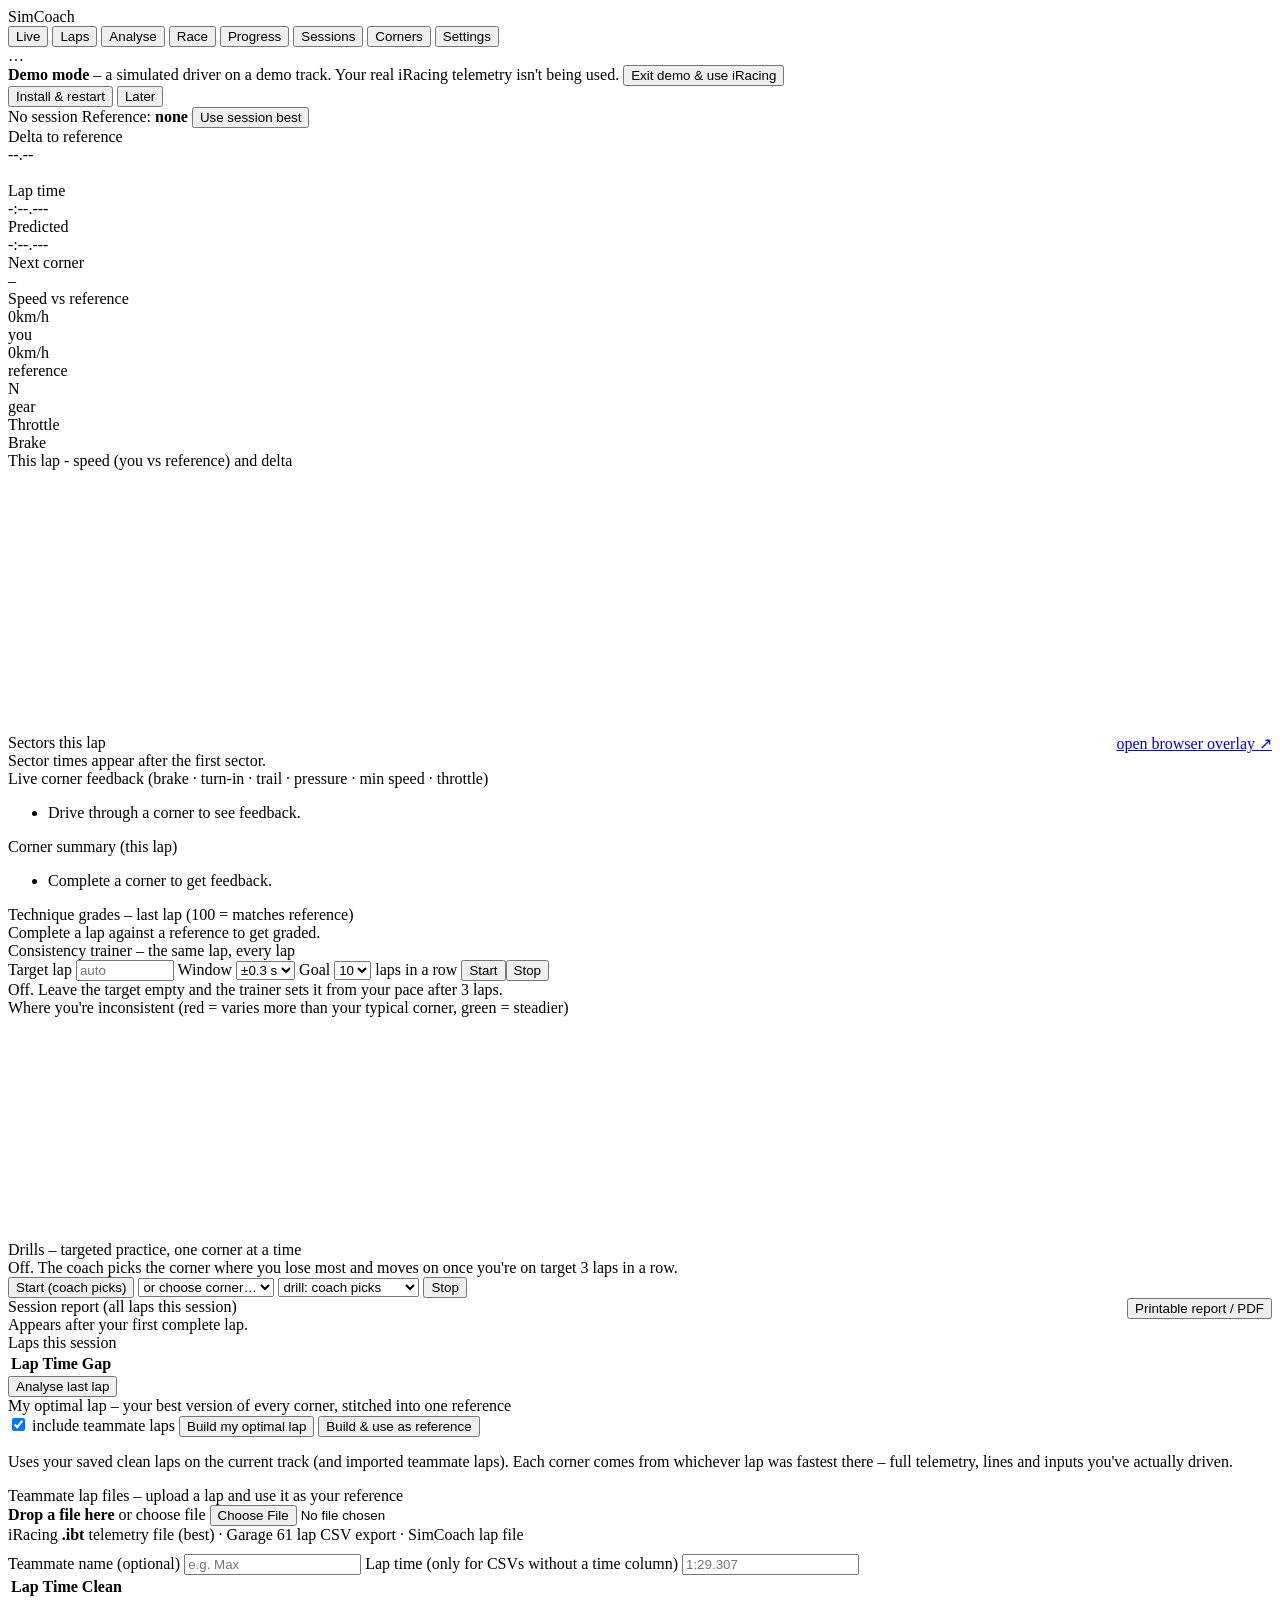
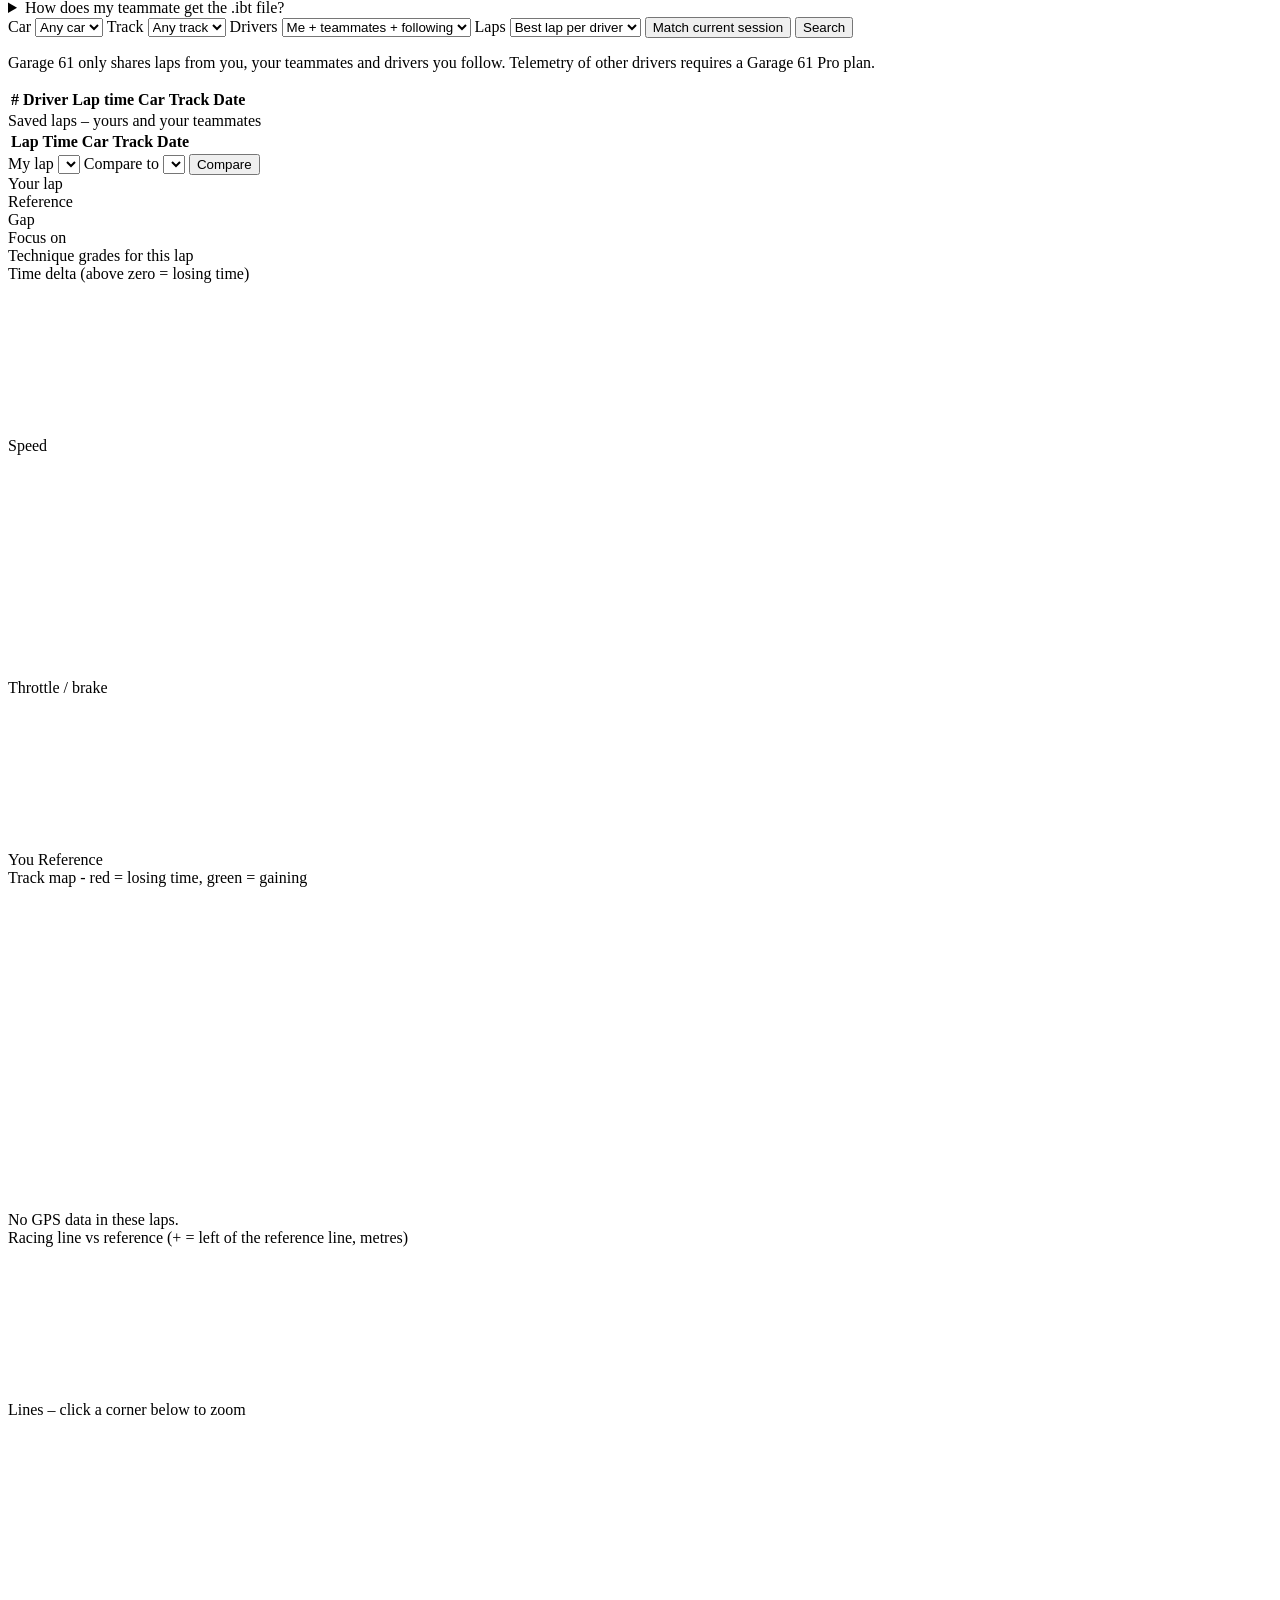
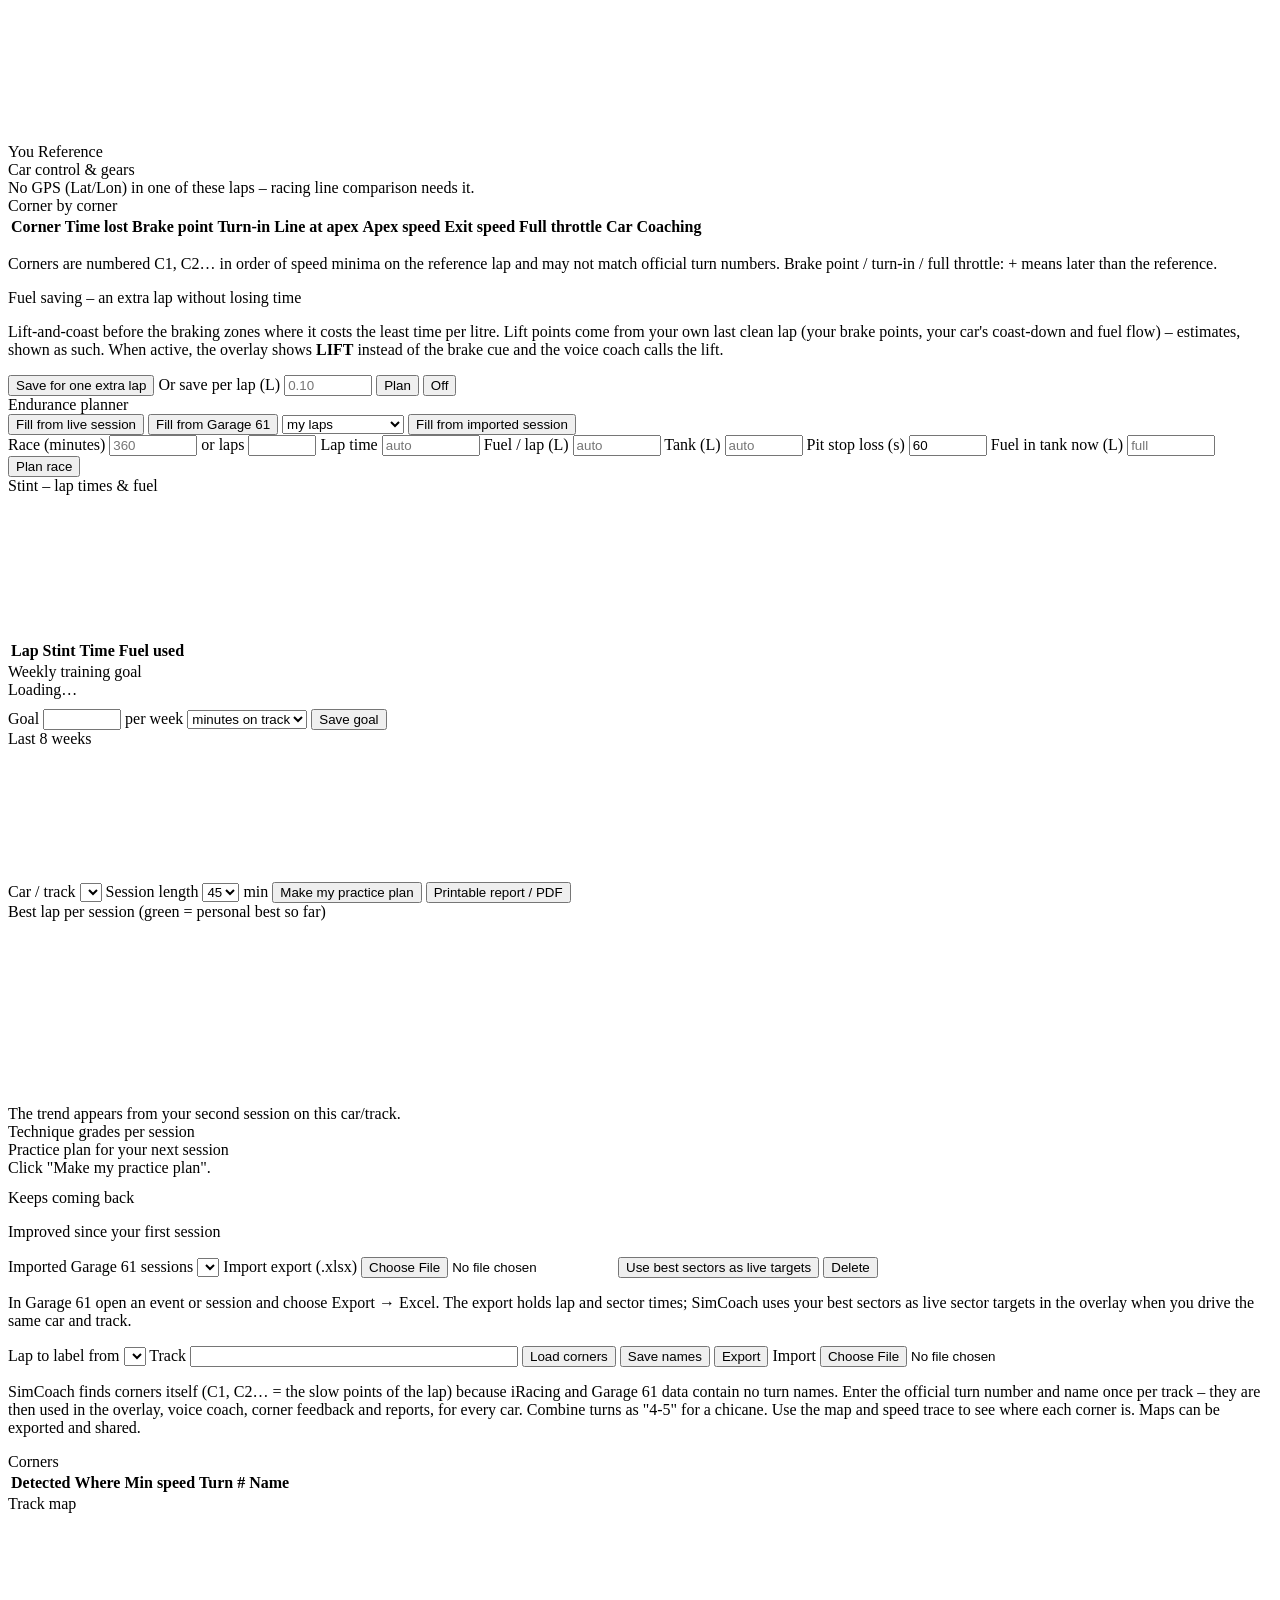
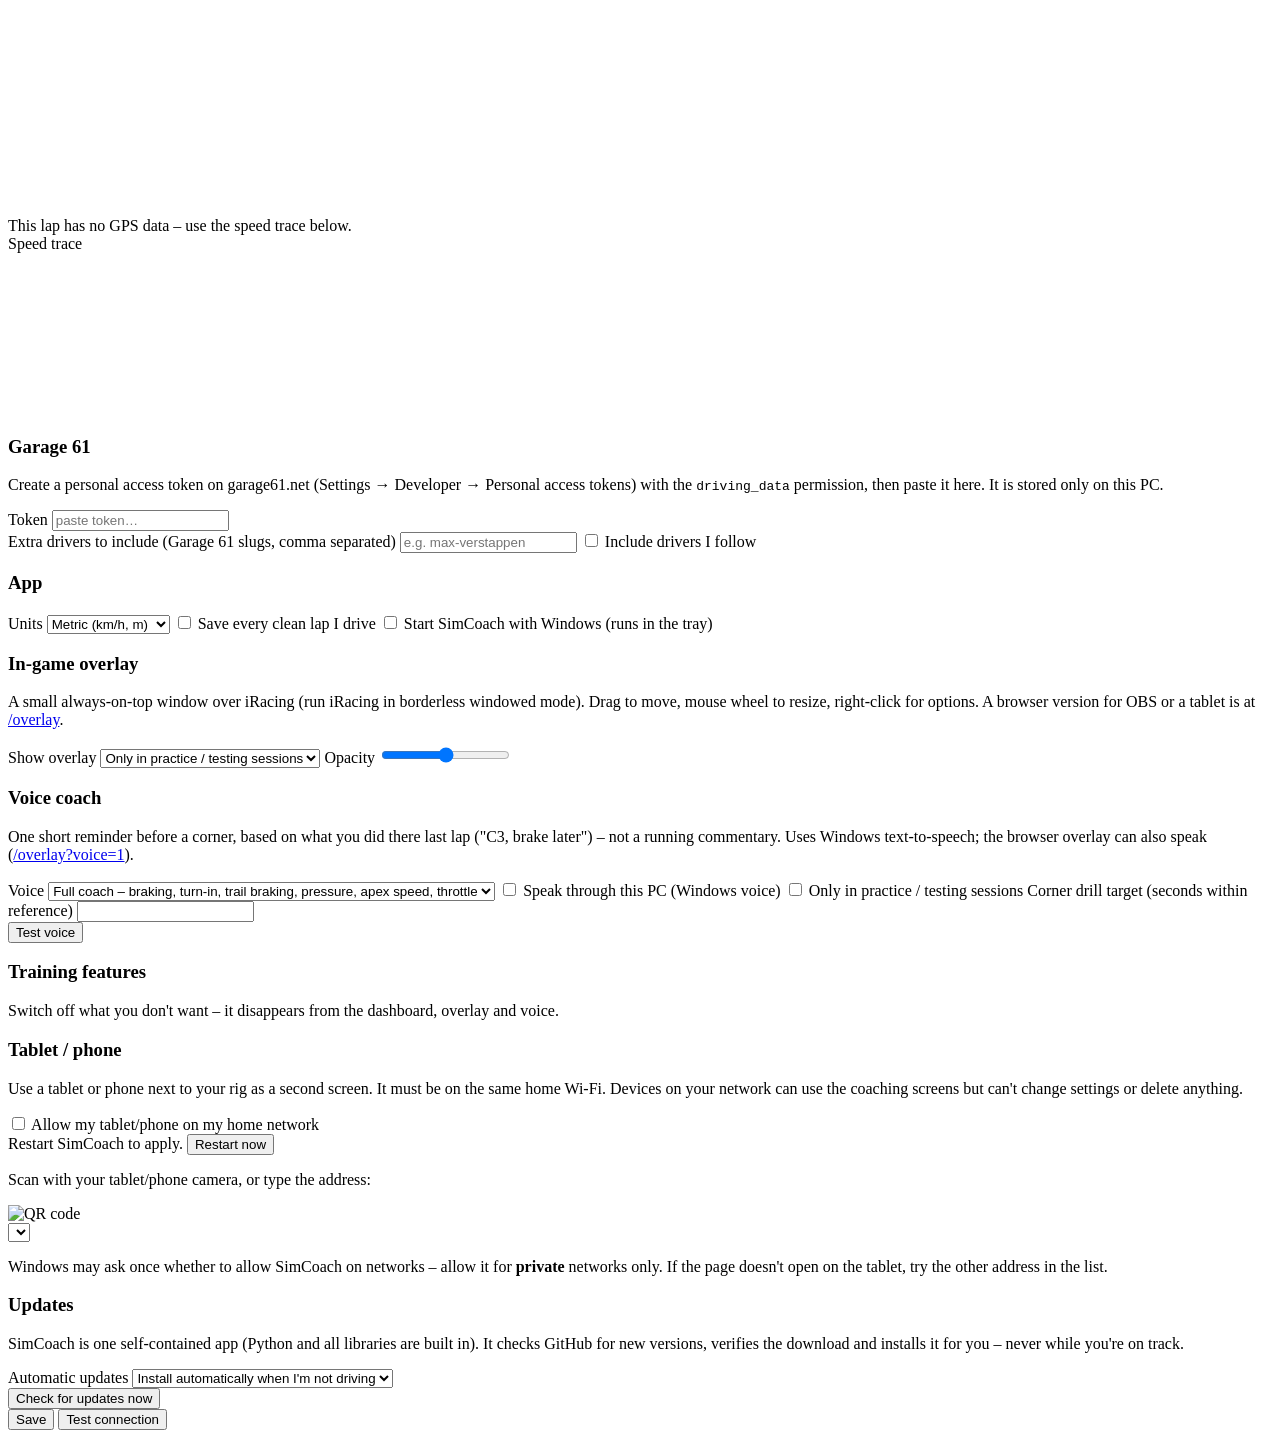
==== simcoach/static/index.html @ 699863df "Weekly training goal and streak (part of v0.7.0) - Goal per week: minutes on track (default 3 h), se" ====
<!doctype html>
<html lang="en">
<head>
<meta charset="utf-8">
<meta name="viewport" content="width=device-width, initial-scale=1">
<title>SimCoach</title>
<link rel="icon" href="/static/icon.png">
<link rel="stylesheet" href="/static/style.css">
</head>
<body>
<header>
  <div class="brand"><img src="/static/icon.png" alt="" class="logo">SimCoach <span id="ver" class="muted small-text"></span></div>
  <nav>
    <button class="tab active" data-tab="live">Live</button>
    <button class="tab" data-tab="laps">Laps</button>
    <button class="tab" data-tab="analyze">Analyse</button>
    <button class="tab" data-tab="race" data-feature="endurance">Race</button>
    <button class="tab" data-tab="progress" data-feature="practice">Progress</button>
    <button class="tab" data-tab="sessions">Sessions</button>
    <button class="tab" data-tab="corners">Corners</button>
    <button class="tab" data-tab="settings">Settings</button>
  </nav>
  <div id="conn" class="pill">…</div>
</header>

<div id="demo-banner" class="update-banner demo hidden">
  <span><b>Demo mode</b> – a simulated driver on a demo track. Your real iRacing telemetry isn't being used.</span>
  <button id="demo-exit" class="primary small">Exit demo &amp; use iRacing</button>
</div>
<div id="update-banner" class="update-banner hidden">
  <span id="update-text"></span>
  <button id="update-install" class="primary small">Install &amp; restart</button>
  <button id="update-later" class="small">Later</button>
</div>

<!-- ============================== LIVE ============================== -->
<section id="tab-live" class="tab-page active">
  <div class="session-bar">
    <span id="sess-track">No session</span>
    <span id="sess-car"></span>
    <span class="grow"></span>
    <span id="wg-chip" class="badge" data-feature="goals" title="Weekly training goal"></span>
    <span>Reference: <b id="ref-label">none</b> <span id="ref-time" class="muted"></span></span>
    <button id="btn-ref-best" class="small">Use session best</button>
  </div>

  <div class="live-grid">
    <div class="card delta-card">
      <div class="label">Delta to reference</div>
      <div id="delta" class="delta">--.--</div>
      <div class="delta-bar"><div id="delta-fill"></div></div>
      <div id="trend" class="trend">&nbsp;</div>
      <div class="row3">
        <div><div class="label">Lap time</div><div id="elapsed" class="big">-:--.---</div></div>
        <div><div class="label">Predicted</div><div id="predicted" class="big">-:--.---</div></div>
        <div><div class="label">Next corner</div><div id="next-corner" class="big">–</div></div>
      </div>
    </div>

    <div class="card">
      <div class="label">Speed vs reference</div>
      <div class="speed-cmp">
        <div><span id="spd-me" class="huge">0</span><span class="unit" data-unit="speed">km/h</span><div class="muted">you</div></div>
        <div><span id="spd-ref" class="huge muted">0</span><span class="unit" data-unit="speed">km/h</span><div class="muted">reference</div></div>
        <div><span id="gear" class="huge">N</span><div class="muted">gear</div></div>
      </div>
      <div class="pedals">
        <div class="pedal"><div class="label">Throttle</div><div class="bar"><div id="thr-ref" class="ref-mark"></div><div id="thr" class="fill thr"></div></div></div>
        <div class="pedal"><div class="label">Brake</div><div class="bar"><div id="brk-ref" class="ref-mark"></div><div id="brk" class="fill brk"></div></div></div>
      </div>
    </div>

    <div class="card wide">
      <div class="label">This lap - speed (you vs reference) and delta</div>
      <canvas id="live-chart" height="260"></canvas>
    </div>

    <div class="card wide" data-feature="sectors">
      <div class="label">Sectors this lap <span id="sector-target" class="muted"></span>
        <a href="/overlay" target="_blank" class="muted small-text" style="float:right">open browser overlay ↗</a></div>
      <div id="live-sectors" class="sector-chips"><span class="muted">Sector times appear after the first sector.</span></div>
    </div>

    <div class="card" data-feature="live_feedback">
      <div class="label">Live corner feedback (brake · turn-in · trail · pressure · min speed · throttle)</div>
      <ul id="events" class="callouts"><li class="muted">Drive through a corner to see feedback.</li></ul>
    </div>

    <div class="card">
      <div class="label">Corner summary (this lap)</div>
      <ul id="callouts" class="callouts"><li class="muted">Complete a corner to get feedback.</li></ul>
    </div>

    <div class="card">
      <div class="label">Technique grades – last lap <span class="muted">(100 = matches reference)</span></div>
      <div id="grades" class="grades"><span class="muted">Complete a lap against a reference to get graded.</span></div>
    </div>

    <div class="card wide" data-feature="consistency">
      <div class="label">Consistency trainer – the same lap, every lap</div>
      <div class="analyze-grid">
        <div>
          <div class="filters">
            <label>Target lap <input id="ct-target" type="text" placeholder="auto" style="width:90px"></label>
            <label>Window <select id="ct-window"><option value="0.2">±0.2 s</option><option value="0.3" selected>±0.3 s</option><option value="0.5">±0.5 s</option><option value="1">±1.0 s</option></select></label>
            <label>Goal <select id="ct-goal"><option>5</option><option selected>10</option><option>15</option><option>20</option></select> laps in a row</label>
            <button id="ct-start" class="primary small">Start</button><button id="ct-stop" class="small">Stop</button>
          </div>
          <div id="ct-status"><span class="muted">Off. Leave the target empty and the trainer sets it from your pace after 3 laps.</span></div>
        </div>
        <div><div class="label">Where you're inconsistent <span class="muted">(red = varies more than your typical corner, green = steadier)</span></div><canvas id="ct-map" height="220"></canvas></div>
      </div>
    </div>

    <div class="card" data-feature="drills">
      <div class="label">Drills – targeted practice, one corner at a time</div>
      <div id="drill" class="drill"><span class="muted">Off. The coach picks the corner where you lose most and
        moves on once you're on target 3 laps in a row.</span></div>
      <div class="actions">
        <button id="drill-auto" class="primary small">Start (coach picks)</button>
        <select id="drill-corner" class="small"><option value="">or choose corner…</option></select>
        <select id="drill-kind" class="small">
          <option value="">drill: coach picks</option><option value="brake_ladder">Brake-point ladder</option>
          <option value="trail_brake">Trail braking</option><option value="turn_in">Turn-in point</option>
          <option value="min_speed">Minimum speed</option><option value="throttle">Throttle pick-up</option>
          <option value="consistency">Consistency</option><option value="time">Match the reference</option></select>
        <button id="drill-stop" class="small">Stop</button>
      </div>
    </div>

    <div class="card wide">
      <div class="label">Session report <span class="muted">(all laps this session)</span>
        <a href="/report" target="_blank" style="float:right"><button class="small primary">Printable report / PDF</button></a></div>
      <div id="report"><span class="muted">Appears after your first complete lap.</span></div>
    </div>

    <div class="card wide">
      <div class="label">Laps this session</div>
      <table class="tbl" id="session-laps"><thead><tr><th>Lap</th><th>Time</th><th>Gap</th><th></th></tr></thead><tbody></tbody></table>
      <button id="btn-analyze-last" class="small">Analyse last lap</button>
    </div>
  </div>
</section>

<!-- ============================== LAPS ============================== -->
<section id="tab-laps" class="tab-page">
  <div class="card">
    <div class="label">My optimal lap – your best version of every corner, stitched into one reference</div>
    <div class="filters">
      <label class="check" style="flex-direction:row;align-items:center;gap:6px"><input id="opt-team" type="checkbox" checked> include teammate laps</label>
      <button id="opt-build" class="primary">Build my optimal lap</button>
      <button id="opt-build-ref">Build &amp; use as reference</button>
    </div>
    <p class="muted small-text">Uses your saved clean laps on the current track (and imported teammate laps). Each corner comes
      from whichever lap was fastest there – full telemetry, lines and inputs you've actually driven.</p>
    <div id="opt-msg" class="msg"></div>
    <div id="opt-result"></div>
  </div>

  <div class="card" id="tm-card">
    <div class="label">Teammate lap files – upload a lap and use it as your reference</div>
    <div id="tm-drop" class="dropzone">
      <b>Drop a file here</b> or <label class="filebtn">choose file <input id="tm-file" type="file" accept=".ibt,.csv,.blap,.olap"></label>
      <div class="muted small-text">iRacing <b>.ibt</b> telemetry file (best) · Garage 61 lap CSV export · SimCoach lap file</div>
    </div>
    <div class="filters" style="margin-top:10px">
      <label>Teammate name (optional) <input id="tm-name" type="text" placeholder="e.g. Max"></label>
      <label>Lap time (only for CSVs without a time column) <input id="tm-laptime" type="text" placeholder="1:29.307"></label>
    </div>
    <div id="tm-msg" class="msg"></div>
    <table class="tbl hidden" id="tm-laps"><thead><tr><th>Lap</th><th>Time</th><th>Clean</th><th></th></tr></thead><tbody></tbody></table>
    <details class="muted small-text"><summary>How does my teammate get the .ibt file?</summary>
      In iRacing, press <b>Alt+L</b> in the car to start telemetry logging (or turn it on permanently in the iRacing
      options), drive the lap, then send the file from <code>Documents\iRacing\telemetry\</code> – one file per session,
      named after car, track and date. SimCoach finds every lap in it and picks the fastest clean one.
      iRacing's .blap/.olap ghost files use a private format that can't be read reliably, so they aren't supported.
    </details>
  </div>

  <div class="card">
    <div class="filters">
      <label>Car <select id="f-car"><option value="">Any car</option></select></label>
      <label>Track <select id="f-track"><option value="">Any track</option></select></label>
      <label>Drivers
        <select id="f-scope">
          <option value="all">Me + teammates + following</option>
          <option value="team">Me + teammates</option>
          <option value="me">Only me</option>
        </select>
      </label>
      <label>Laps
        <select id="f-group">
          <option value="driver">Best lap per driver</option>
          <option value="none">All laps</option>
        </select>
      </label>
      <button id="btn-match">Match current session</button>
      <button id="btn-search" class="primary">Search</button>
    </div>
    <p class="muted small-text">Garage 61 only shares laps from you, your teammates and drivers you follow.
      Telemetry of other drivers requires a Garage 61 Pro plan.</p>
    <div id="laps-msg" class="msg"></div>
    <table class="tbl" id="g61-laps">
      <thead><tr><th>#</th><th>Driver</th><th>Lap time</th><th>Car</th><th>Track</th><th>Date</th><th></th></tr></thead>
      <tbody></tbody>
    </table>
  </div>

  <div class="card">
    <div class="label">Saved laps – yours and your teammates</div>
    <table class="tbl" id="local-laps">
      <thead><tr><th>Lap</th><th>Time</th><th>Car</th><th>Track</th><th>Date</th><th></th></tr></thead>
      <tbody></tbody>
    </table>
  </div>
</section>

<!-- ============================ ANALYSE ============================= -->
<section id="tab-analyze" class="tab-page">
  <div class="card">
    <div class="filters">
      <label>My lap <select id="a-mine"></select></label>
      <label>Compare to <select id="a-ref"></select></label>
      <button id="btn-compare" class="primary">Compare</button>
    </div>
    <div id="a-msg" class="msg"></div>
  </div>

  <div id="a-result" class="hidden">
    <div class="summary">
      <div class="card stat"><div class="label">Your lap</div><div id="a-me" class="big"></div></div>
      <div class="card stat"><div class="label">Reference</div><div id="a-reftime" class="big"></div></div>
      <div class="card stat"><div class="label">Gap</div><div id="a-gap" class="big"></div></div>
      <div class="card stat"><div class="label">Focus on</div><div id="a-focus" class="big"></div></div>
    </div>

    <div class="card"><div class="label">Technique grades for this lap</div><div id="a-grades" class="grades"></div></div>
    <div class="analyze-grid">
      <div class="card">
        <div class="label">Time delta (above zero = losing time)</div>
        <canvas id="c-delta" height="150"></canvas>
        <div class="label">Speed</div>
        <canvas id="c-speed" height="220"></canvas>
        <div class="label">Throttle / brake</div>
        <canvas id="c-pedals" height="150"></canvas>
        <div class="legend"><span class="sw me"></span>You <span class="sw ref"></span>Reference</div>
      </div>
      <div class="card">
        <div class="label">Track map - red = losing time, green = gaining</div>
        <canvas id="c-map" height="320"></canvas>
        <div id="map-none" class="muted hidden">No GPS data in these laps.</div>
      </div>
      <div class="card wide" id="line-card">
        <div class="label">Racing line vs reference <span class="muted">(+ = left of the reference line, metres)</span></div>
        <canvas id="c-line" height="140"></canvas>
        <div class="analyze-grid" style="margin-top:10px">
          <div><div class="label">Lines – click a corner below to zoom</div><canvas id="c-lines" height="320"></canvas>
            <div class="legend"><span class="sw me"></span>You <span class="sw ref"></span>Reference</div></div>
          <div><div class="label">Car control &amp; gears</div><div id="cc-summary"></div></div>
        </div>
        <div id="line-none" class="muted hidden">No GPS (Lat/Lon) in one of these laps – racing line comparison needs it.</div>
      </div>
      <div class="card wide">
        <div class="label">Corner by corner</div>
        <table class="tbl" id="corner-table">
          <thead><tr><th>Corner</th><th>Time lost</th><th>Brake point</th><th>Turn-in</th><th>Line at apex</th><th>Apex speed</th><th>Exit speed</th><th>Full throttle</th><th>Car</th><th>Coaching</th></tr></thead>
          <tbody></tbody>
        </table>
        <p class="muted small-text">Corners are numbered C1, C2… in order of speed minima on the reference lap
          and may not match official turn numbers. Brake point / turn-in / full throttle: + means later than the reference.</p>
      </div>
    </div>
  </div>
</section>

<!-- ============================== RACE ============================== -->
<section id="tab-race" class="tab-page">
  <div class="summary" id="race-cards"></div>
  <div class="analyze-grid">
    <div class="card">
      <div class="label">Fuel saving – an extra lap without losing time</div>
      <p class="muted small-text">Lift-and-coast before the braking zones where it costs the least time per litre. Lift points come
        from your own last clean lap (your brake points, your car's coast-down and fuel flow) – estimates, shown as such.
        When active, the overlay shows <b>LIFT</b> instead of the brake cue and the voice coach calls the lift.</p>
      <div class="filters">
        <button id="fs-extra" class="primary">Save for one extra lap</button>
        <label>Or save per lap (L) <input id="fs-target" type="text" placeholder="0.10" style="width:80px"></label>
        <button id="fs-target-go">Plan</button>
        <button id="fs-off">Off</button>
      </div>
      <div id="fs-msg" class="msg"></div>
      <div id="fs-plan"></div>
    </div>
    <div class="card">
      <div class="label">Endurance planner</div>
      <div class="filters">
        <button id="ep-src-live" class="small">Fill from live session</button>
        <button id="ep-src-g61" class="small">Fill from Garage 61</button>
        <select id="ep-g61-scope" class="small"><option value="me">my laps</option><option value="team">me + teammates</option></select>
        <button id="ep-src-export" class="small">Fill from imported session</button>
      </div>
      <div id="ep-src-msg" class="msg small-text"></div>
      <div class="filters">
        <label>Race (minutes) <input id="ep-min" type="text" placeholder="360" style="width:80px"></label>
        <label>or laps <input id="ep-laps" type="text" style="width:60px"></label>
        <label>Lap time <input id="ep-lap" type="text" placeholder="auto" style="width:90px"></label>
        <label>Fuel / lap (L) <input id="ep-fpl" type="text" placeholder="auto" style="width:80px"></label>
        <label>Tank (L) <input id="ep-tank" type="text" placeholder="auto" style="width:70px"></label>
        <label>Pit stop loss (s) <input id="ep-pit" type="text" value="60" style="width:70px"></label>
        <label>Fuel in tank now (L) <input id="ep-fuelnow" type="text" placeholder="full" style="width:80px"></label>
        <button id="ep-go" class="primary">Plan race</button>
      </div>
      <div id="ep-msg" class="msg"></div>
      <div id="ep-result"></div>
    </div>
    <div class="card wide">
      <div class="label">Stint – lap times &amp; fuel</div>
      <canvas id="c-stint" height="140"></canvas>
      <table class="tbl" id="stint-table"><thead><tr><th>Lap</th><th>Stint</th><th>Time</th><th>Fuel used</th><th></th></tr></thead><tbody></tbody></table>
    </div>
  </div>
</section>

<!-- ============================ PROGRESS ============================ -->
<section id="tab-progress" class="tab-page">
  <div class="card" data-feature="goals">
    <div class="label">Weekly training goal</div>
    <div class="analyze-grid">
      <div>
        <div id="wg-status"><span class="muted">Loading…</span></div>
        <div class="filters" style="margin-top:10px">
          <label>Goal <input id="wg-value" type="text" style="width:70px"></label>
          <label>per week <select id="wg-type"><option value="minutes">minutes on track</option><option value="sessions">sessions</option><option value="laps">laps</option></select></label>
          <button id="wg-save" class="small">Save goal</button>
        </div>
      </div>
      <div><div class="label">Last 8 weeks</div><canvas id="wg-chart" height="130"></canvas></div>
    </div>
  </div>
  <div class="card">
    <div class="filters">
      <label>Car / track <select id="pg-combo"></select></label>
      <label>Session length <select id="pg-min"><option>30</option><option selected>45</option><option>60</option><option>90</option></select> min</label>
      <button id="pg-plan" class="primary">Make my practice plan</button>
      <a href="/report" target="_blank"><button>Printable report / PDF</button></a>
    </div>
  </div>
  <div class="analyze-grid">
    <div class="card"><div class="label">Best lap per session <span class="muted">(green = personal best so far)</span></div><canvas id="c-pb" height="180"></canvas>
      <div id="pg-chart-note" class="muted small-text hidden">The trend appears from your second session on this car/track.</div>
      <div class="label">Technique grades per session</div><table class="tbl" id="pg-grades"></table></div>
    <div class="card"><div class="label">Practice plan for your next session</div><div id="pg-plan-out"><span class="muted">Click "Make my practice plan".</span></div>
      <div class="label" style="margin-top:12px">Keeps coming back</div><ul id="pg-recurring" class="tips-list"></ul>
      <div class="label" style="margin-top:12px">Improved since your first session</div><ul id="pg-improved" class="tips-list"></ul></div>
  </div>
</section>

<!-- ============================ SESSIONS ============================ -->
<section id="tab-sessions" class="tab-page">
  <div class="card">
    <div class="filters">
      <label>Imported Garage 61 sessions <select id="ss-list"></select></label>
      <label>Import export (.xlsx) <input id="ss-file" type="file" accept=".xlsx"></label>
      <button id="ss-targets" class="primary">Use best sectors as live targets</button>
      <button id="ss-delete">Delete</button>
    </div>
    <p class="muted small-text">In Garage 61 open an event or session and choose Export → Excel. The export holds lap and sector
      times; SimCoach uses your best sectors as live sector targets in the overlay when you drive the same car and track.</p>
    <div id="ss-msg" class="msg"></div>
  </div>
  <div id="ss-view"></div>
</section>

<!-- ============================ CORNERS ============================= -->
<section id="tab-corners" class="tab-page">
  <div class="card">
    <div class="filters">
      <label>Lap to label from <select id="cn-ref"></select></label>
      <label>Track <input id="cn-track" type="text" style="min-width:320px"></label>
      <button id="cn-load">Load corners</button>
      <button id="cn-save" class="primary">Save names</button>
      <button id="cn-export">Export</button>
      <label class="filebtn">Import <input id="cn-import" type="file" accept=".json"></label>
    </div>
    <p class="muted small-text">SimCoach finds corners itself (C1, C2… = the slow points of the lap) because iRacing and
      Garage 61 data contain no turn names. Enter the official turn number and name once per track – they are then used in
      the overlay, voice coach, corner feedback and reports, for every car. Combine turns as "4-5" for a chicane.
      Use the map and speed trace to see where each corner is. Maps can be exported and shared.</p>
    <div id="cn-msg" class="msg"></div>
  </div>
  <div class="analyze-grid">
    <div class="card">
      <div class="label">Corners</div>
      <table class="tbl" id="cn-table"><thead><tr><th>Detected</th><th>Where</th><th>Min speed</th><th>Turn #</th><th>Name</th></tr></thead><tbody></tbody></table>
    </div>
    <div class="card">
      <div class="label">Track map</div>
      <canvas id="cn-map" height="300"></canvas>
      <div id="cn-nomap" class="muted hidden">This lap has no GPS data – use the speed trace below.</div>
      <div class="label">Speed trace</div>
      <canvas id="cn-speed" height="160"></canvas>
    </div>
  </div>
</section>

<!-- ============================ SETTINGS ============================ -->
<section id="tab-settings" class="tab-page">
  <div class="card narrow">
    <h3>Garage 61</h3>
    <p>Create a personal access token on garage61.net (Settings → Developer → Personal access tokens)
      with the <code>driving_data</code> permission, then paste it here. It is stored only on this PC.</p>
    <label class="block">Token <input id="s-token" type="password" placeholder="paste token…" autocomplete="off"></label>
    <div id="s-token-hint" class="muted"></div>
    <label class="block">Extra drivers to include (Garage 61 slugs, comma separated)
      <input id="s-extra" type="text" placeholder="e.g. max-verstappen"></label>
    <label class="check"><input id="s-following" type="checkbox"> Include drivers I follow</label>
    <h3>App</h3>
    <label class="block">Units
      <select id="s-units"><option value="metric">Metric (km/h, m)</option><option value="imperial">Imperial (mph, ft)</option></select></label>
    <label class="check"><input id="s-record" type="checkbox"> Save every clean lap I drive</label>
    <label class="check" id="s-autostart-row"><input id="s-autostart" type="checkbox"> Start SimCoach with Windows (runs in the tray)</label>
    <h3>In-game overlay</h3>
    <p class="muted">A small always-on-top window over iRacing (run iRacing in borderless windowed mode).
      Drag to move, mouse wheel to resize, right-click for options. A browser version for OBS or a tablet is at
      <a href="/overlay" target="_blank">/overlay</a>.</p>
    <label class="block">Show overlay
      <select id="s-overlay"><option value="practice">Only in practice / testing sessions</option>
        <option value="always">Always when on track</option><option value="off">Off</option></select></label>
    <label class="block">Opacity <input id="s-opacity" type="range" min="0.3" max="1" step="0.05"></label>
    <h3>Voice coach</h3>
    <p class="muted">One short reminder before a corner, based on what you did there last lap ("C3, brake later") –
      not a running commentary. Uses Windows text-to-speech; the browser overlay can also speak
      (<a href="/overlay?voice=1" target="_blank">/overlay?voice=1</a>).</p>
    <label class="block">Voice
      <select id="s-voice"><option value="full">Full coach – braking, turn-in, trail braking, pressure, apex speed, throttle</option>
        <option value="detailed">Braking, turn-in &amp; trail braking calls</option>
        <option value="cues">Quiet – one reminder before each corner</option><option value="off">Off</option></select></label>
    <label class="check"><input id="s-voice-native" type="checkbox"> Speak through this PC (Windows voice)</label>
    <label class="check"><input id="s-voice-practice" type="checkbox"> Only in practice / testing sessions</label>
    <label class="block">Corner drill target (seconds within reference)
      <input id="s-focus-target" type="text" inputmode="decimal"></label>
    <div class="actions"><button id="btn-voice-test" class="small">Test voice</button></div>
    <h3>Training features</h3>
    <p class="muted">Switch off what you don't want – it disappears from the dashboard, overlay and voice.</p>
    <div id="s-features"></div>
    <h3>Tablet / phone</h3>
    <p class="muted">Use a tablet or phone next to your rig as a second screen. It must be on the same home Wi-Fi.
      Devices on your network can use the coaching screens but can't change settings or delete anything.</p>
    <label class="check"><input id="s-lan" type="checkbox"> Allow my tablet/phone on my home network</label>
    <div id="lan-box" class="hidden">
      <div id="lan-restart" class="msg hidden">Restart SimCoach to apply. <button id="btn-restart" class="small primary">Restart now</button></div>
      <div id="lan-ready" class="hidden">
        <p>Scan with your tablet/phone camera, or type the address:</p>
        <div class="lan-qr"><img id="lan-qr" alt="QR code"></div>
        <select id="lan-url" class="small"></select>
        <p class="muted small-text">Windows may ask once whether to allow SimCoach on networks – allow it for <b>private</b>
          networks only. If the page doesn't open on the tablet, try the other address in the list.</p>
      </div>
    </div>
    <h3>Updates</h3>
    <p class="muted">SimCoach is one self-contained app (Python and all libraries are built in). It checks GitHub for new
      versions, verifies the download and installs it for you – never while you're on track.</p>
    <label class="block">Automatic updates
      <select id="s-update"><option value="auto">Install automatically when I'm not driving</option>
        <option value="notify">Download, then ask me</option><option value="off">Off</option></select></label>
    <div id="update-status" class="muted"></div>
    <div class="actions"><button id="btn-update-check" class="small">Check for updates now</button></div>
    <div class="actions"><button id="btn-save" class="primary">Save</button> <button id="btn-test">Test connection</button></div>
    <div id="s-msg" class="msg"></div>
  </div>
</section>

<script src="/static/charts.js"></script>
<script src="/static/app.js"></script>
</body>
</html>
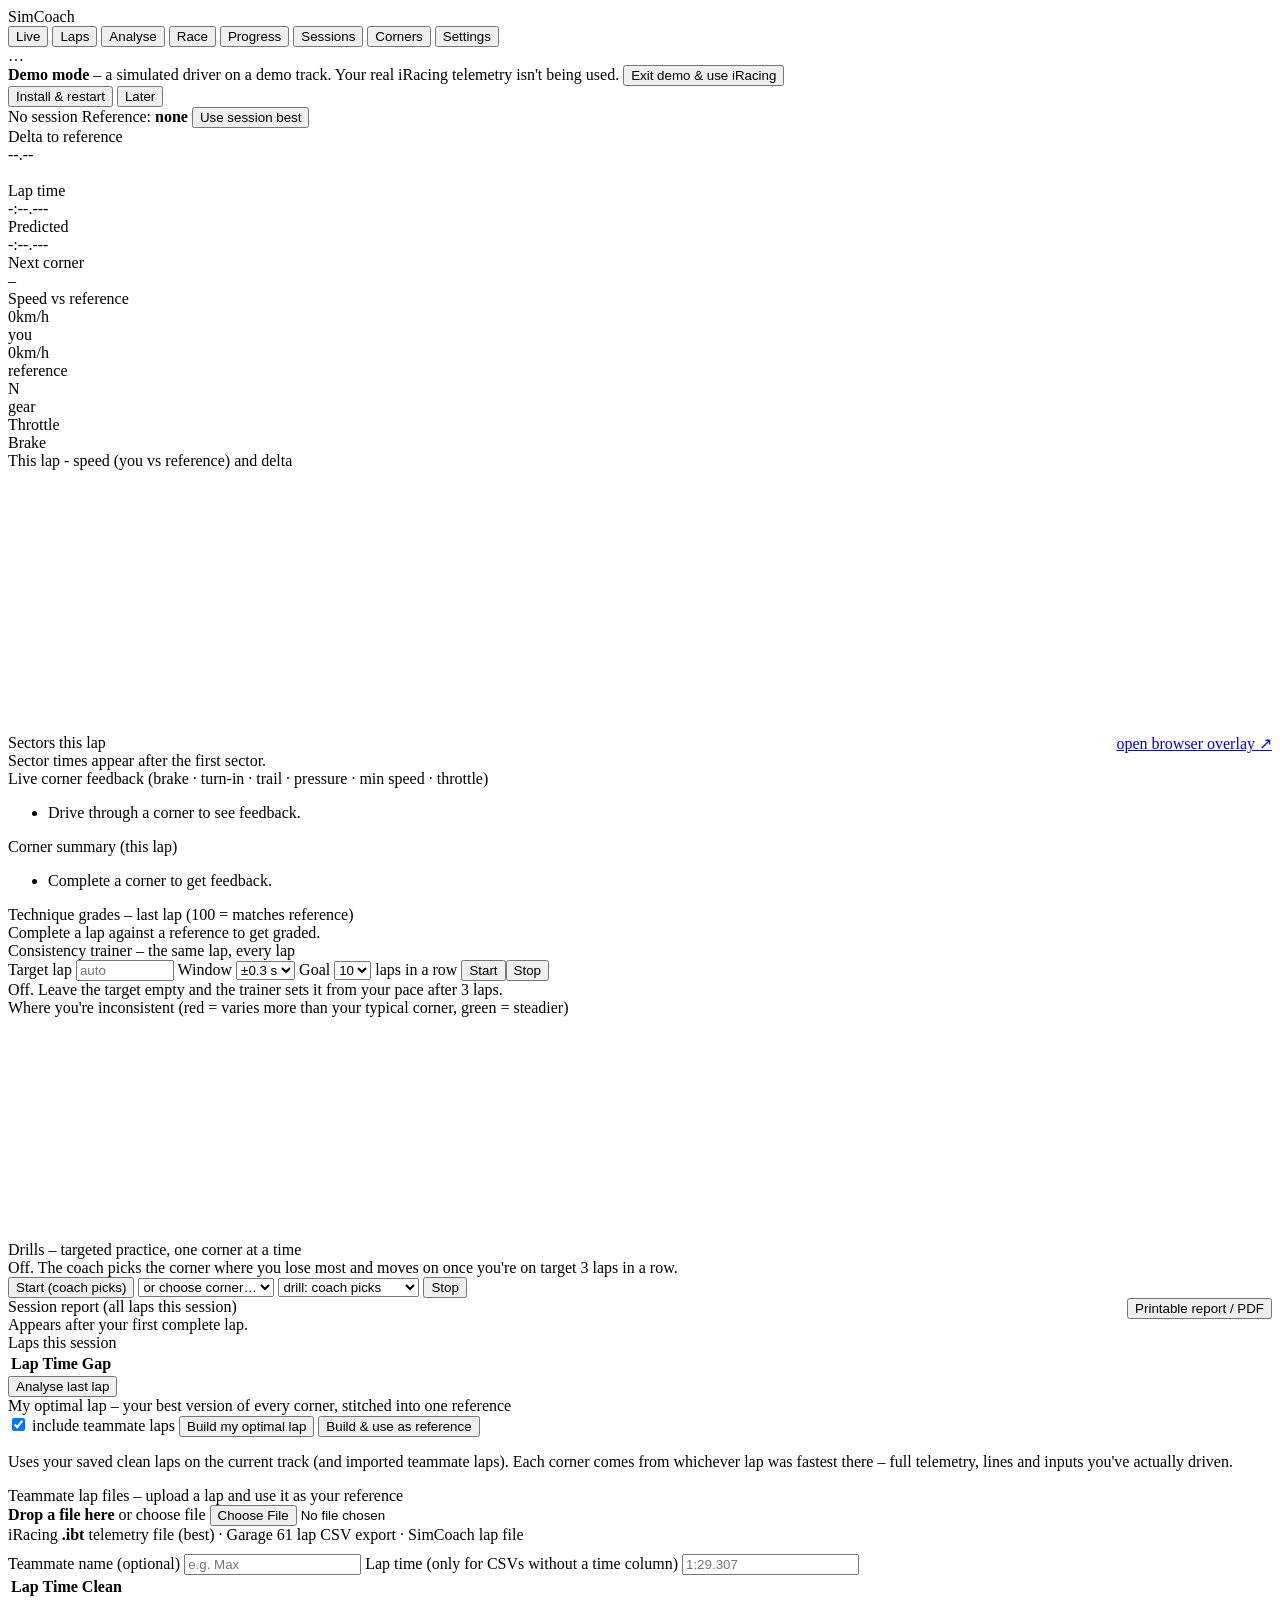
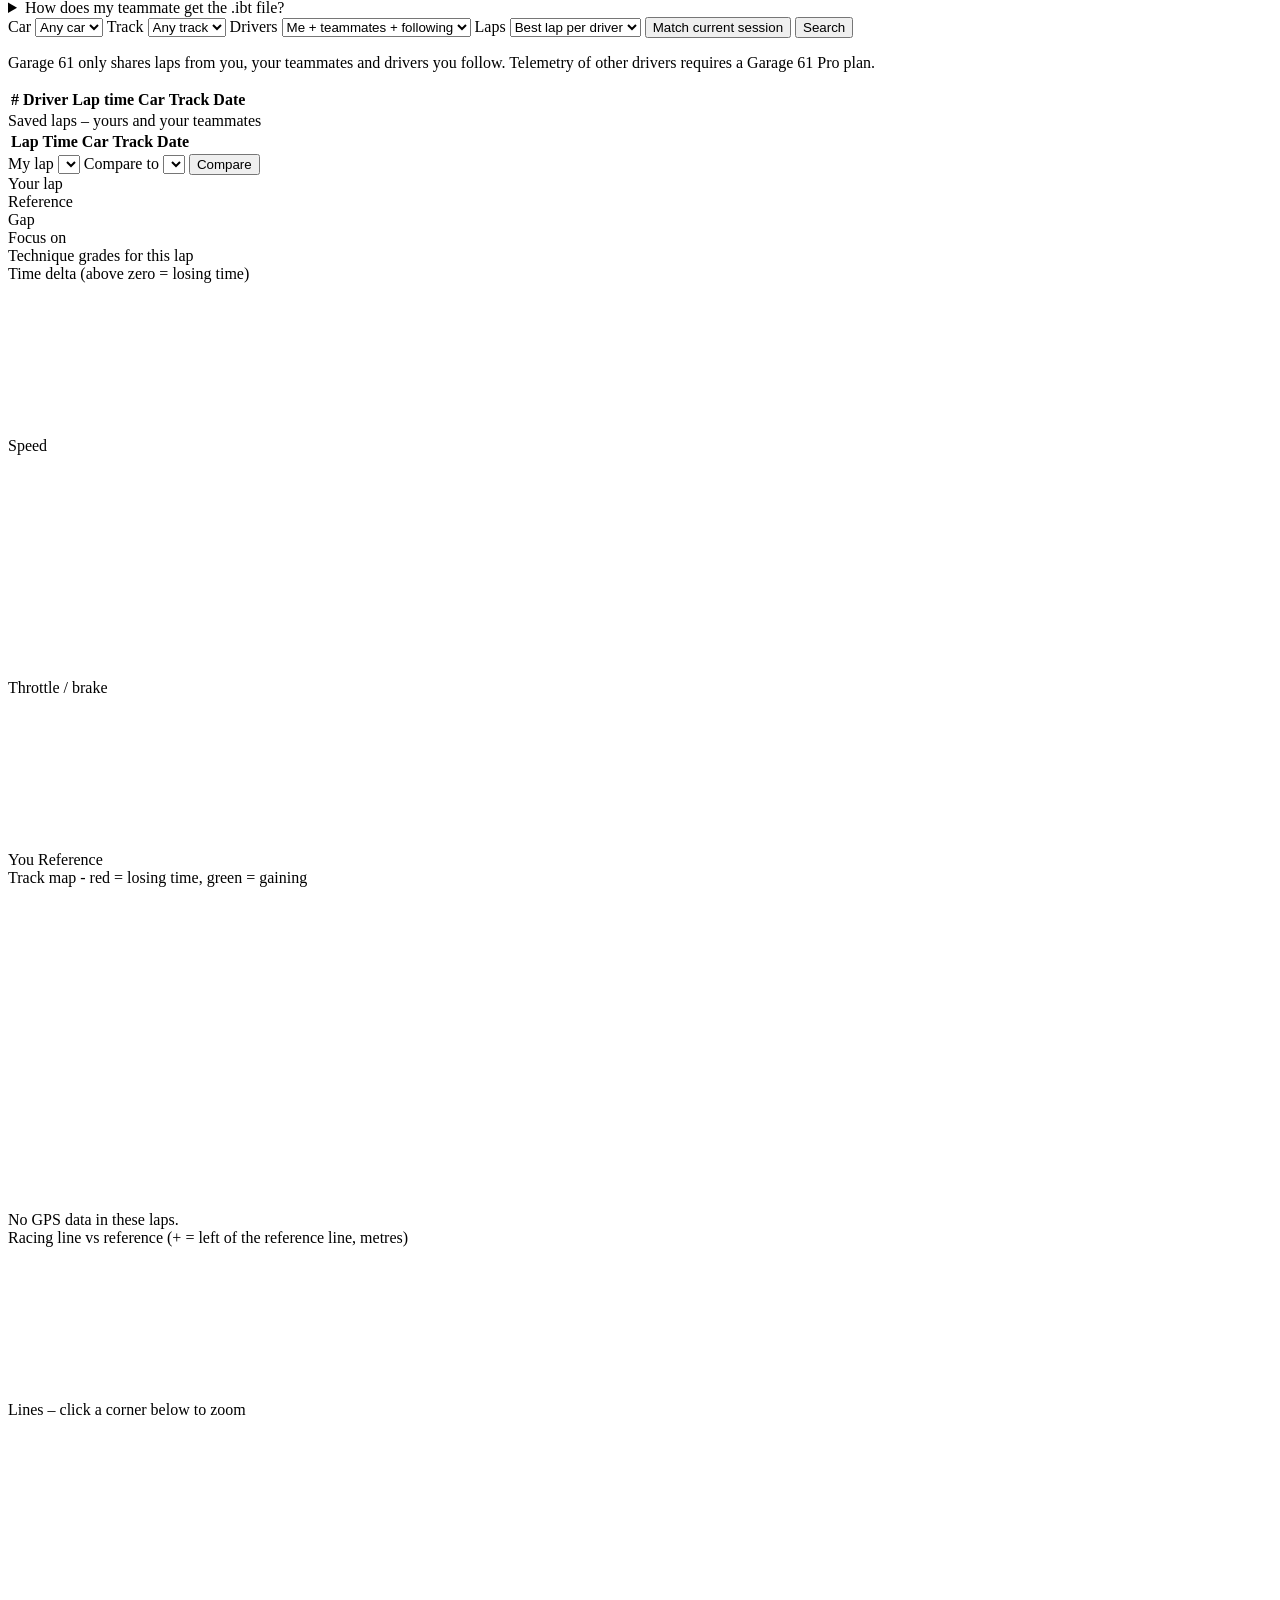
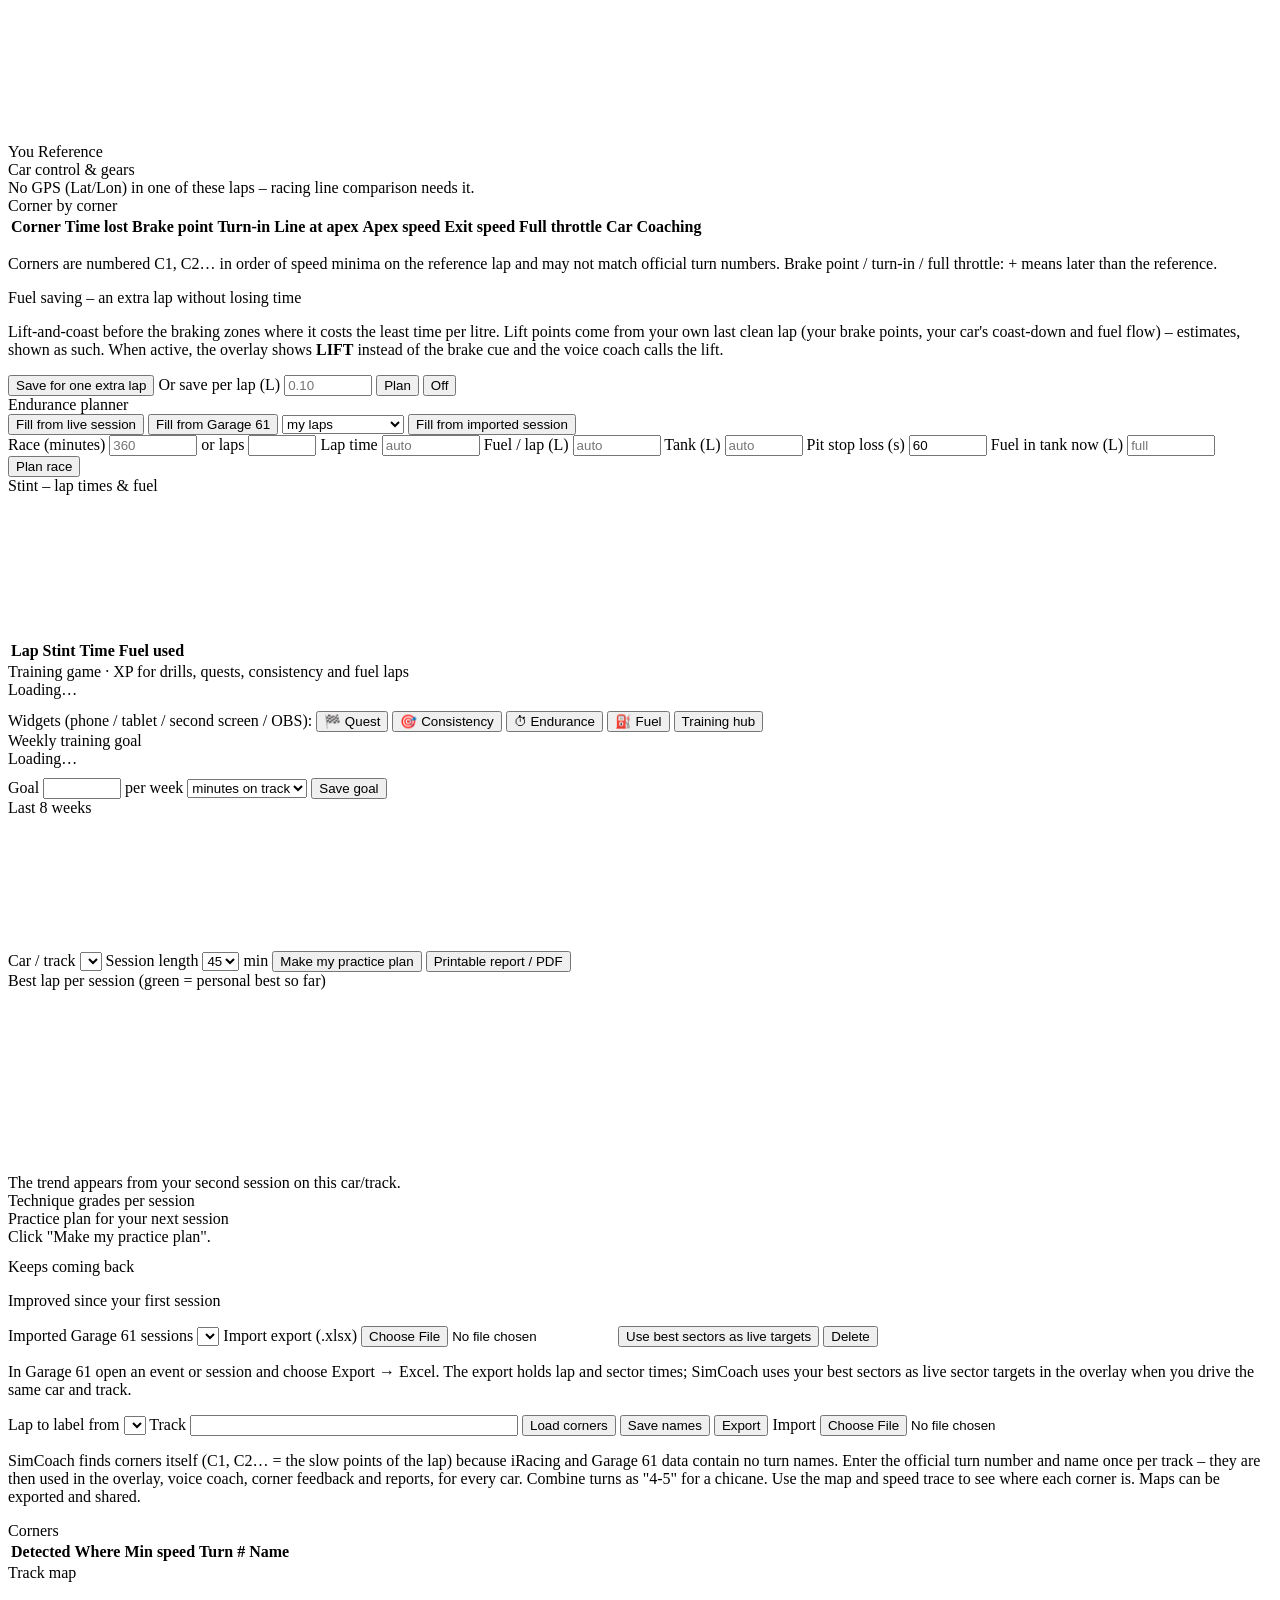
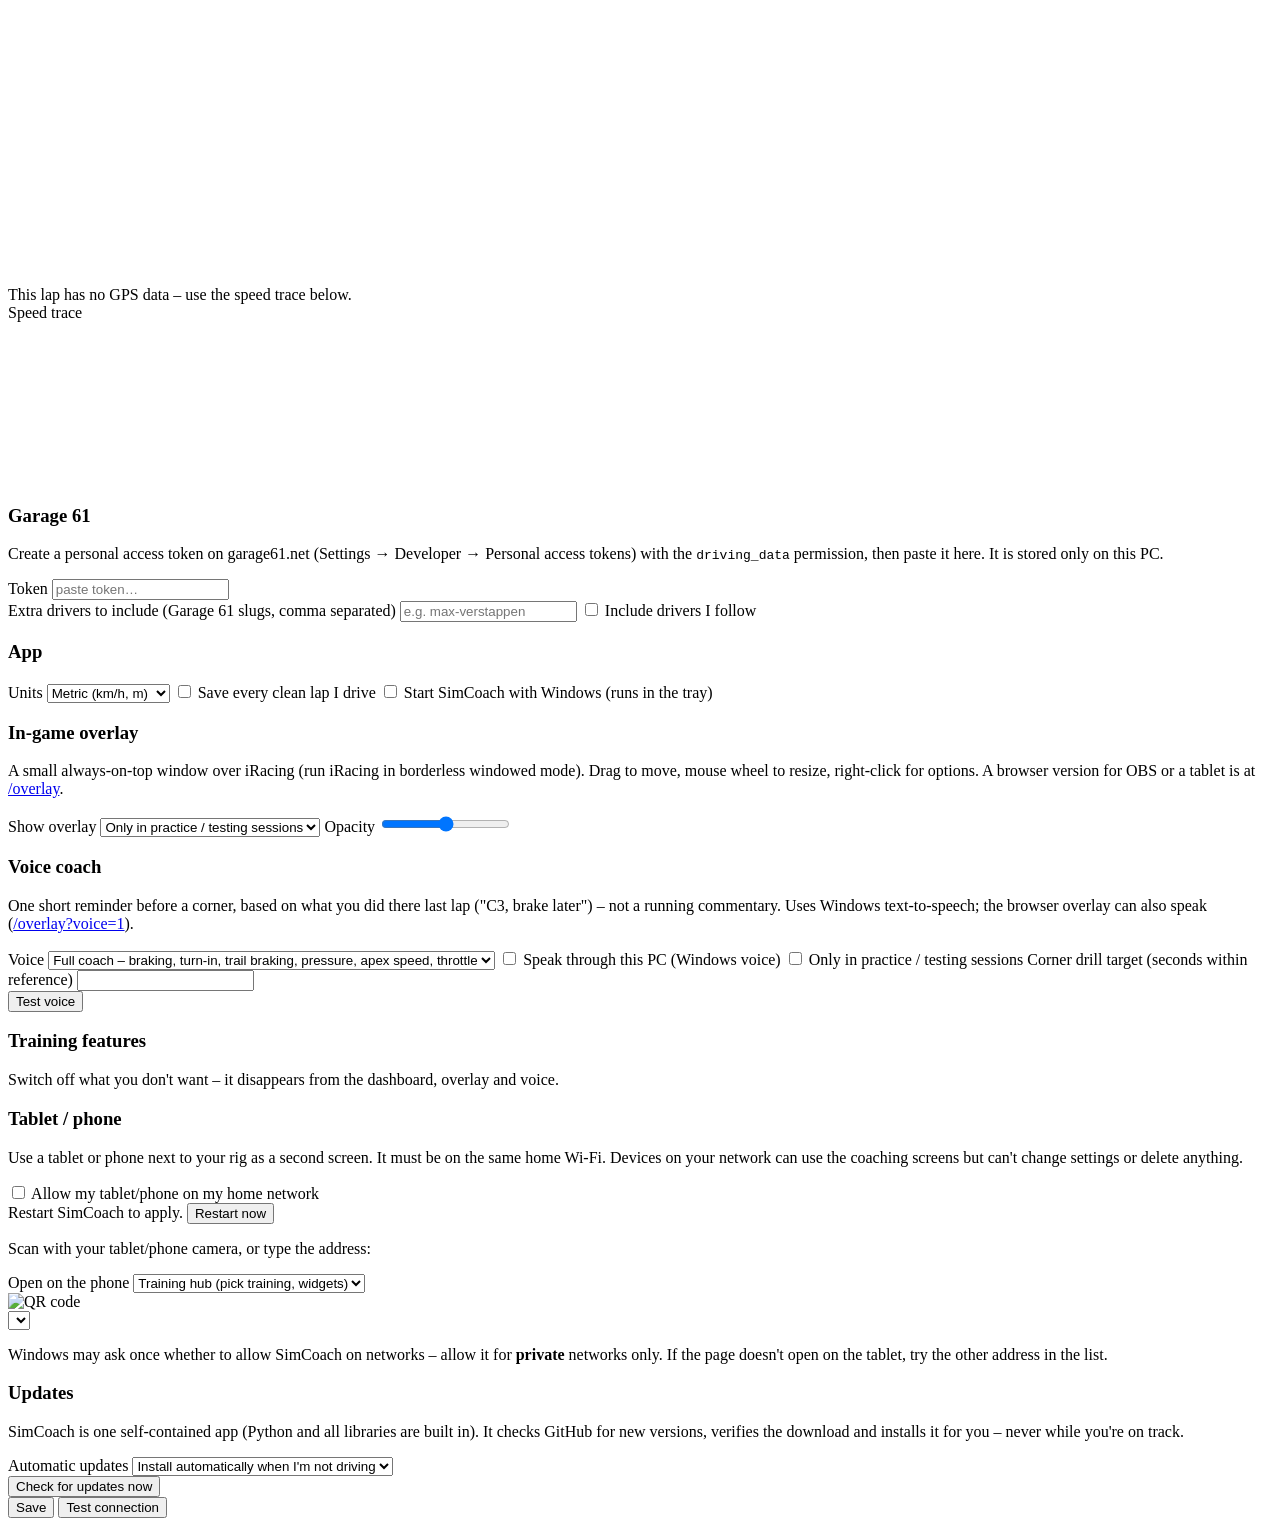
==== commit 2010ea59: "Phone training hub, consistency/endurance/fuel/plan widgets and training game - /train: pick plan, d" ====
--- a/simcoach/static/index.html
+++ b/simcoach/static/index.html
@@ -6,6 +6,7 @@
 <title>SimCoach</title>
 <link rel="icon" href="/static/icon.png">
 <link rel="stylesheet" href="/static/style.css">
+<link rel="stylesheet" href="/static/game.css">
 </head>
 <body>
 <header>
@@ -323,6 +324,18 @@
 
 <!-- ============================ PROGRESS ============================ -->
 <section id="tab-progress" class="tab-page">
+  <div class="card" data-feature="game">
+    <div class="label">Training game <span class="muted">· XP for drills, quests, consistency and fuel laps</span></div>
+    <div id="game-out"><span class="muted">Loading…</span></div>
+    <div class="filters" style="margin-top:12px">
+      <span class="muted small-text">Widgets (phone / tablet / second screen / OBS):</span>
+      <a href="/widget/plan" target="_blank"><button class="small">🏁 Quest</button></a>
+      <a href="/widget/consistency" target="_blank"><button class="small">🎯 Consistency</button></a>
+      <a href="/widget/endurance" target="_blank"><button class="small">⏱ Endurance</button></a>
+      <a href="/widget/fuel" target="_blank"><button class="small">⛽ Fuel</button></a>
+      <a href="/train" target="_blank"><button class="small primary">Training hub</button></a>
+    </div>
+  </div>
   <div class="card" data-feature="goals">
     <div class="label">Weekly training goal</div>
     <div class="analyze-grid">
@@ -451,6 +464,8 @@
       <div id="lan-restart" class="msg hidden">Restart SimCoach to apply. <button id="btn-restart" class="small primary">Restart now</button></div>
       <div id="lan-ready" class="hidden">
         <p>Scan with your tablet/phone camera, or type the address:</p>
+        <label>Open on the phone <select id="lan-target" class="small"><option value="train">Training hub (pick training, widgets)</option>
+          <option value="">Full dashboard</option></select></label>
         <div class="lan-qr"><img id="lan-qr" alt="QR code"></div>
         <select id="lan-url" class="small"></select>
         <p class="muted small-text">Windows may ask once whether to allow SimCoach on networks – allow it for <b>private</b>
@@ -471,6 +486,7 @@
 </section>
 
 <script src="/static/charts.js"></script>
+<script src="/static/game.js"></script>
 <script src="/static/app.js"></script>
 </body>
 </html>
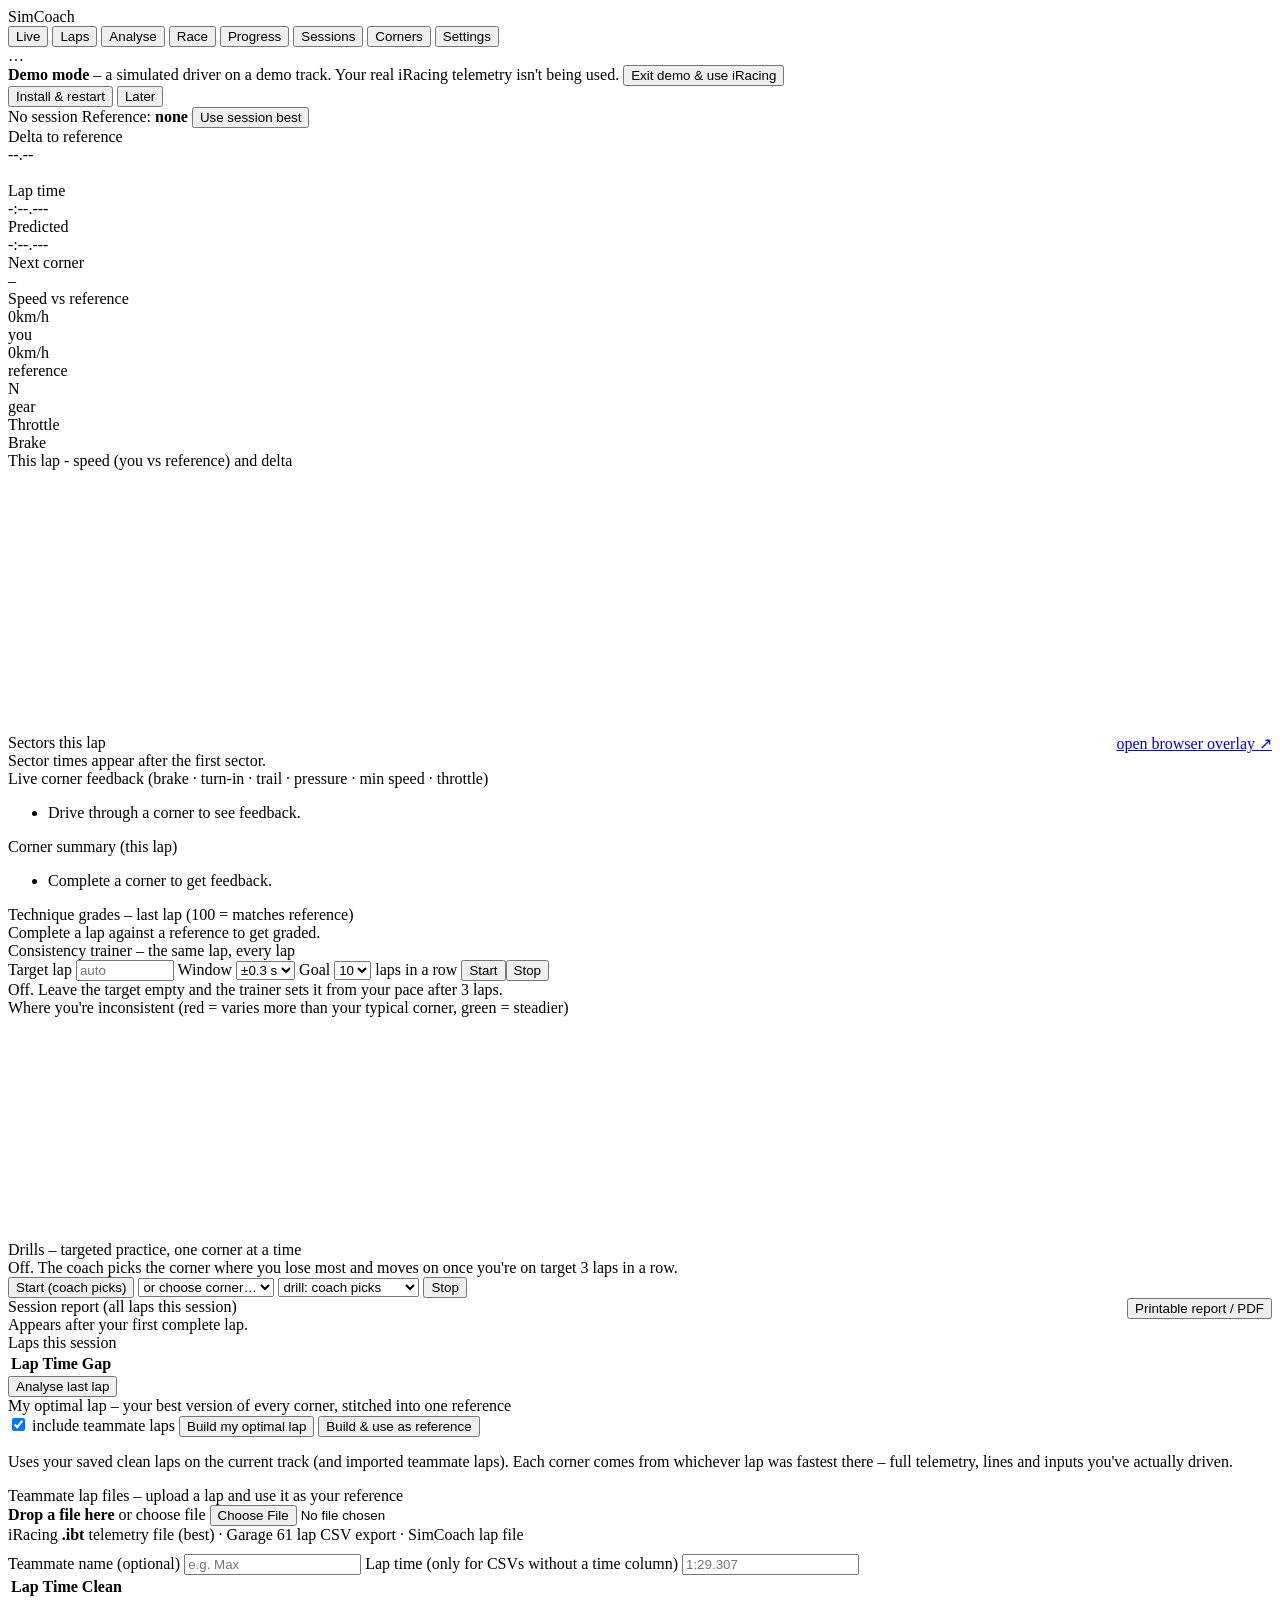
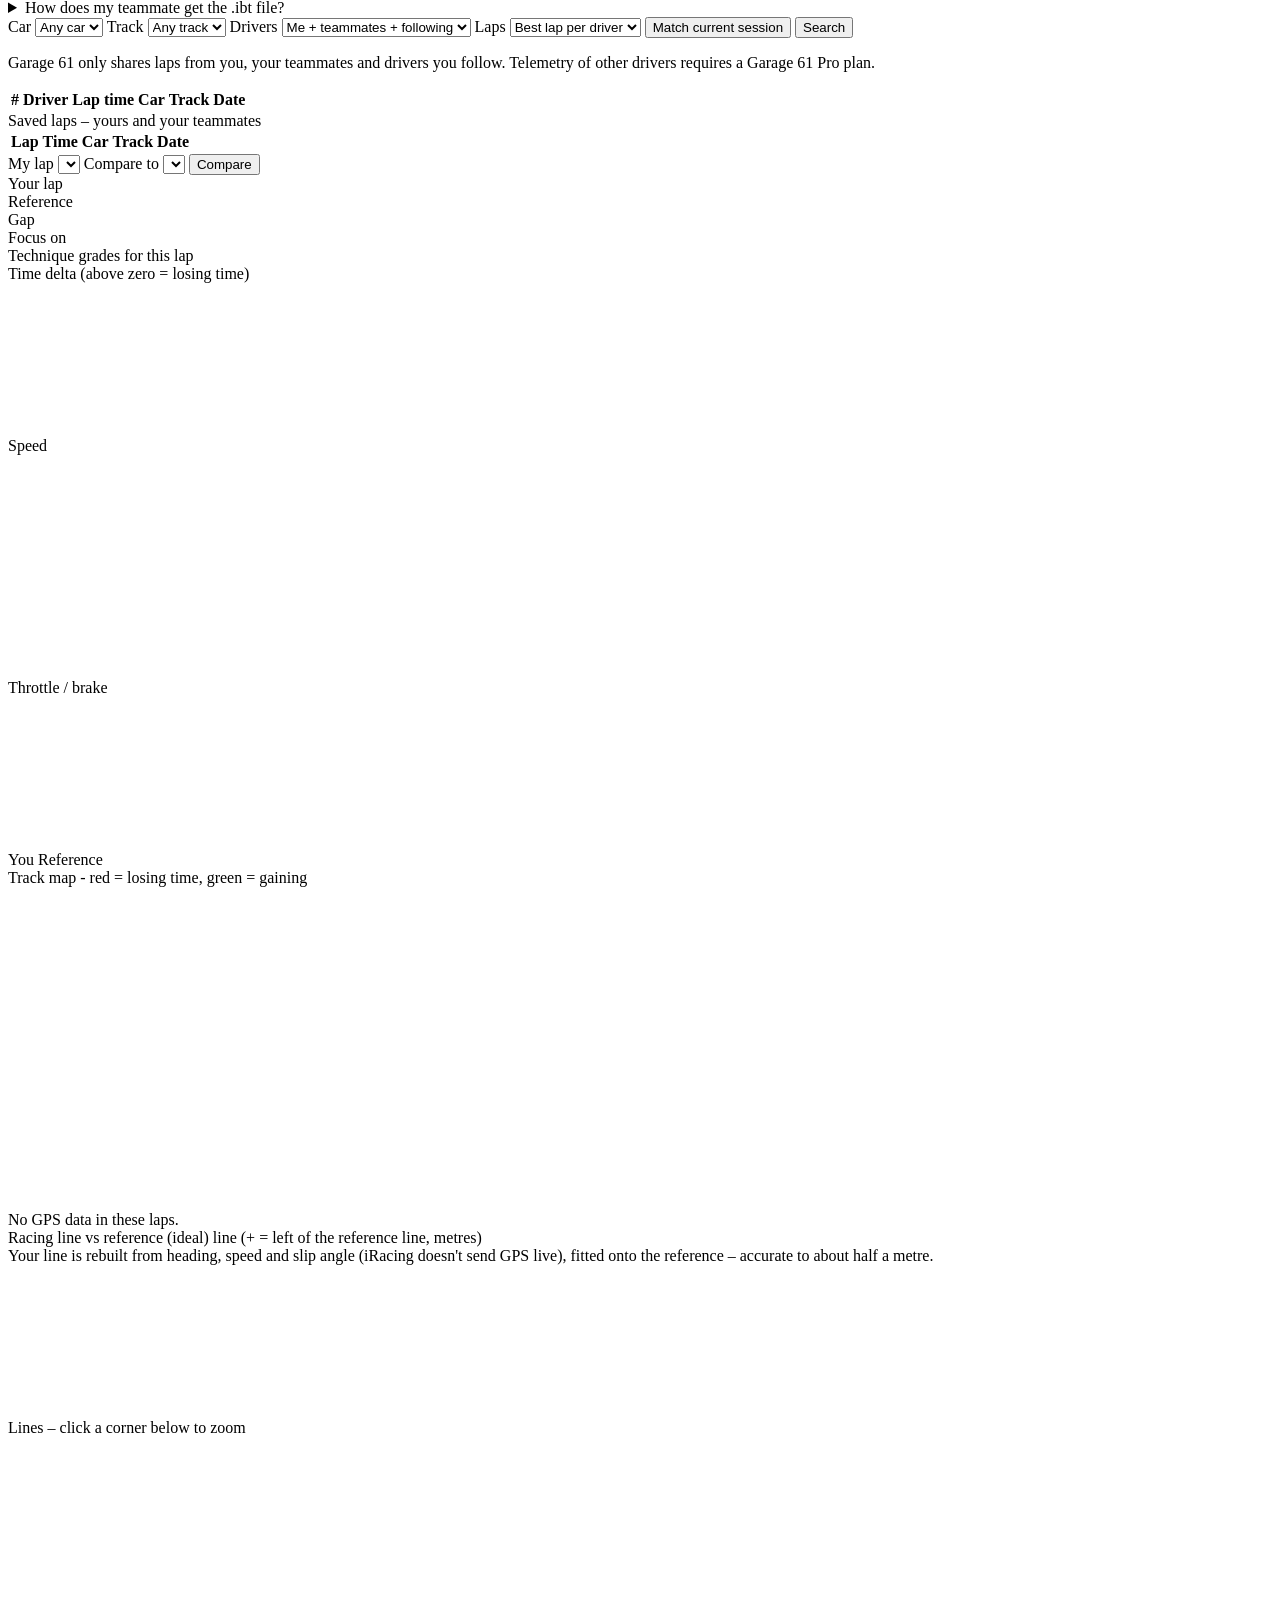
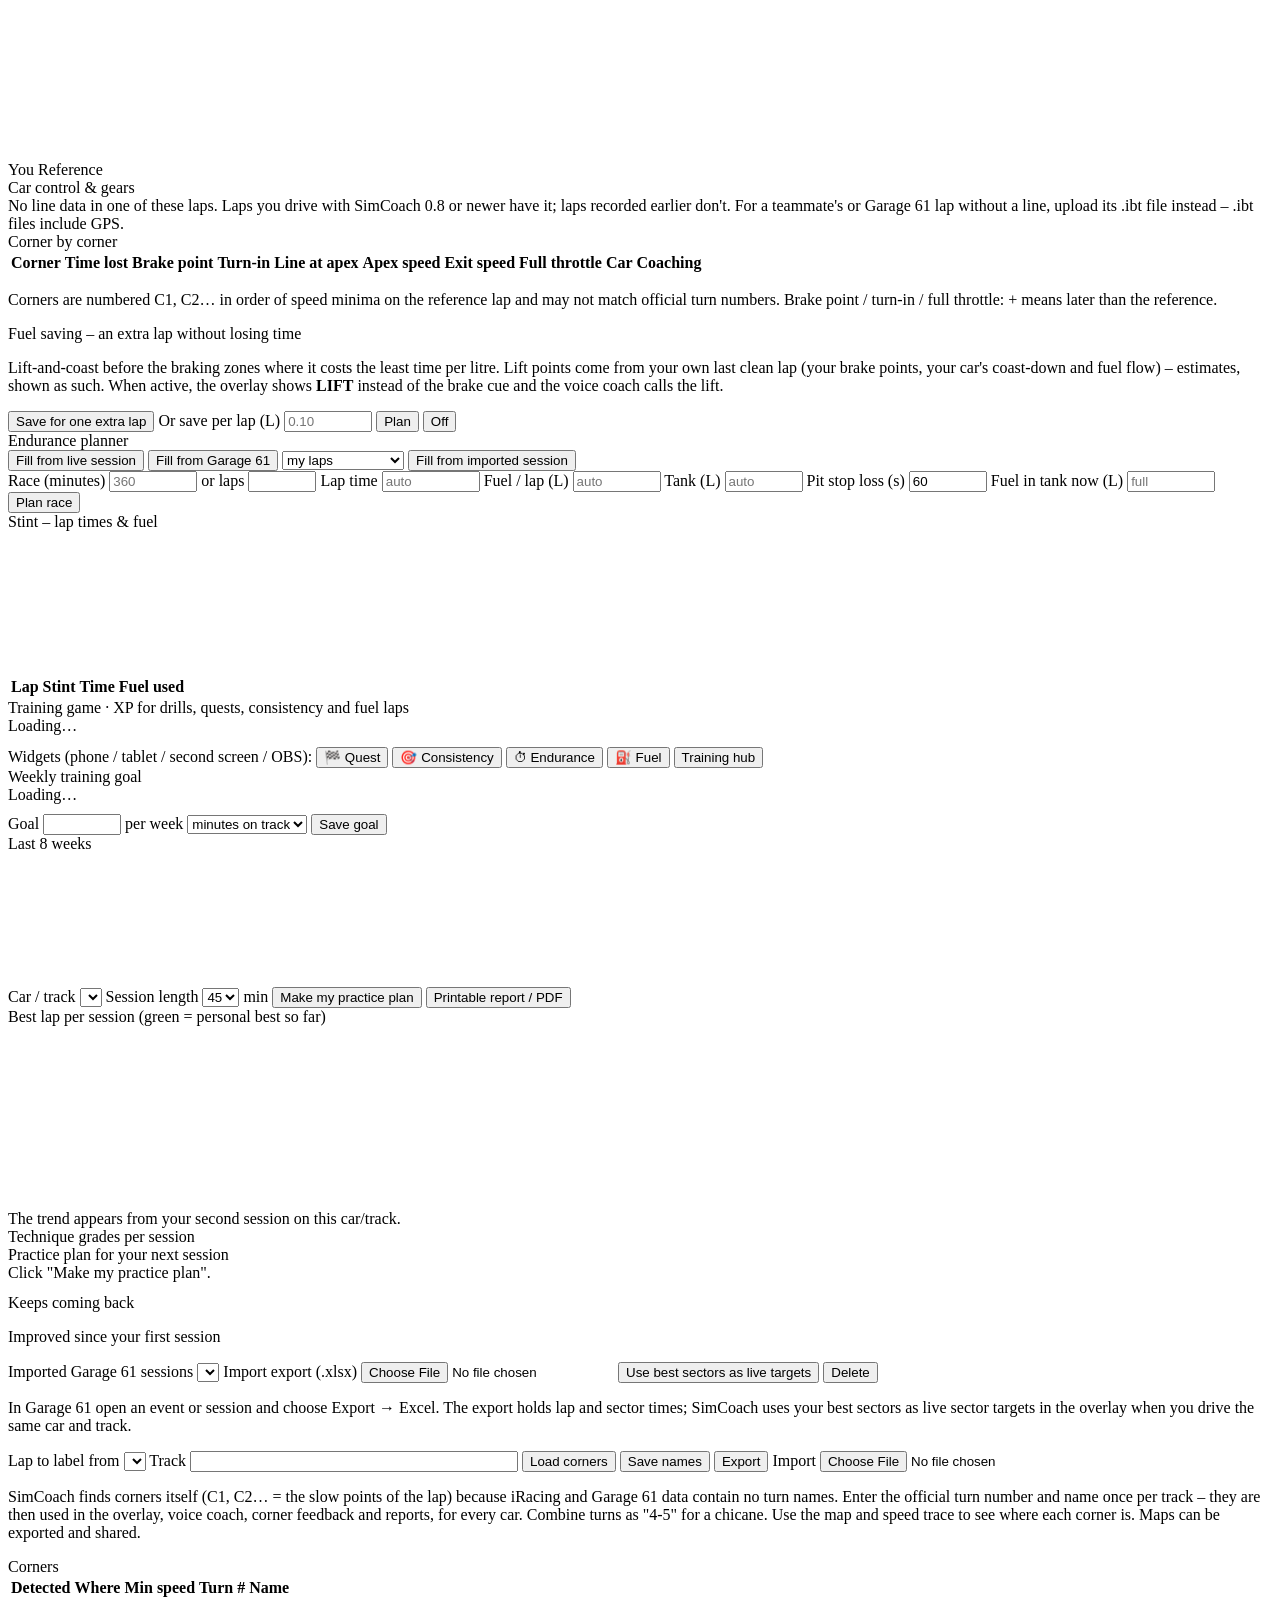
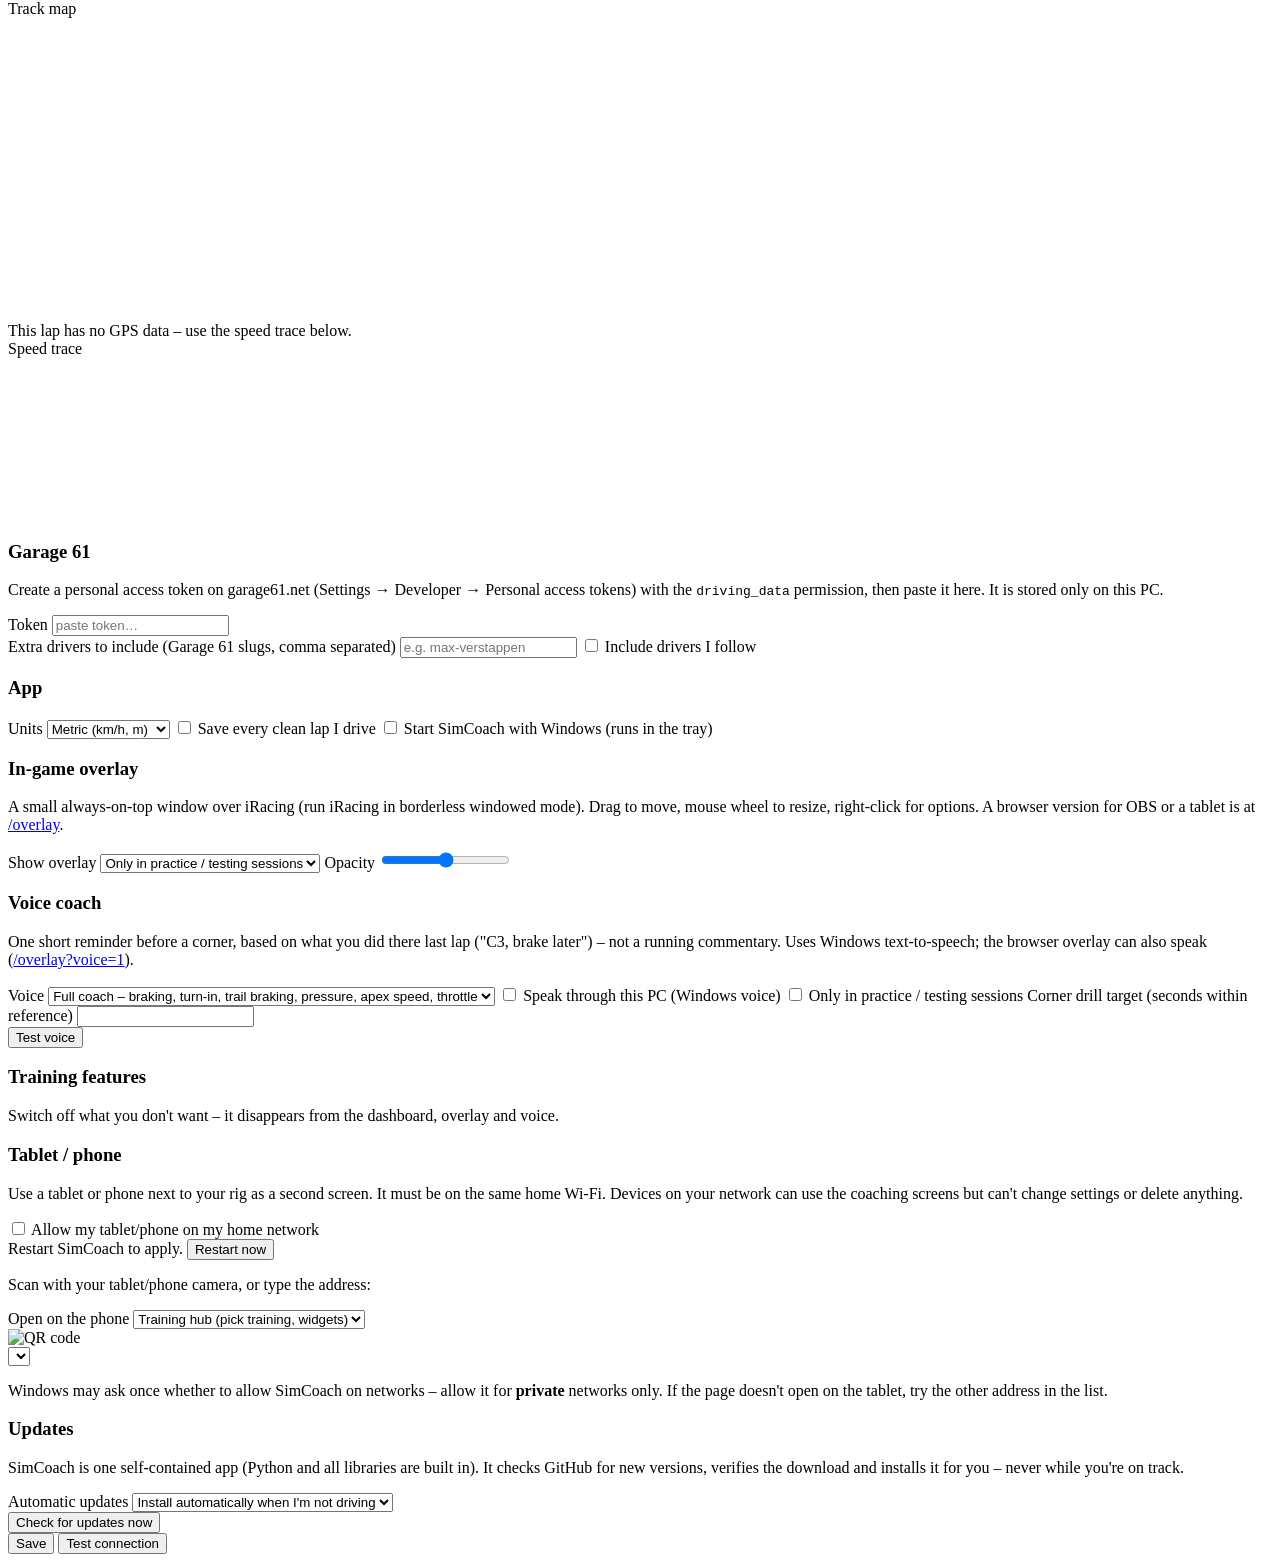
==== commit a7afa1ef: "Racing line for live laps: rebuild the line from heading, speed and slip angle iRacing doesn't send " ====
--- a/simcoach/static/index.html
+++ b/simcoach/static/index.html
@@ -252,14 +252,16 @@
         <div id="map-none" class="muted hidden">No GPS data in these laps.</div>
       </div>
       <div class="card wide" id="line-card">
-        <div class="label">Racing line vs reference <span class="muted">(+ = left of the reference line, metres)</span></div>
+        <div class="label">Racing line vs reference (ideal) line <span class="muted">(+ = left of the reference line, metres)</span></div>
+        <div id="line-rebuilt" class="muted small-text hidden">Your line is rebuilt from heading, speed and slip angle (iRacing doesn't send GPS live), fitted onto the reference – accurate to about half a metre.</div>
         <canvas id="c-line" height="140"></canvas>
         <div class="analyze-grid" style="margin-top:10px">
           <div><div class="label">Lines – click a corner below to zoom</div><canvas id="c-lines" height="320"></canvas>
             <div class="legend"><span class="sw me"></span>You <span class="sw ref"></span>Reference</div></div>
           <div><div class="label">Car control &amp; gears</div><div id="cc-summary"></div></div>
         </div>
-        <div id="line-none" class="muted hidden">No GPS (Lat/Lon) in one of these laps – racing line comparison needs it.</div>
+        <div id="line-none" class="muted hidden">No line data in one of these laps. Laps you drive with SimCoach 0.8 or newer have it; laps recorded earlier don't.
+          For a teammate's or Garage 61 lap without a line, upload its .ibt file instead – .ibt files include GPS.</div>
       </div>
       <div class="card wide">
         <div class="label">Corner by corner</div>
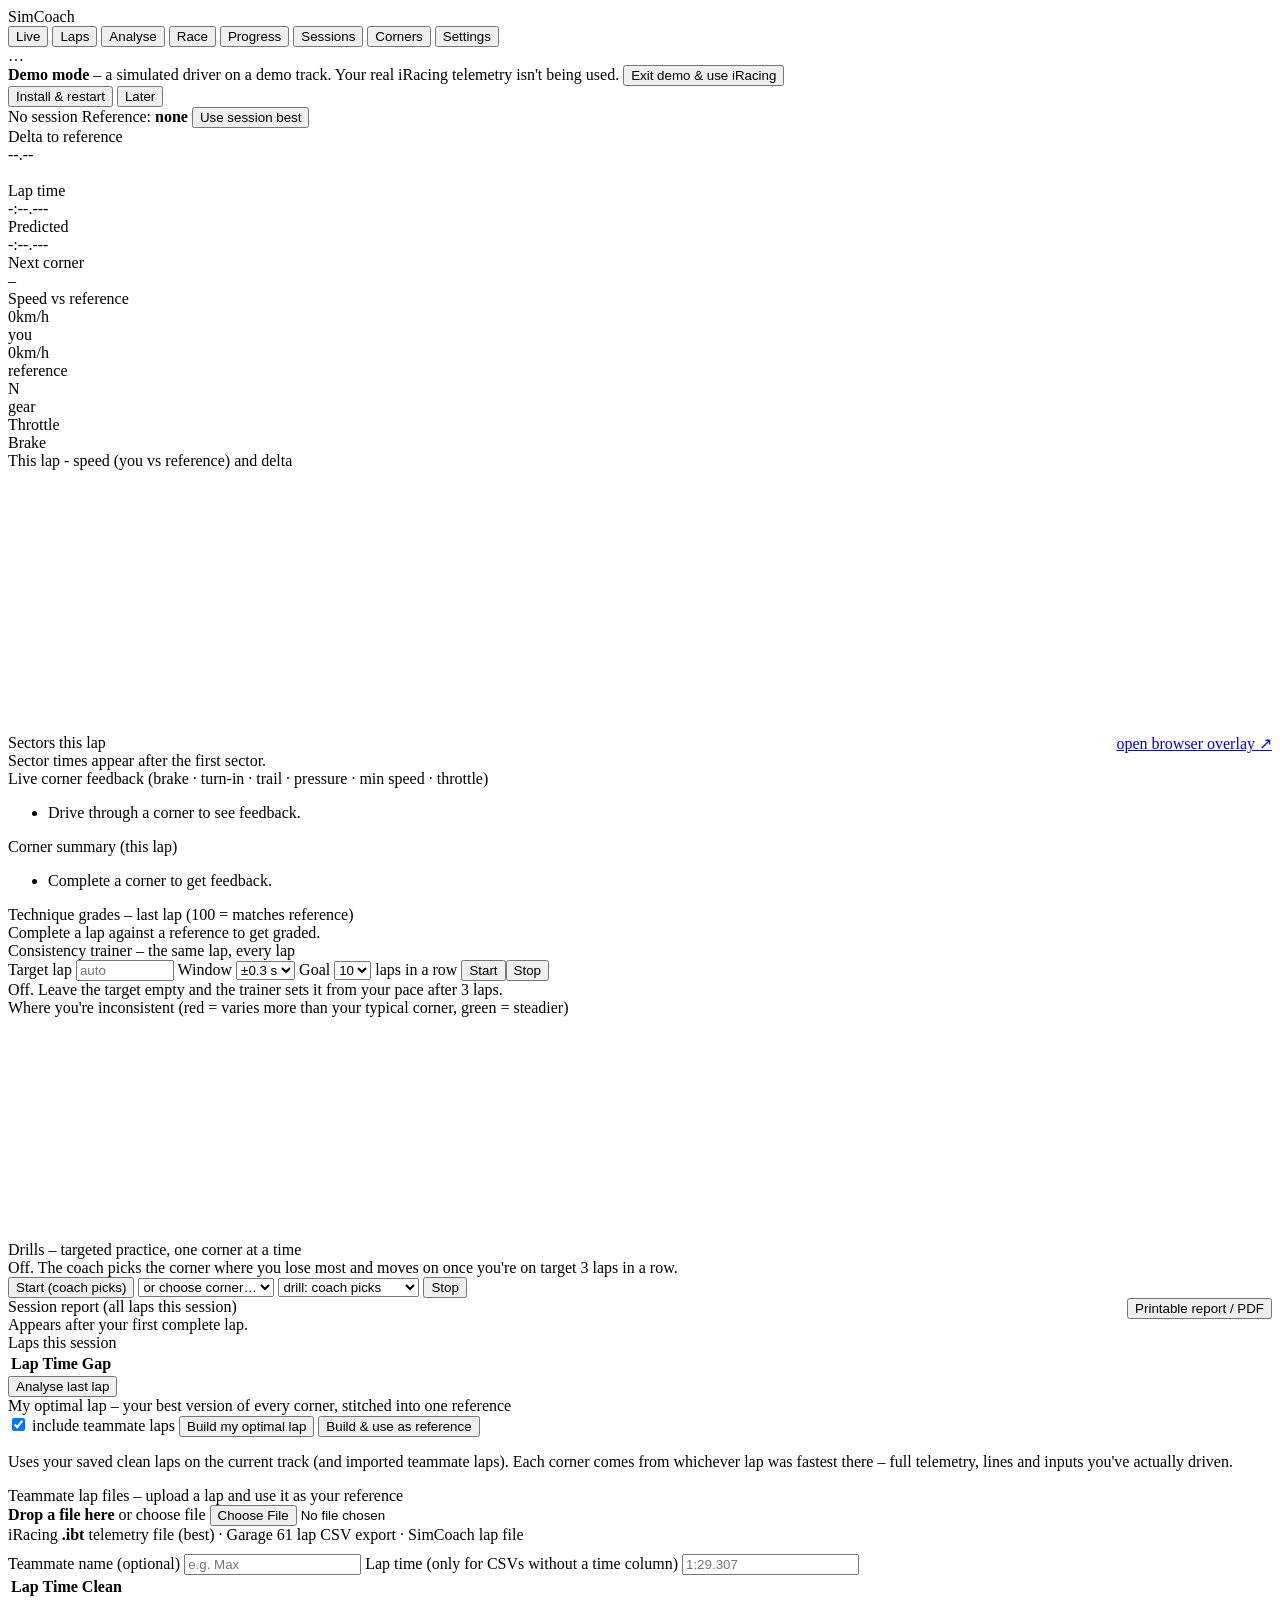
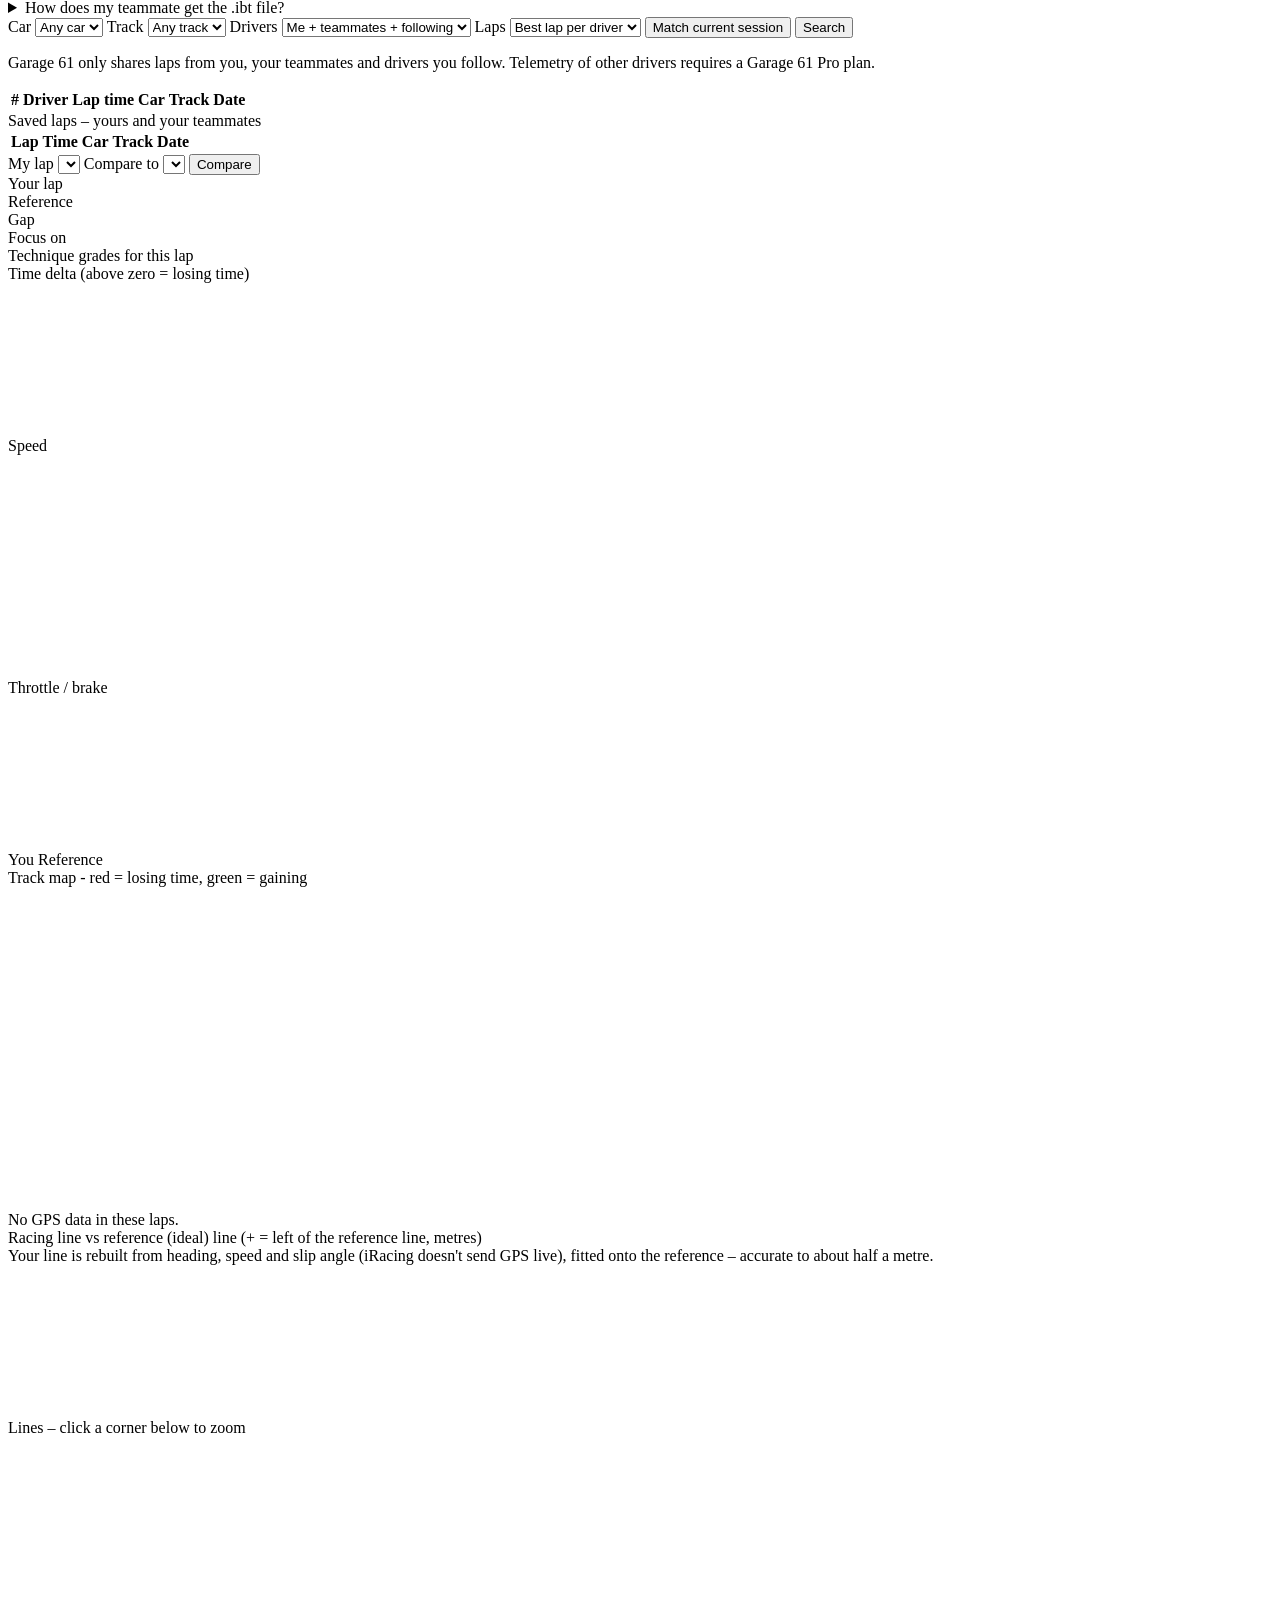
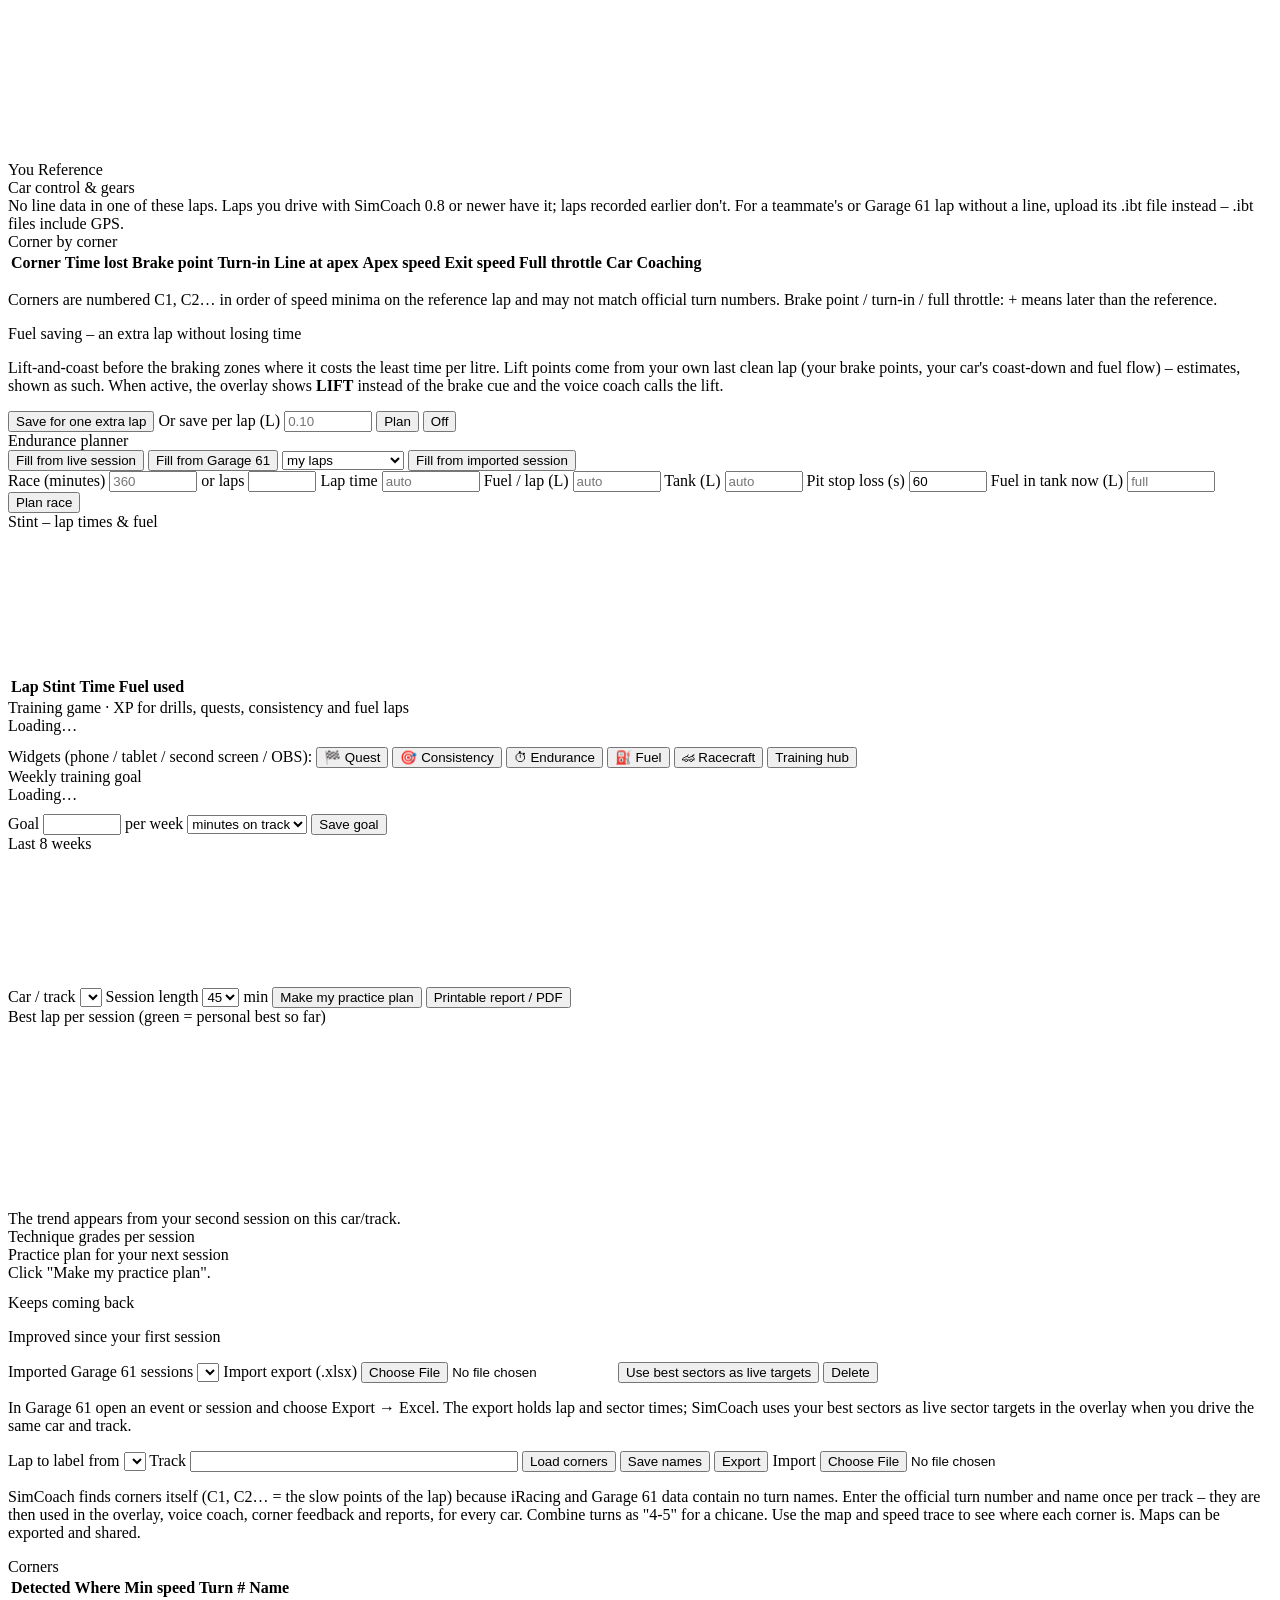
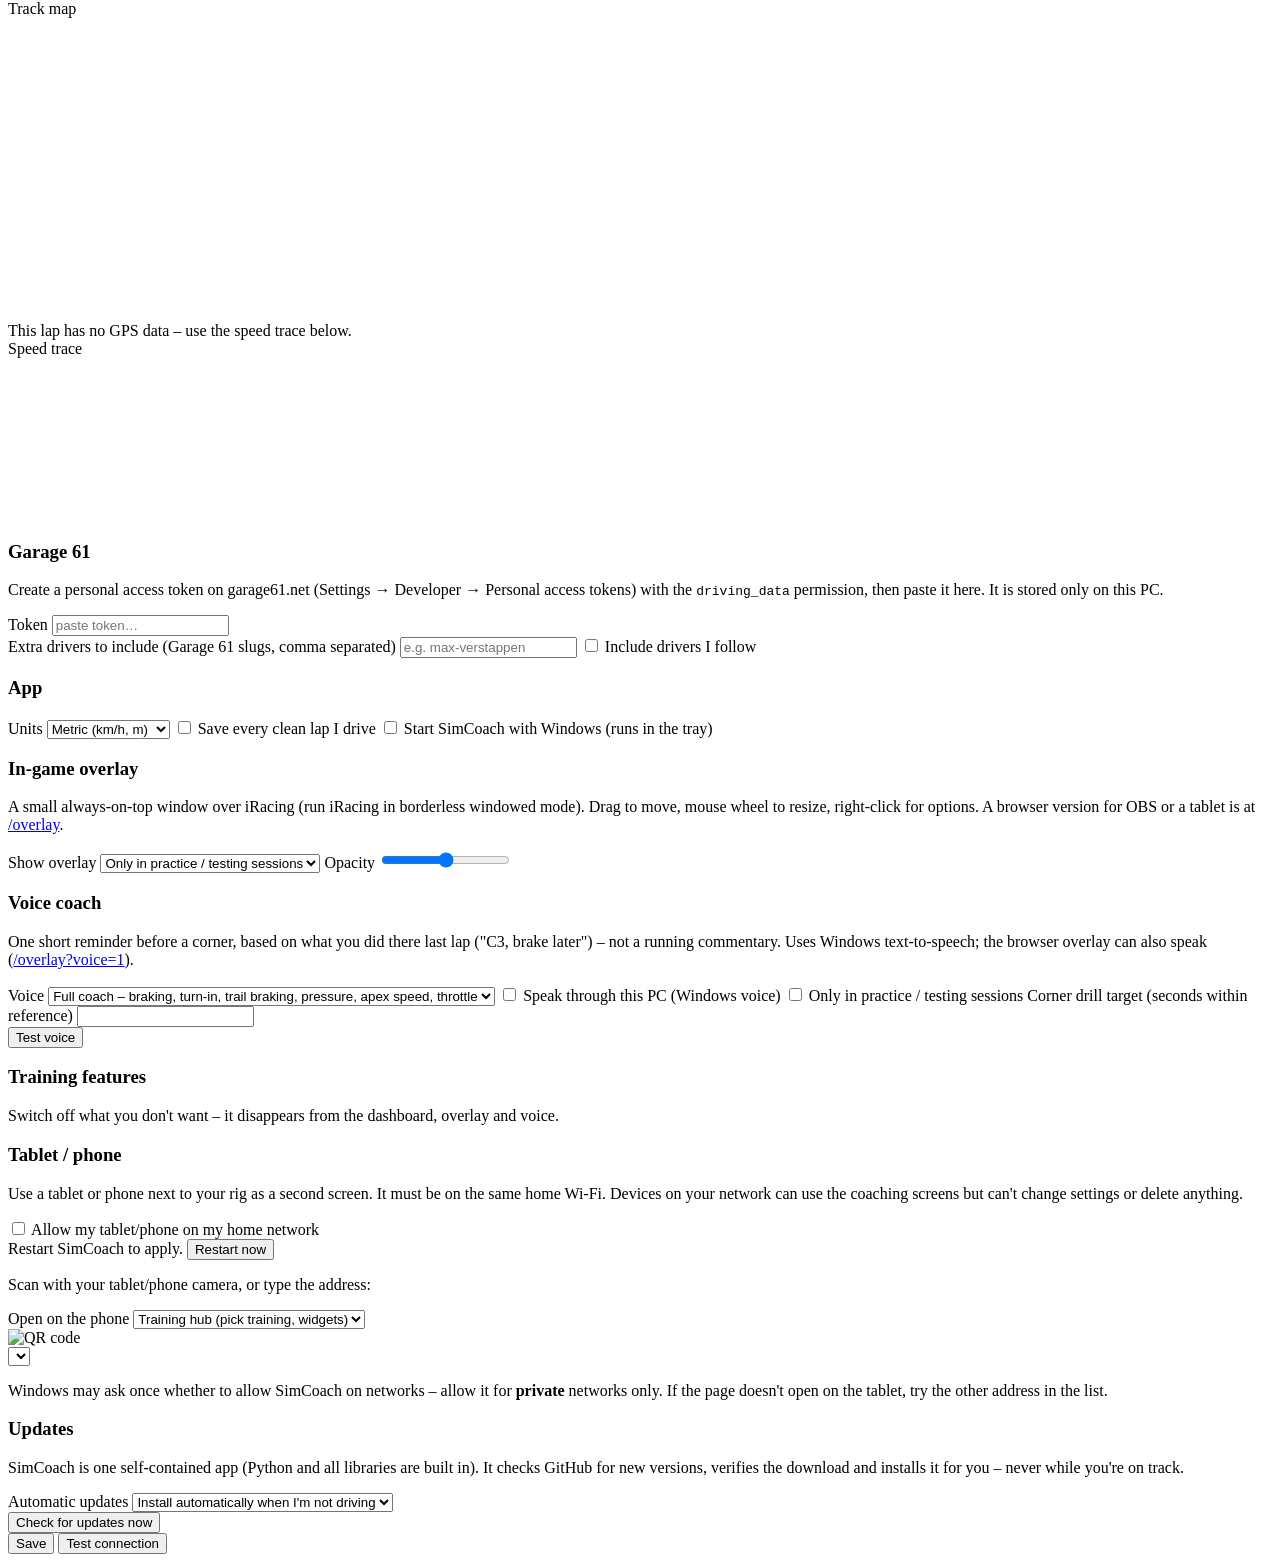
==== commit 8304a864: "Racecraft: clean passes, let-bys, defending and faster-car warnings from real traffic - traffic.py: " ====
--- a/simcoach/static/index.html
+++ b/simcoach/static/index.html
@@ -335,6 +335,7 @@
       <a href="/widget/consistency" target="_blank"><button class="small">🎯 Consistency</button></a>
       <a href="/widget/endurance" target="_blank"><button class="small">⏱ Endurance</button></a>
       <a href="/widget/fuel" target="_blank"><button class="small">⛽ Fuel</button></a>
+      <a href="/widget/racecraft" target="_blank"><button class="small">🏎 Racecraft</button></a>
       <a href="/train" target="_blank"><button class="small primary">Training hub</button></a>
     </div>
   </div>
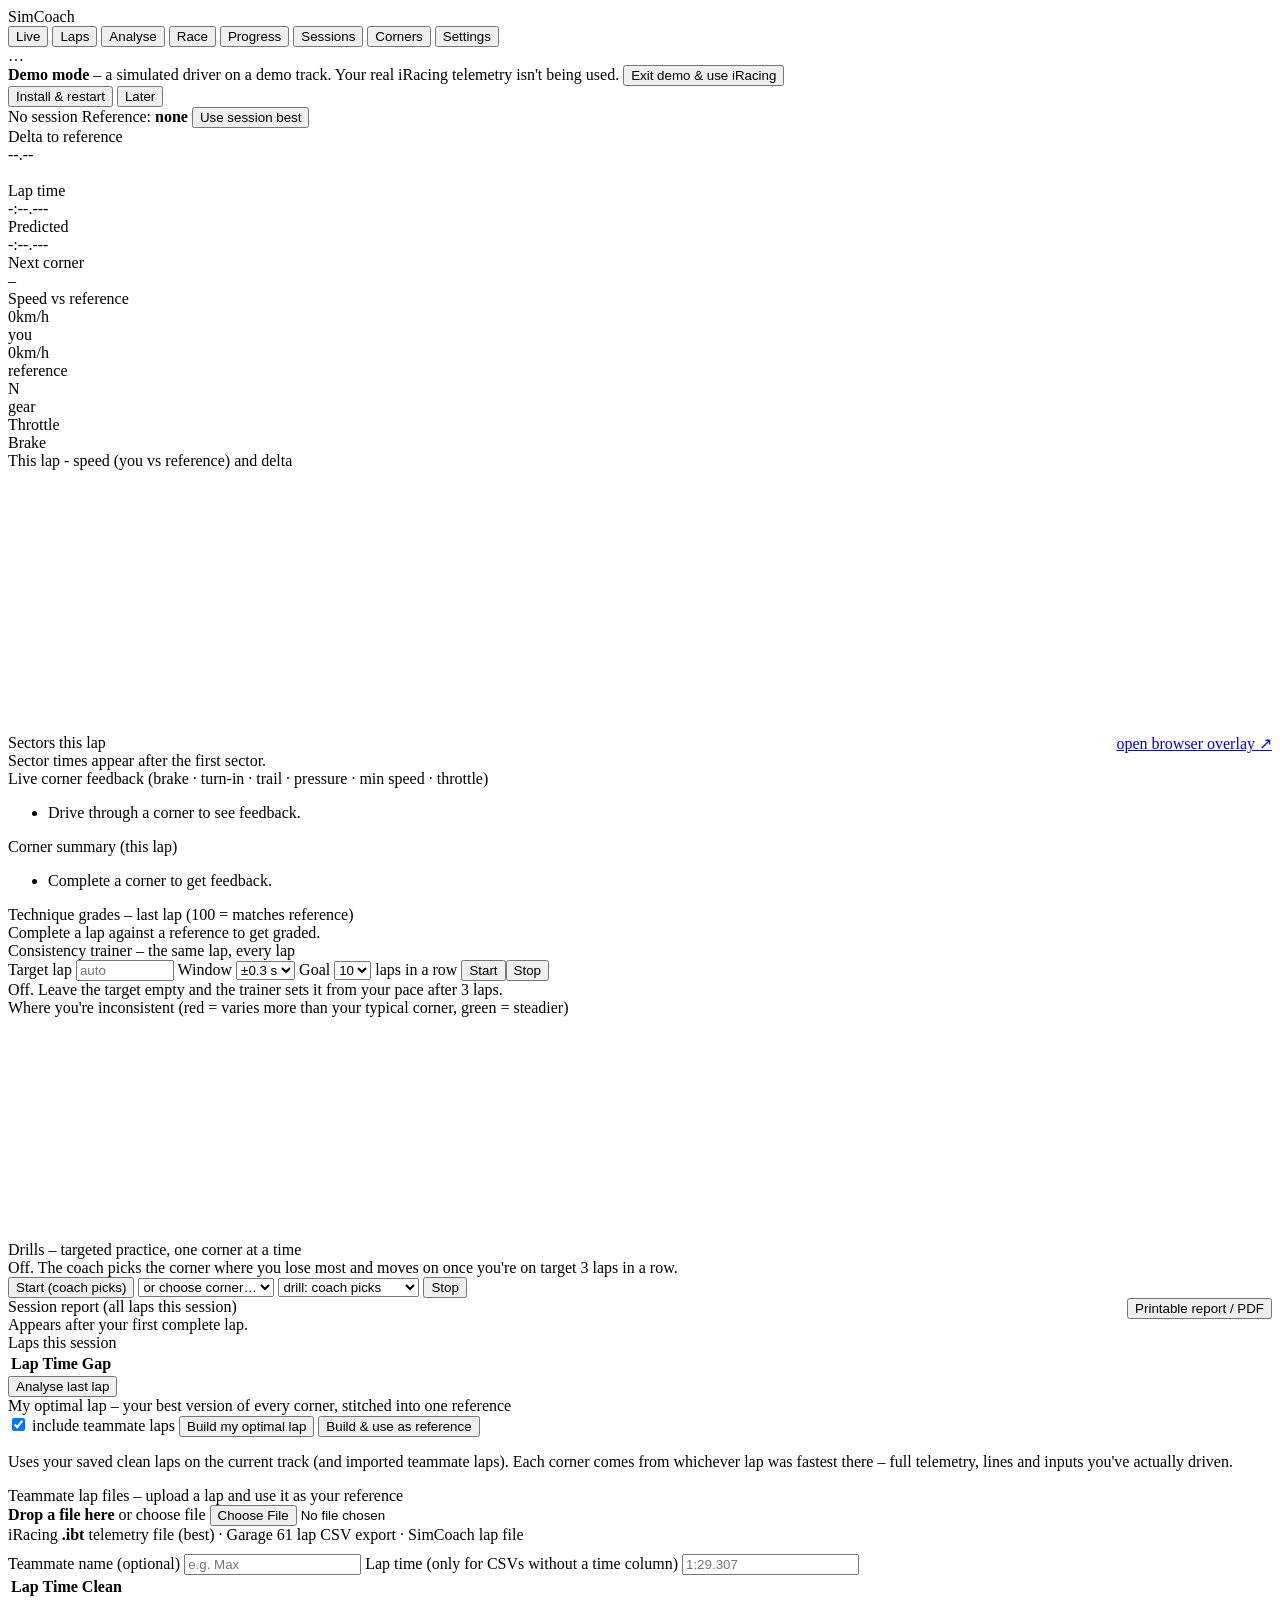
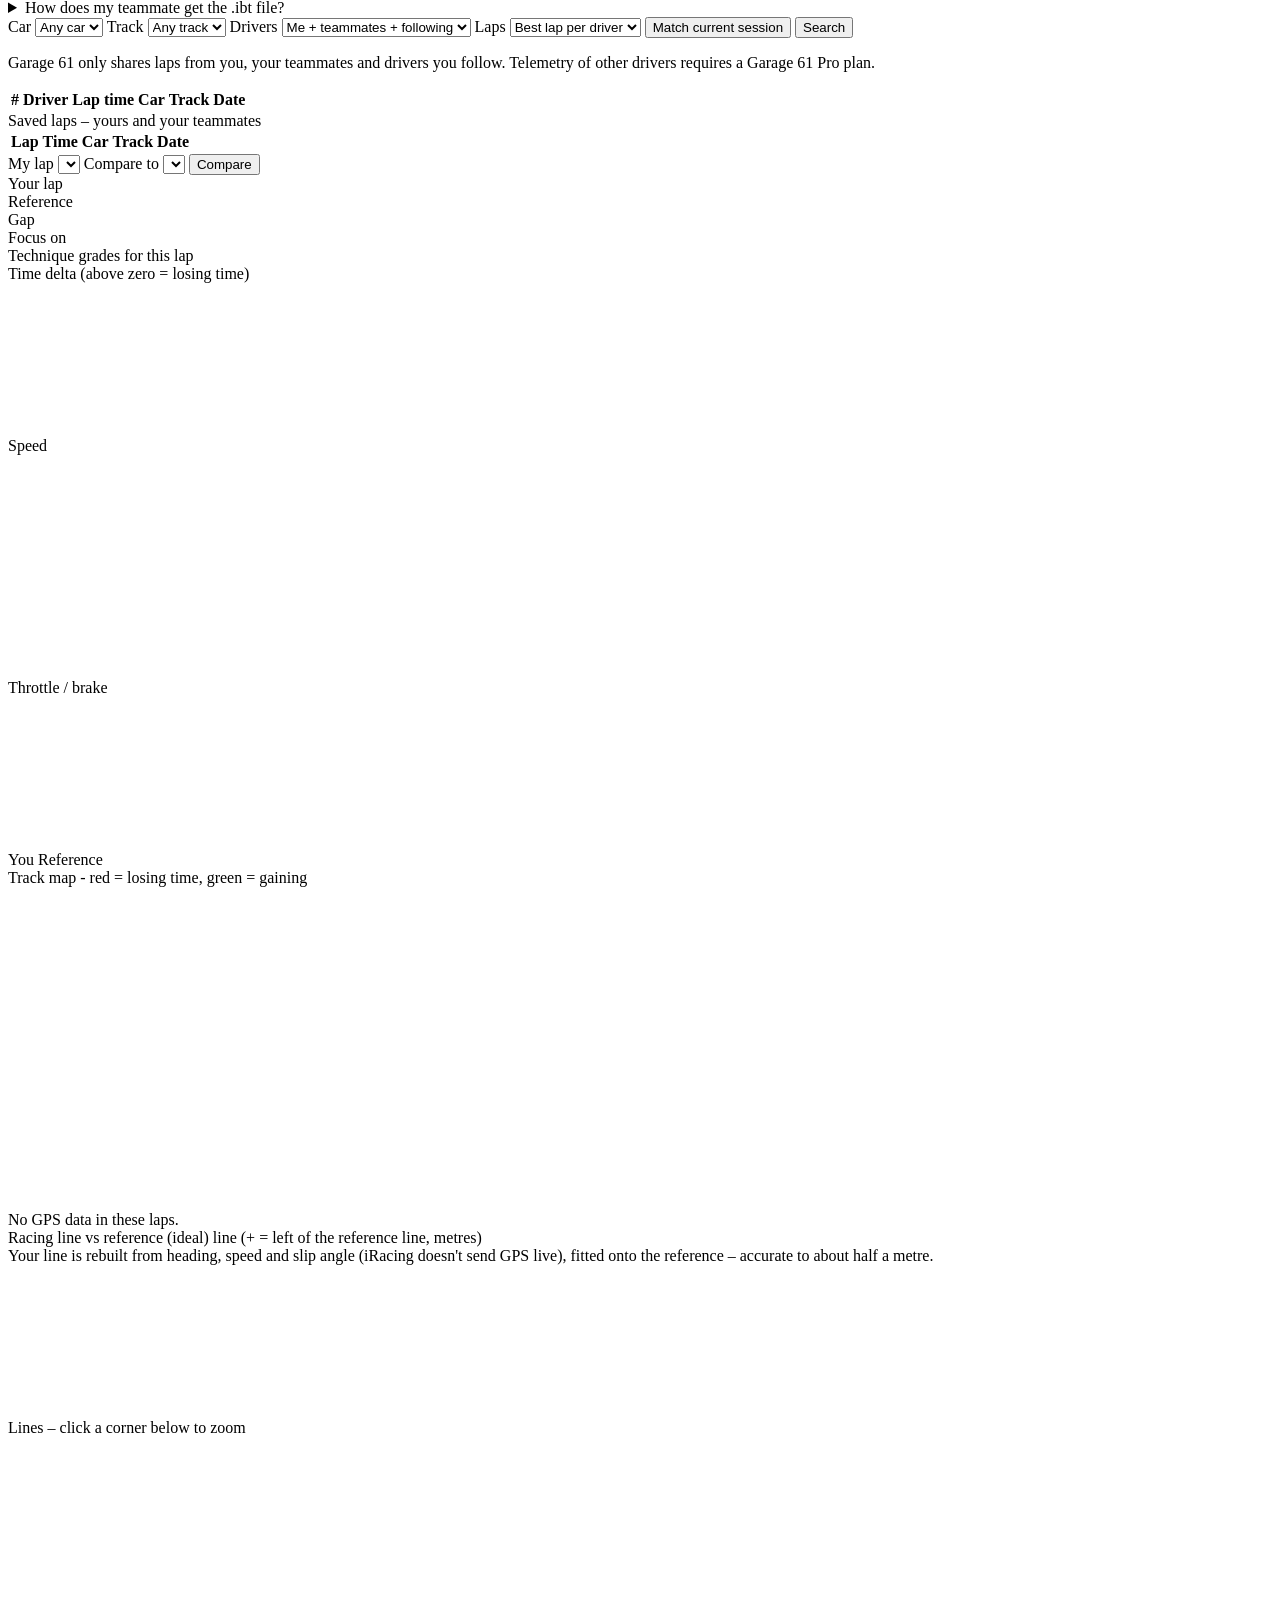
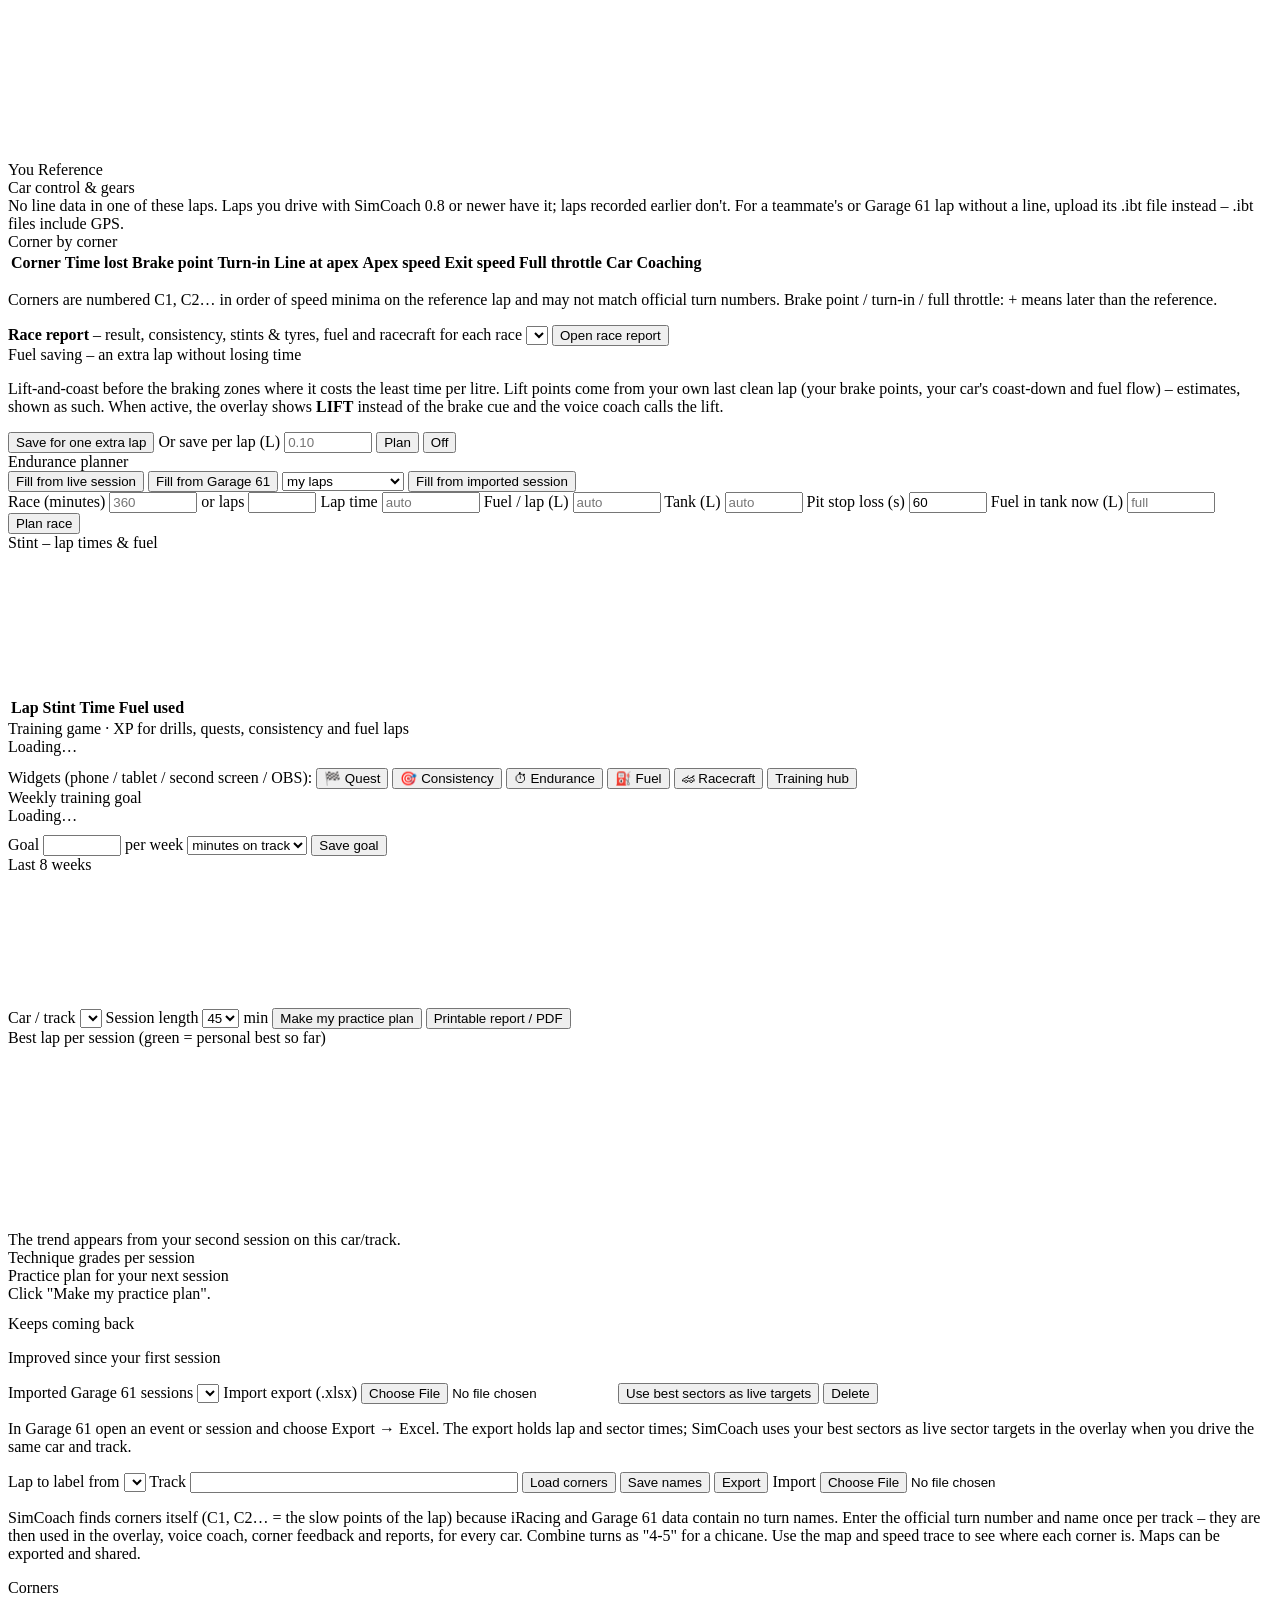
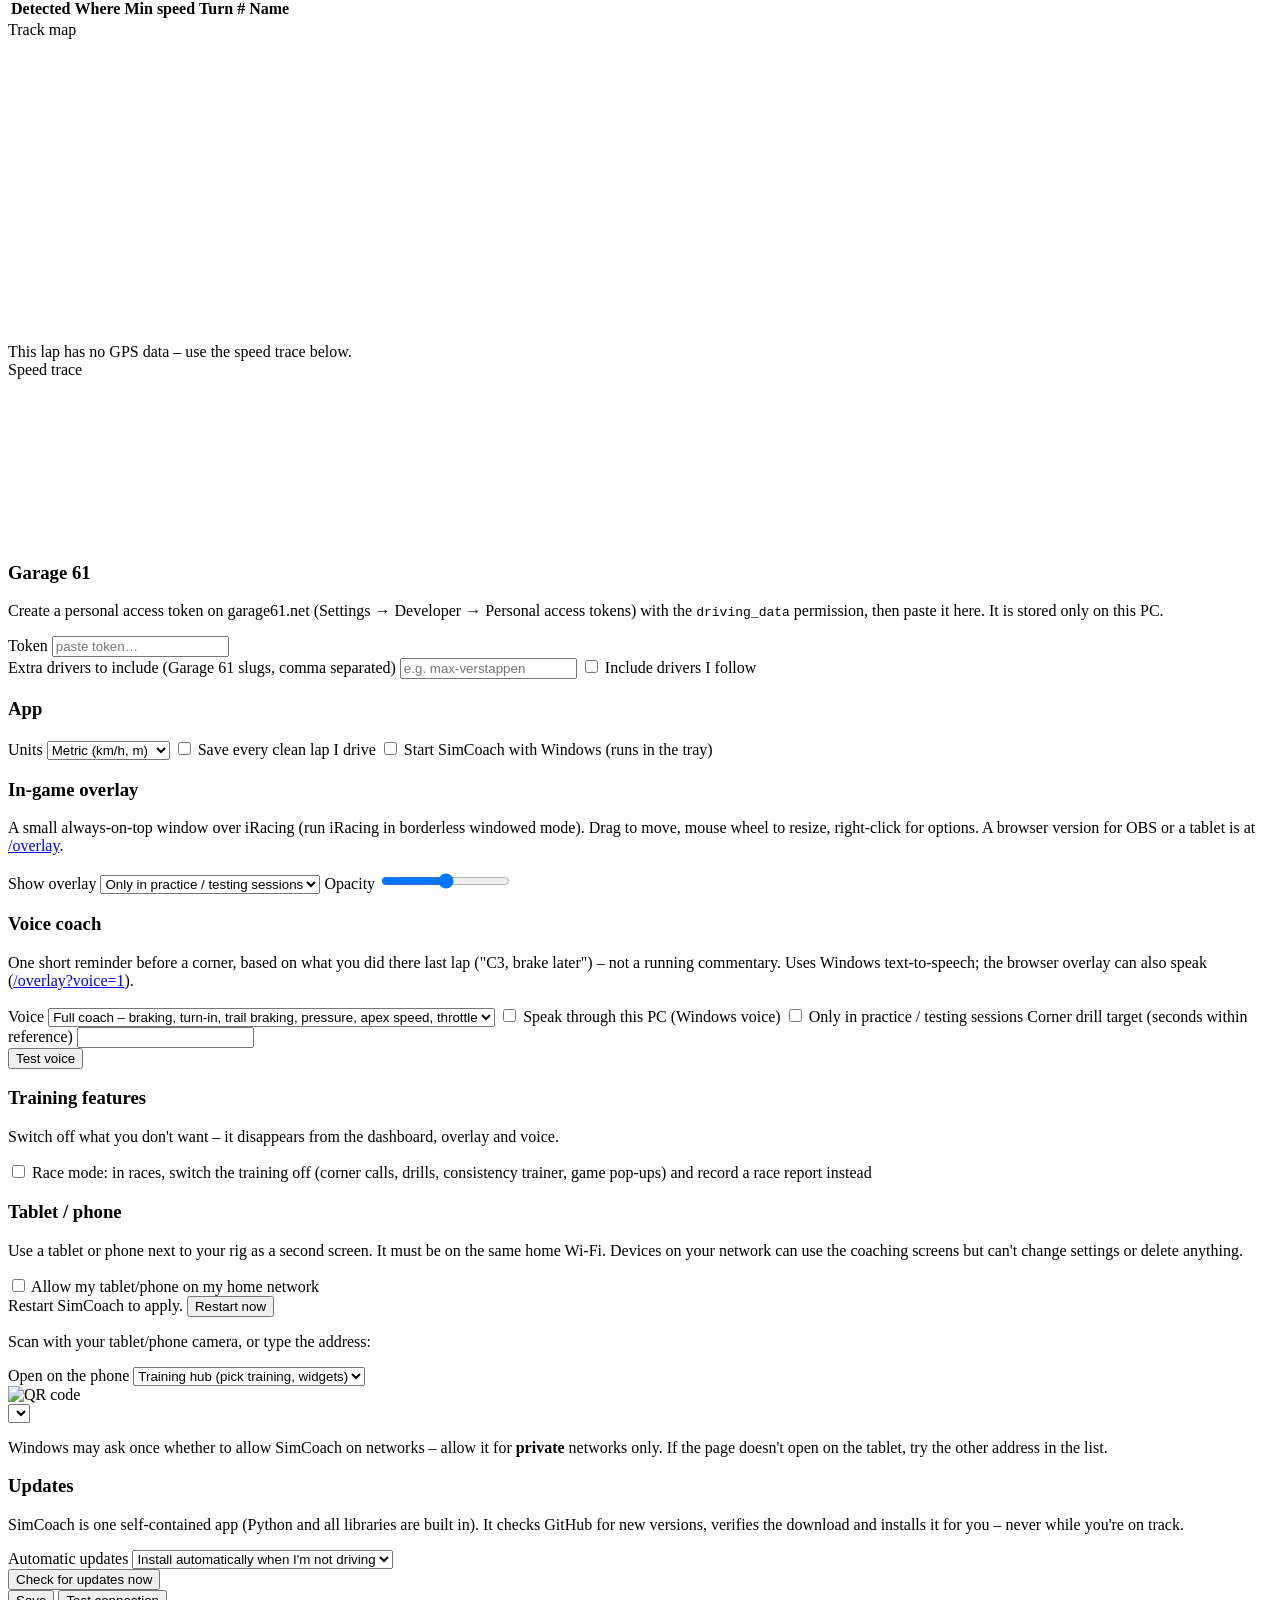
==== commit 73e3ab7f: "Race mode and race report - Race sessions: training off (corner calls, brake cues, drills, consisten" ====
--- a/simcoach/static/index.html
+++ b/simcoach/static/index.html
@@ -278,6 +278,13 @@
 
 <!-- ============================== RACE ============================== -->
 <section id="tab-race" class="tab-page">
+  <div class="card">
+    <div class="filters">
+      <span><b>Race report</b> <span class="muted small-text">– result, consistency, stints &amp; tyres, fuel and racecraft for each race</span></span>
+      <select id="rr-list"></select>
+      <a id="rr-open" href="/race-report" target="_blank"><button class="small primary">Open race report</button></a>
+    </div>
+  </div>
   <div class="summary" id="race-cards"></div>
   <div class="analyze-grid">
     <div class="card">
@@ -459,6 +466,8 @@
     <h3>Training features</h3>
     <p class="muted">Switch off what you don't want – it disappears from the dashboard, overlay and voice.</p>
     <div id="s-features"></div>
+    <label class="check"><input id="s-race-mode" type="checkbox"> Race mode: in races, switch the training off (corner calls,
+      drills, consistency trainer, game pop-ups) and record a race report instead</label>
     <h3>Tablet / phone</h3>
     <p class="muted">Use a tablet or phone next to your rig as a second screen. It must be on the same home Wi-Fi.
       Devices on your network can use the coaching screens but can't change settings or delete anything.</p>
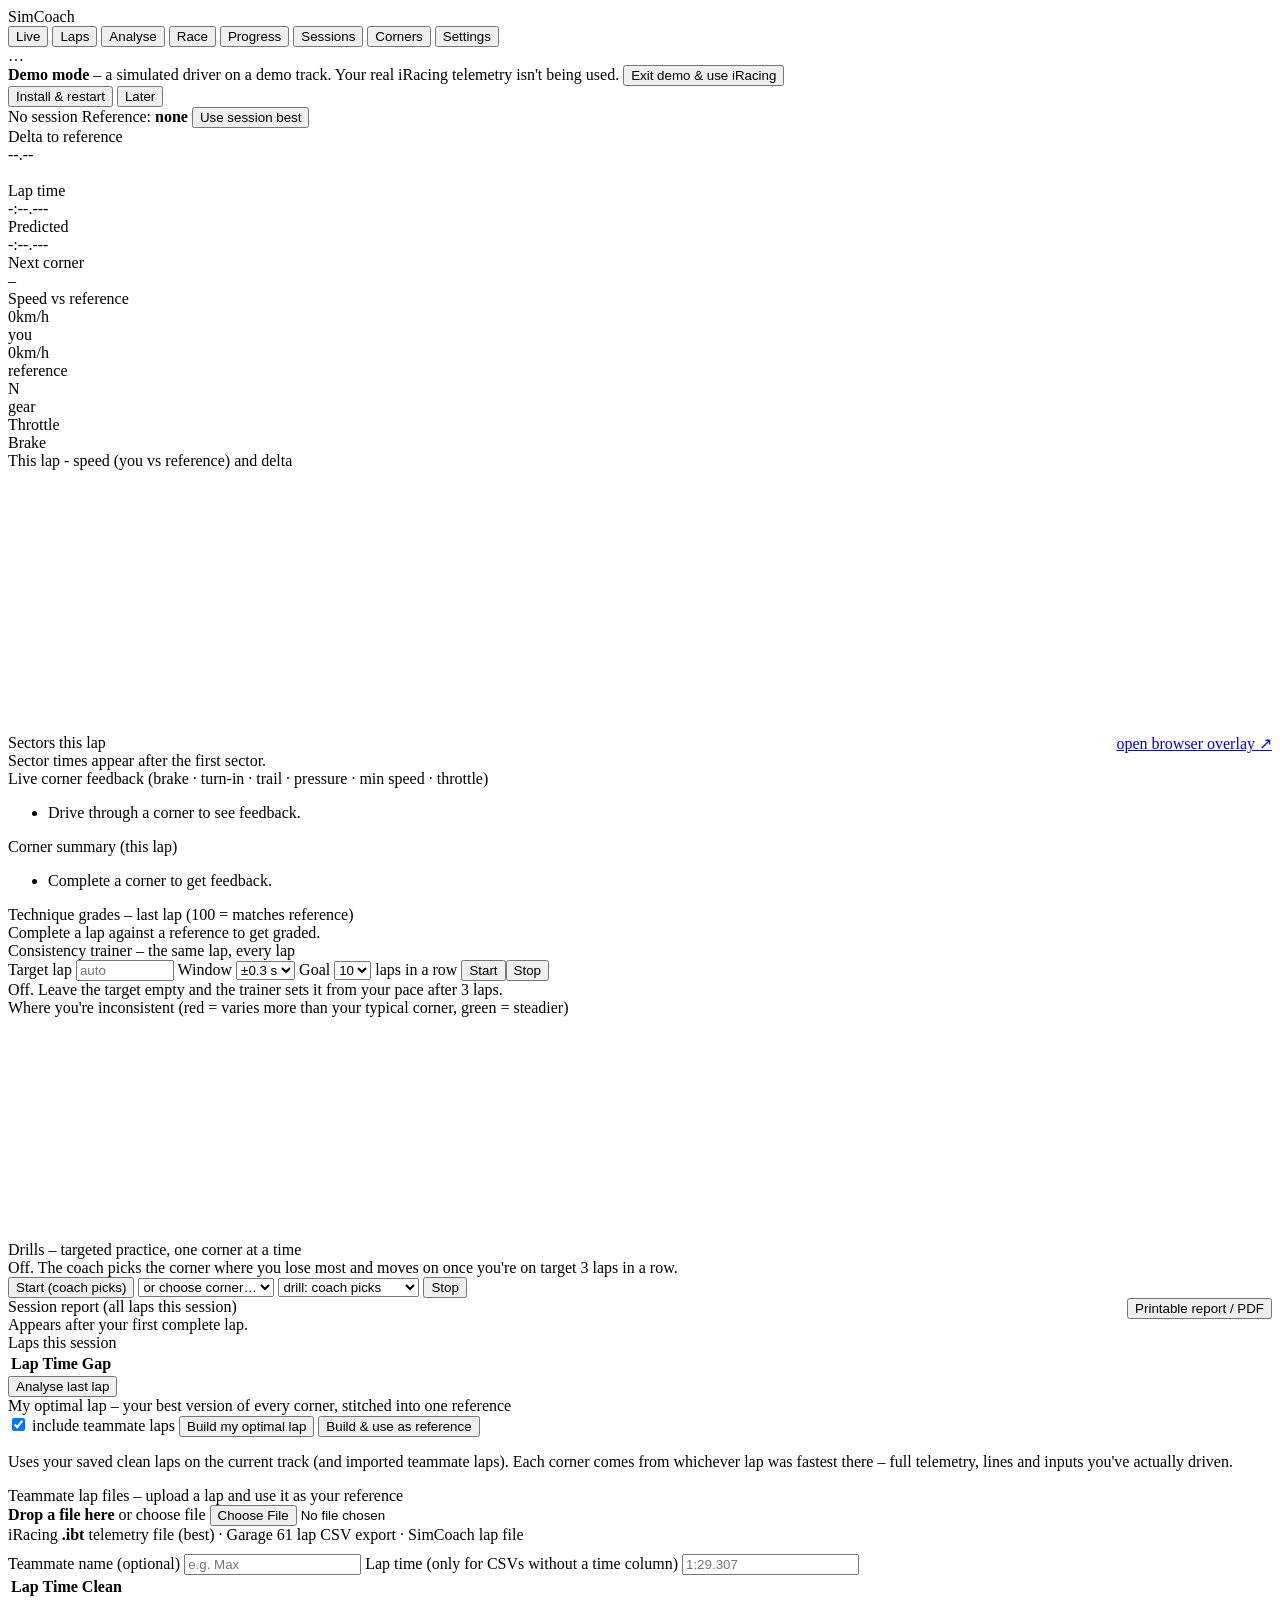
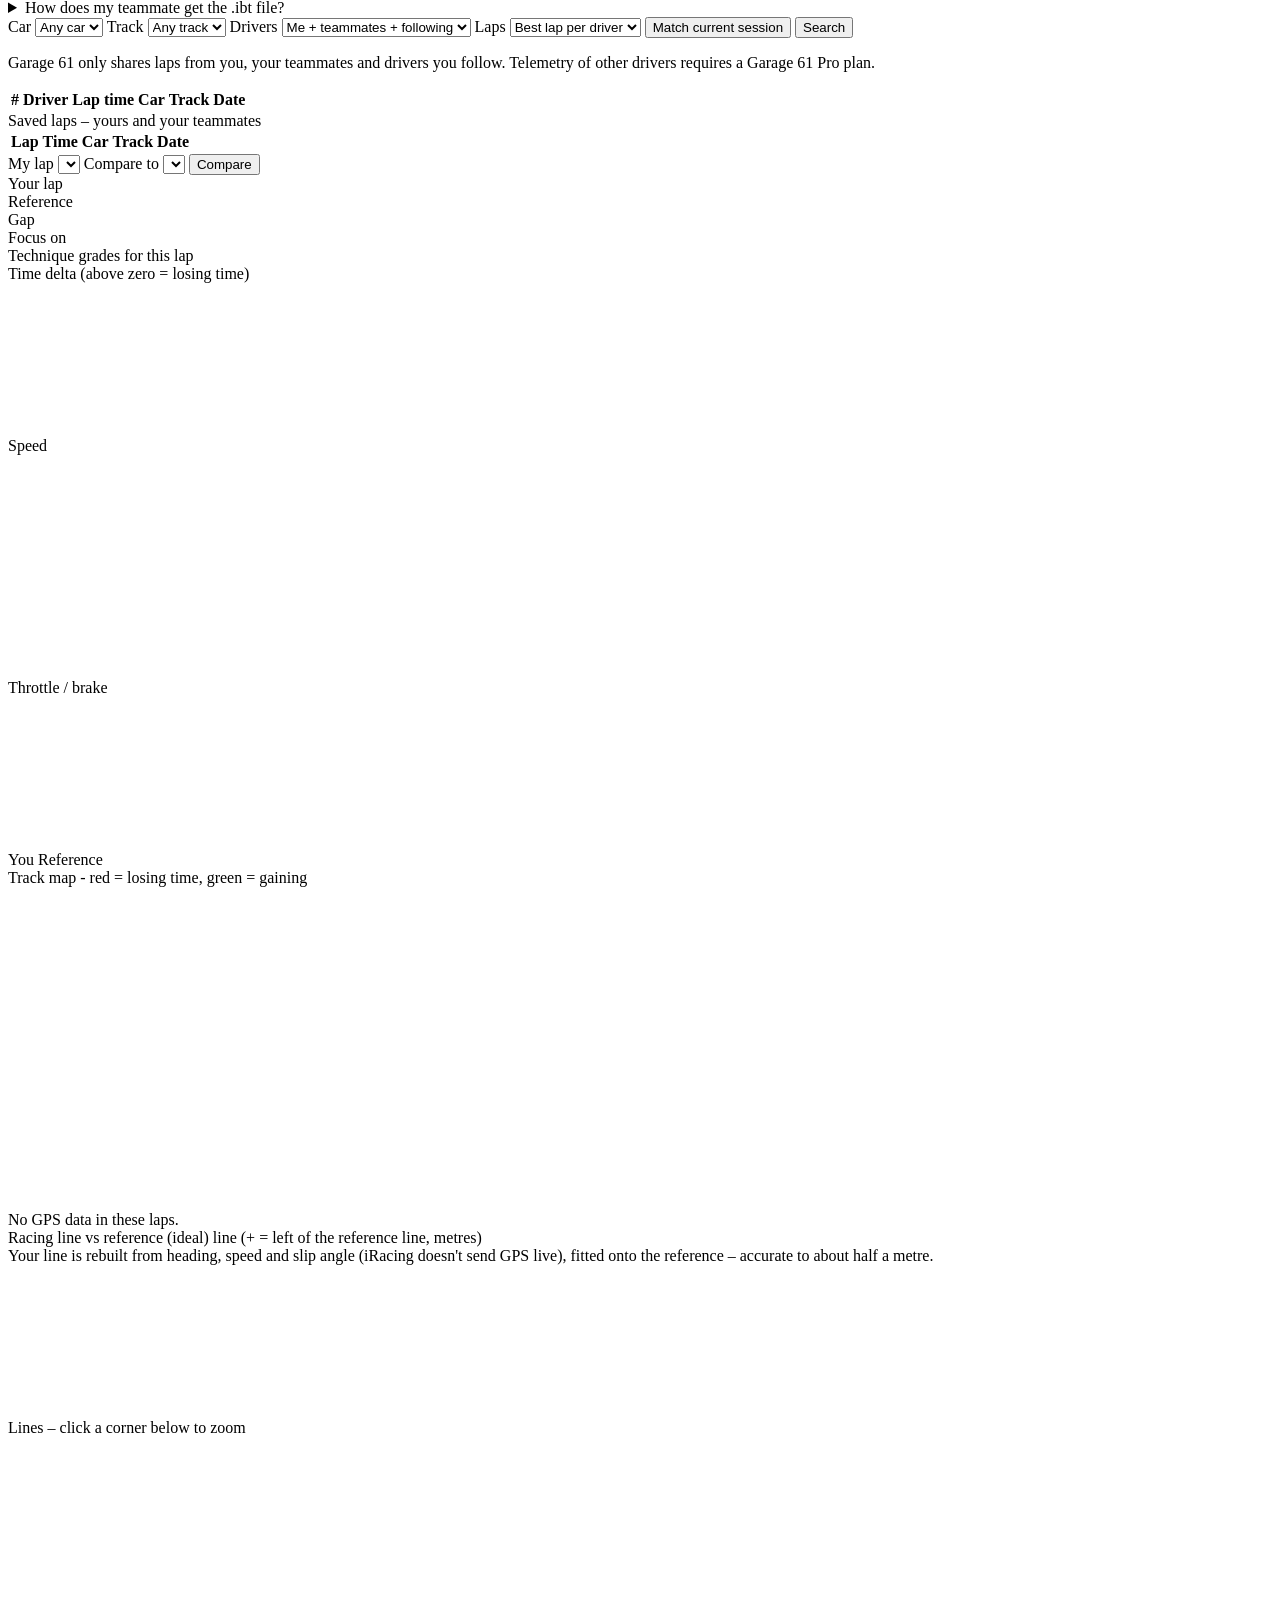
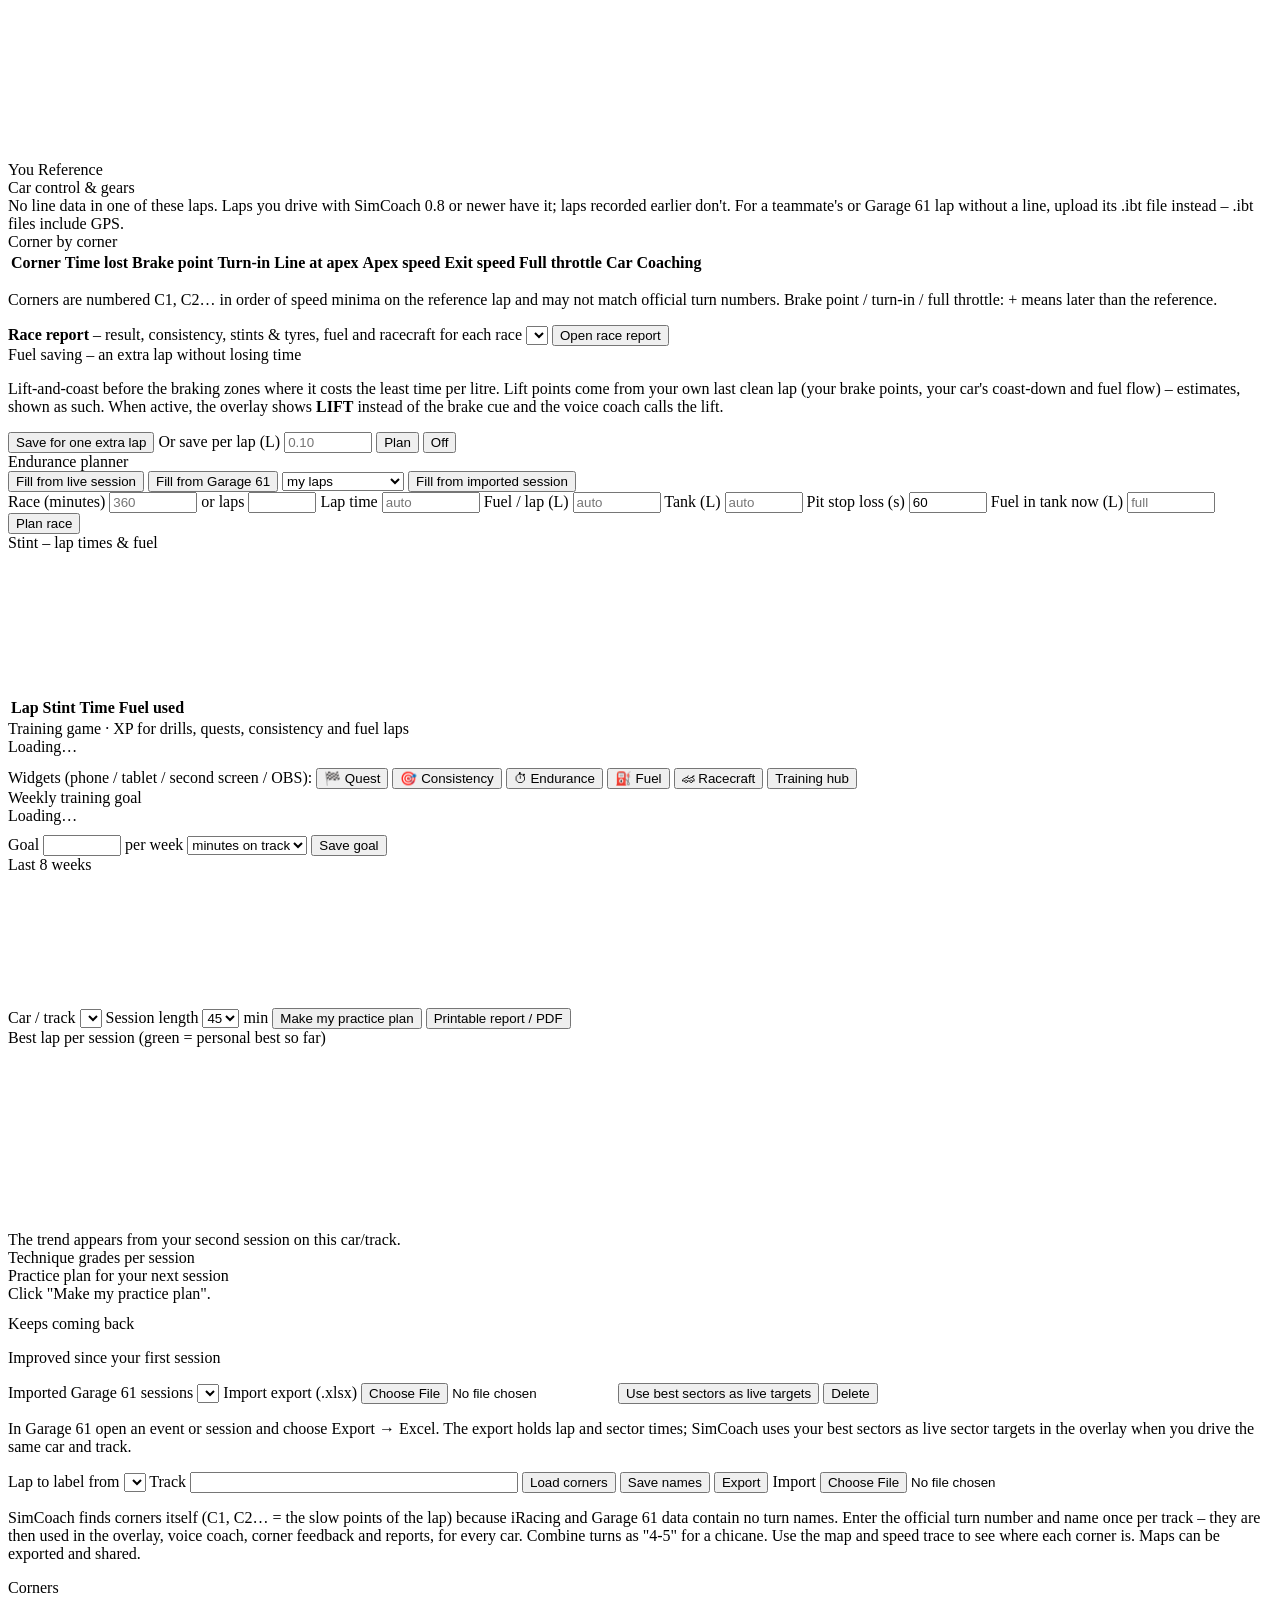
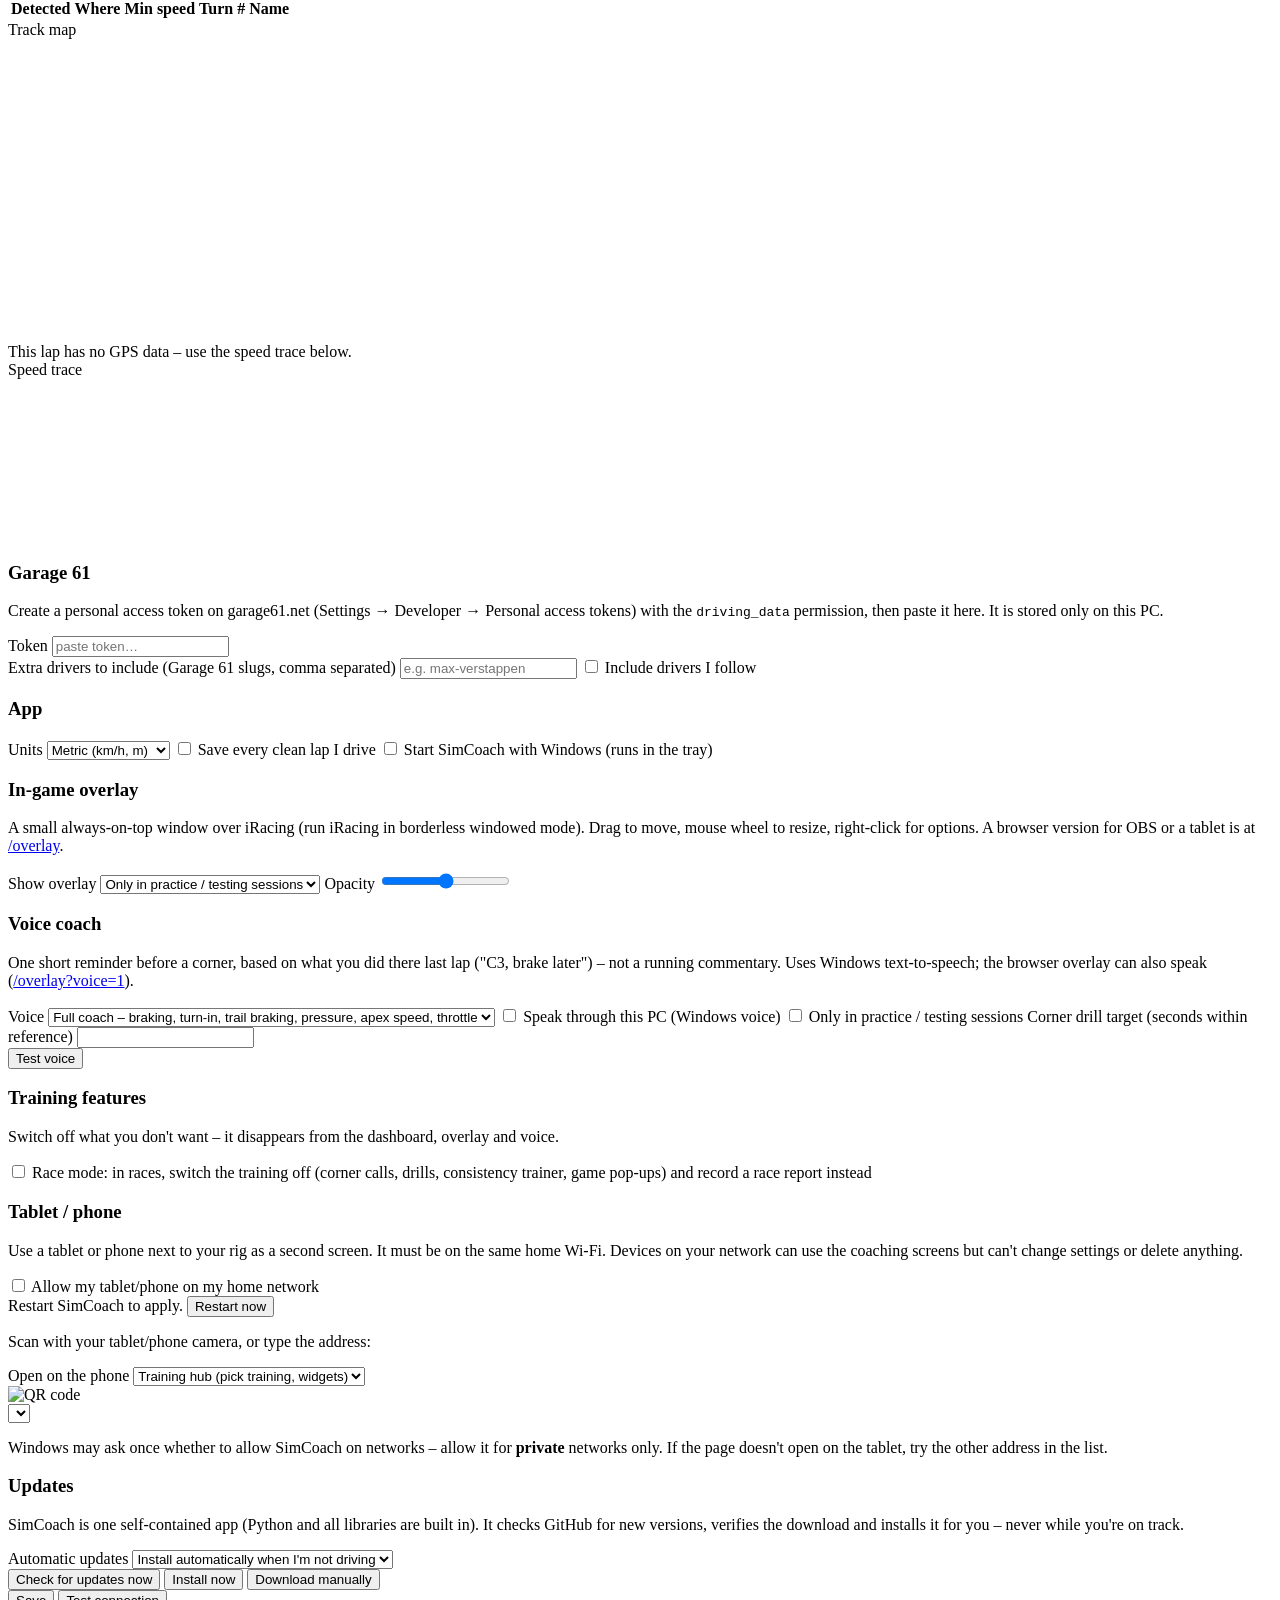
==== commit feb4cf6a: "Fix auto-update: installer waits for the app to exit; background check; report failed installs - Ins" ====
--- a/simcoach/static/index.html
+++ b/simcoach/static/index.html
@@ -490,8 +490,10 @@
     <label class="block">Automatic updates
       <select id="s-update"><option value="auto">Install automatically when I'm not driving</option>
         <option value="notify">Download, then ask me</option><option value="off">Off</option></select></label>
-    <div id="update-status" class="muted"></div>
-    <div class="actions"><button id="btn-update-check" class="small">Check for updates now</button></div>
+    <div id="update-status" class="muted" style="white-space:pre-line"></div>
+    <div class="actions"><button id="btn-update-check" class="small">Check for updates now</button>
+      <button id="btn-update-install" class="small primary hidden">Install now</button>
+      <a href="https://github.com/DevonAllies/ai-training-/releases/latest" target="_blank"><button class="small">Download manually</button></a></div>
     <div class="actions"><button id="btn-save" class="primary">Save</button> <button id="btn-test">Test connection</button></div>
     <div id="s-msg" class="msg"></div>
   </div>
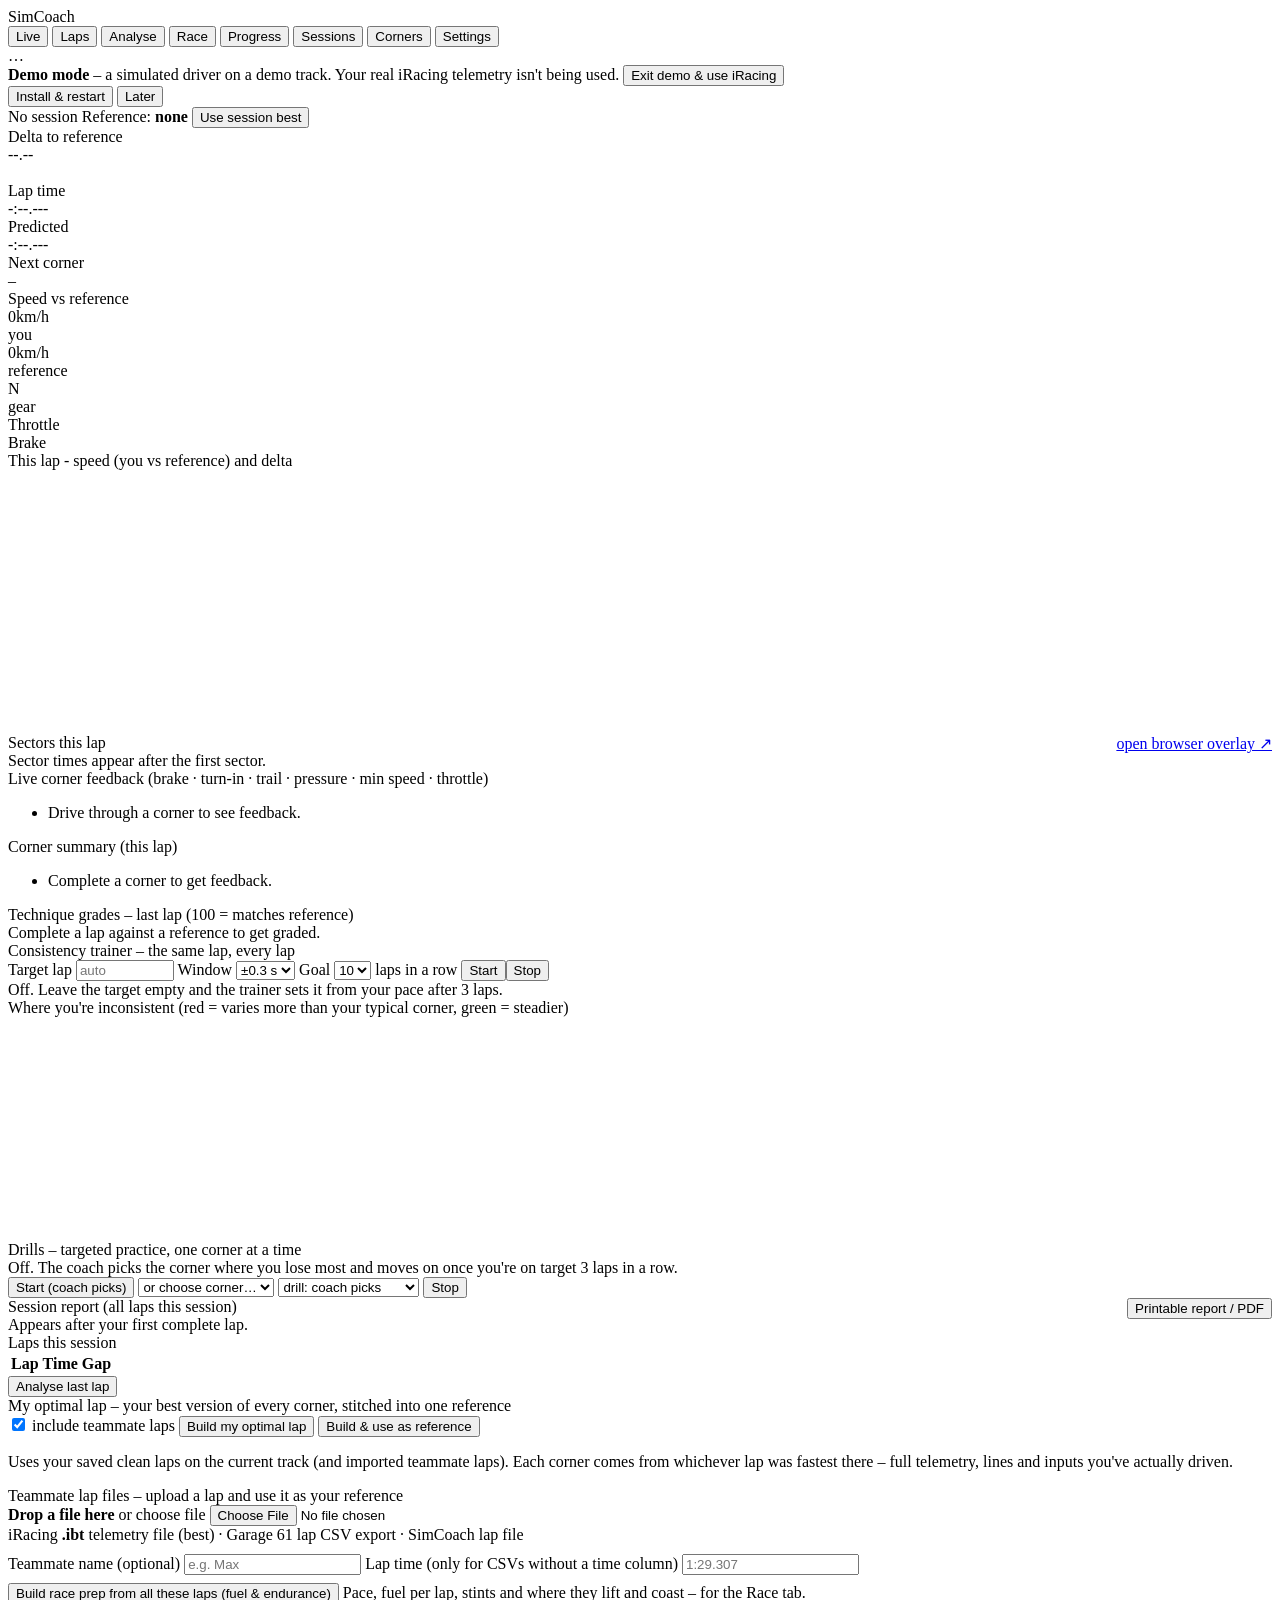
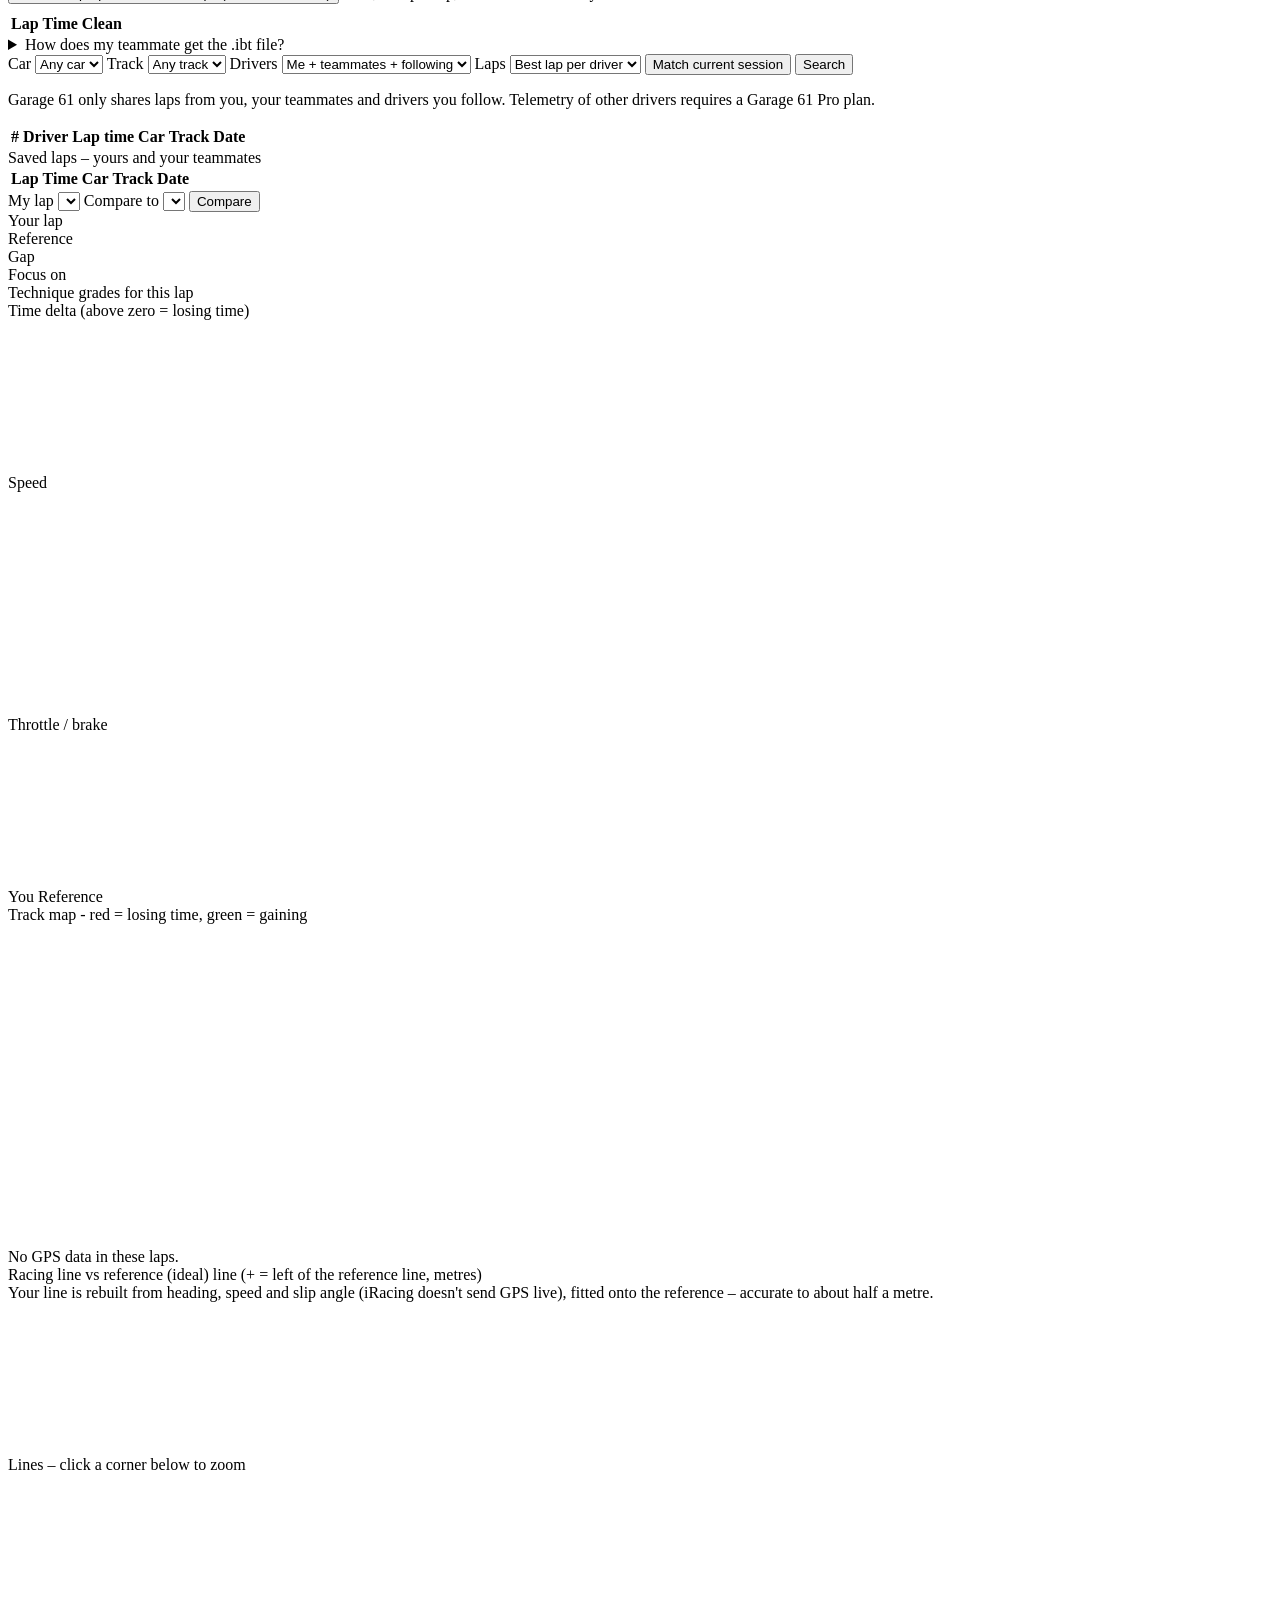
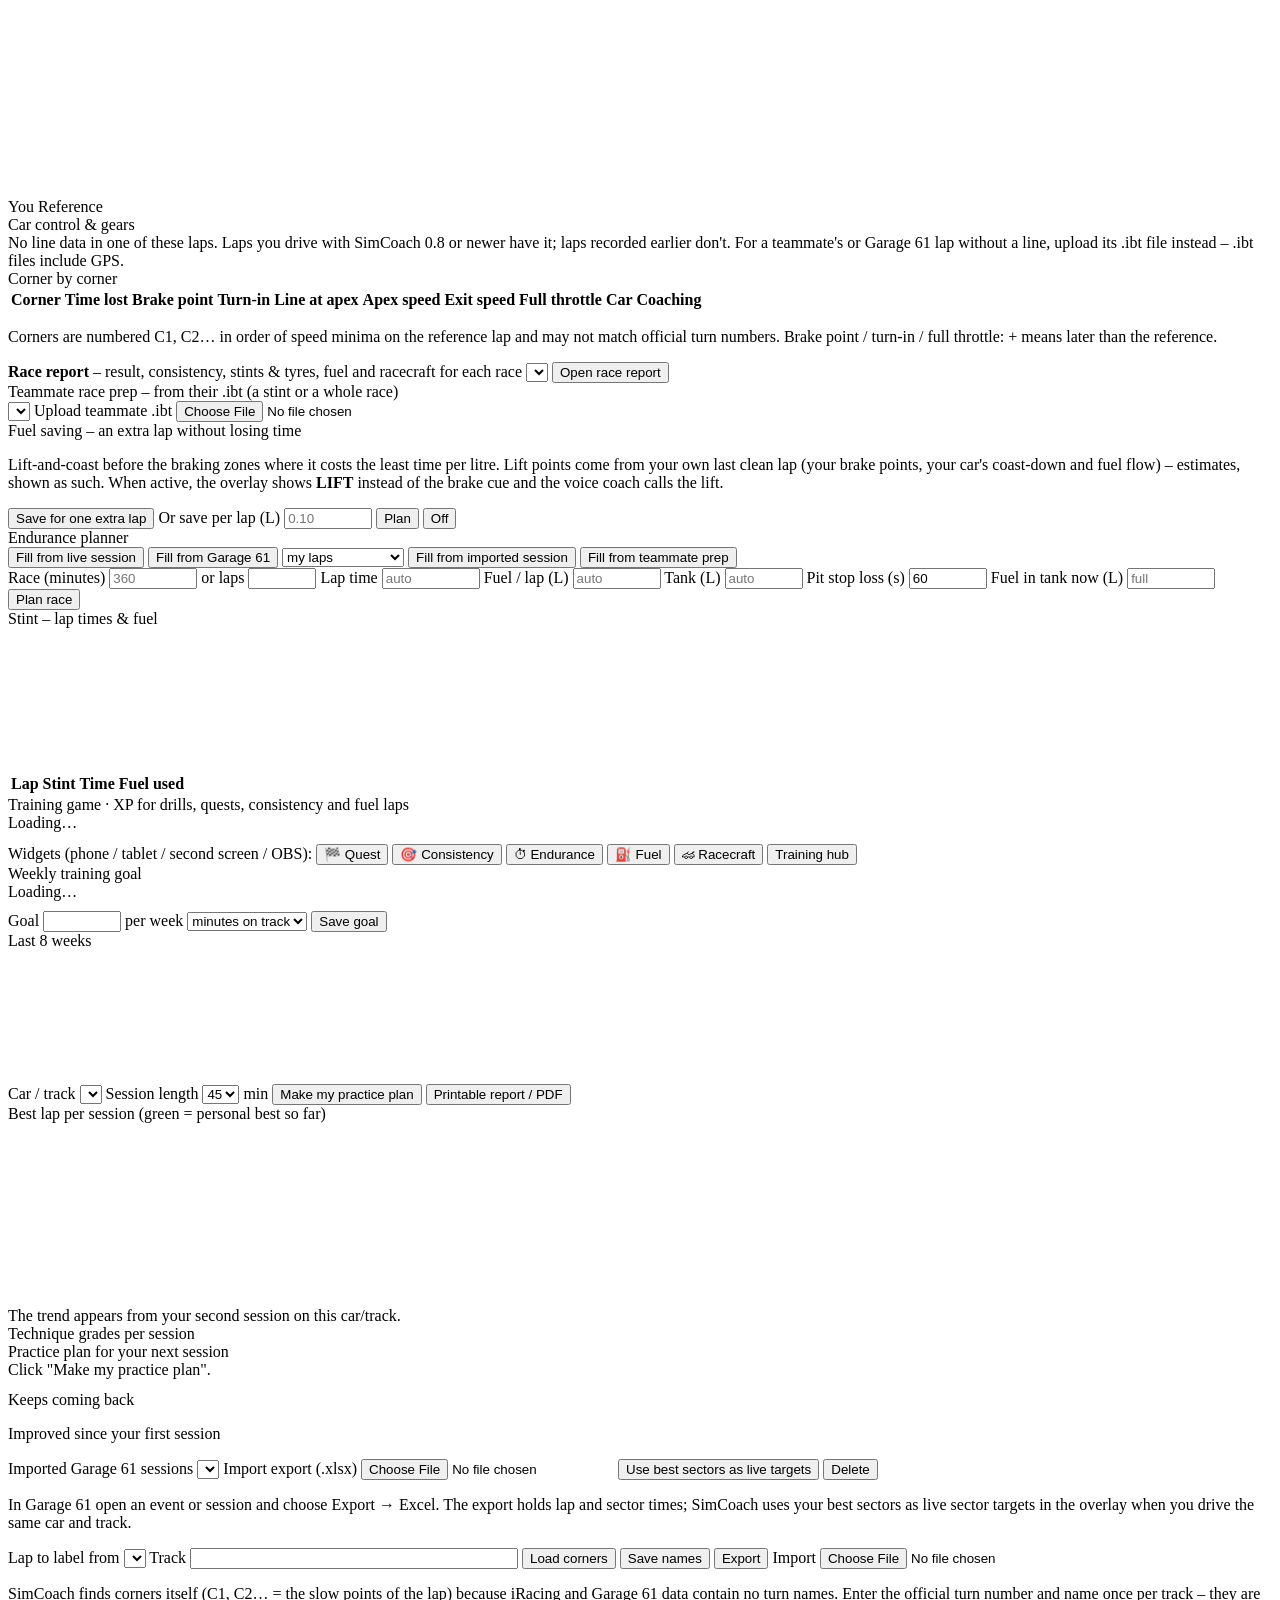
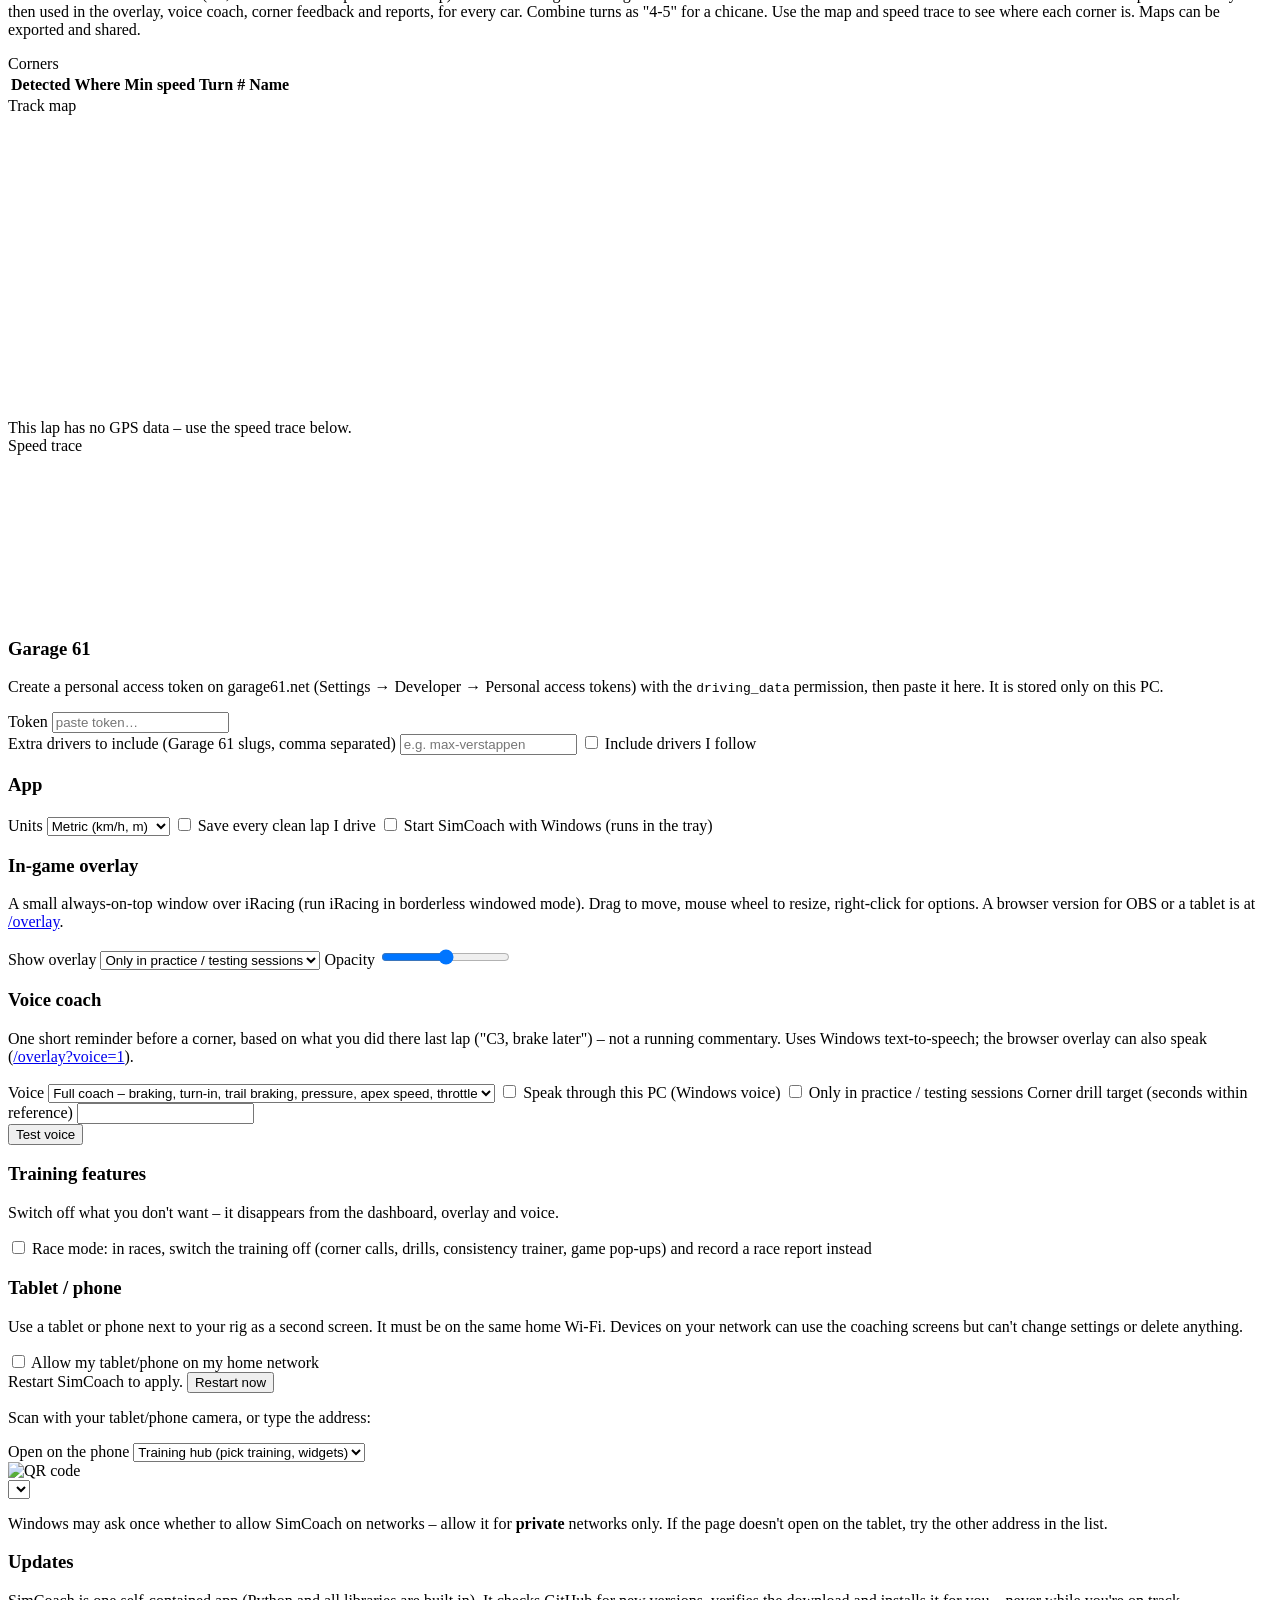
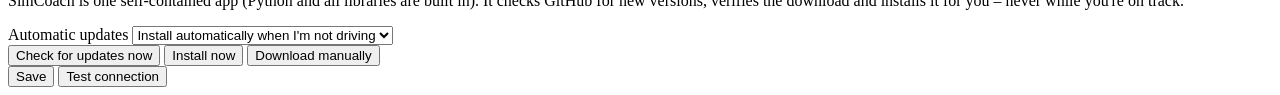
==== commit 83dbf471: "Teammate race prep from a multi-lap .ibt: pace, stints, fuel, fuel-save lap and lift points - prep.p" ====
--- a/simcoach/static/index.html
+++ b/simcoach/static/index.html
@@ -169,6 +169,8 @@
       <label>Lap time (only for CSVs without a time column) <input id="tm-laptime" type="text" placeholder="1:29.307"></label>
     </div>
     <div id="tm-msg" class="msg"></div>
+    <div id="tm-prep-row" class="hidden" style="margin:8px 0"><button id="tm-prep" class="primary">Build race prep from all these laps (fuel &amp; endurance)</button>
+      <span class="muted small-text">Pace, fuel per lap, stints and where they lift and coast – for the Race tab.</span></div>
     <table class="tbl hidden" id="tm-laps"><thead><tr><th>Lap</th><th>Time</th><th>Clean</th><th></th></tr></thead><tbody></tbody></table>
     <details class="muted small-text"><summary>How does my teammate get the .ibt file?</summary>
       In iRacing, press <b>Alt+L</b> in the car to start telemetry logging (or turn it on permanently in the iRacing
@@ -285,6 +287,15 @@
       <a id="rr-open" href="/race-report" target="_blank"><button class="small primary">Open race report</button></a>
     </div>
   </div>
+  <div class="card" id="prep-card">
+    <div class="label">Teammate race prep – from their .ibt (a stint or a whole race)</div>
+    <div class="filters">
+      <select id="prep-list"></select>
+      <label class="filebtn">Upload teammate .ibt <input id="prep-file" type="file" accept=".ibt"></label>
+    </div>
+    <div id="prep-msg" class="msg"></div>
+    <div id="prep-view"></div>
+  </div>
   <div class="summary" id="race-cards"></div>
   <div class="analyze-grid">
     <div class="card">
@@ -308,6 +319,7 @@
         <button id="ep-src-g61" class="small">Fill from Garage 61</button>
         <select id="ep-g61-scope" class="small"><option value="me">my laps</option><option value="team">me + teammates</option></select>
         <button id="ep-src-export" class="small">Fill from imported session</button>
+        <button id="ep-src-prep" class="small">Fill from teammate prep</button>
       </div>
       <div id="ep-src-msg" class="msg small-text"></div>
       <div class="filters">
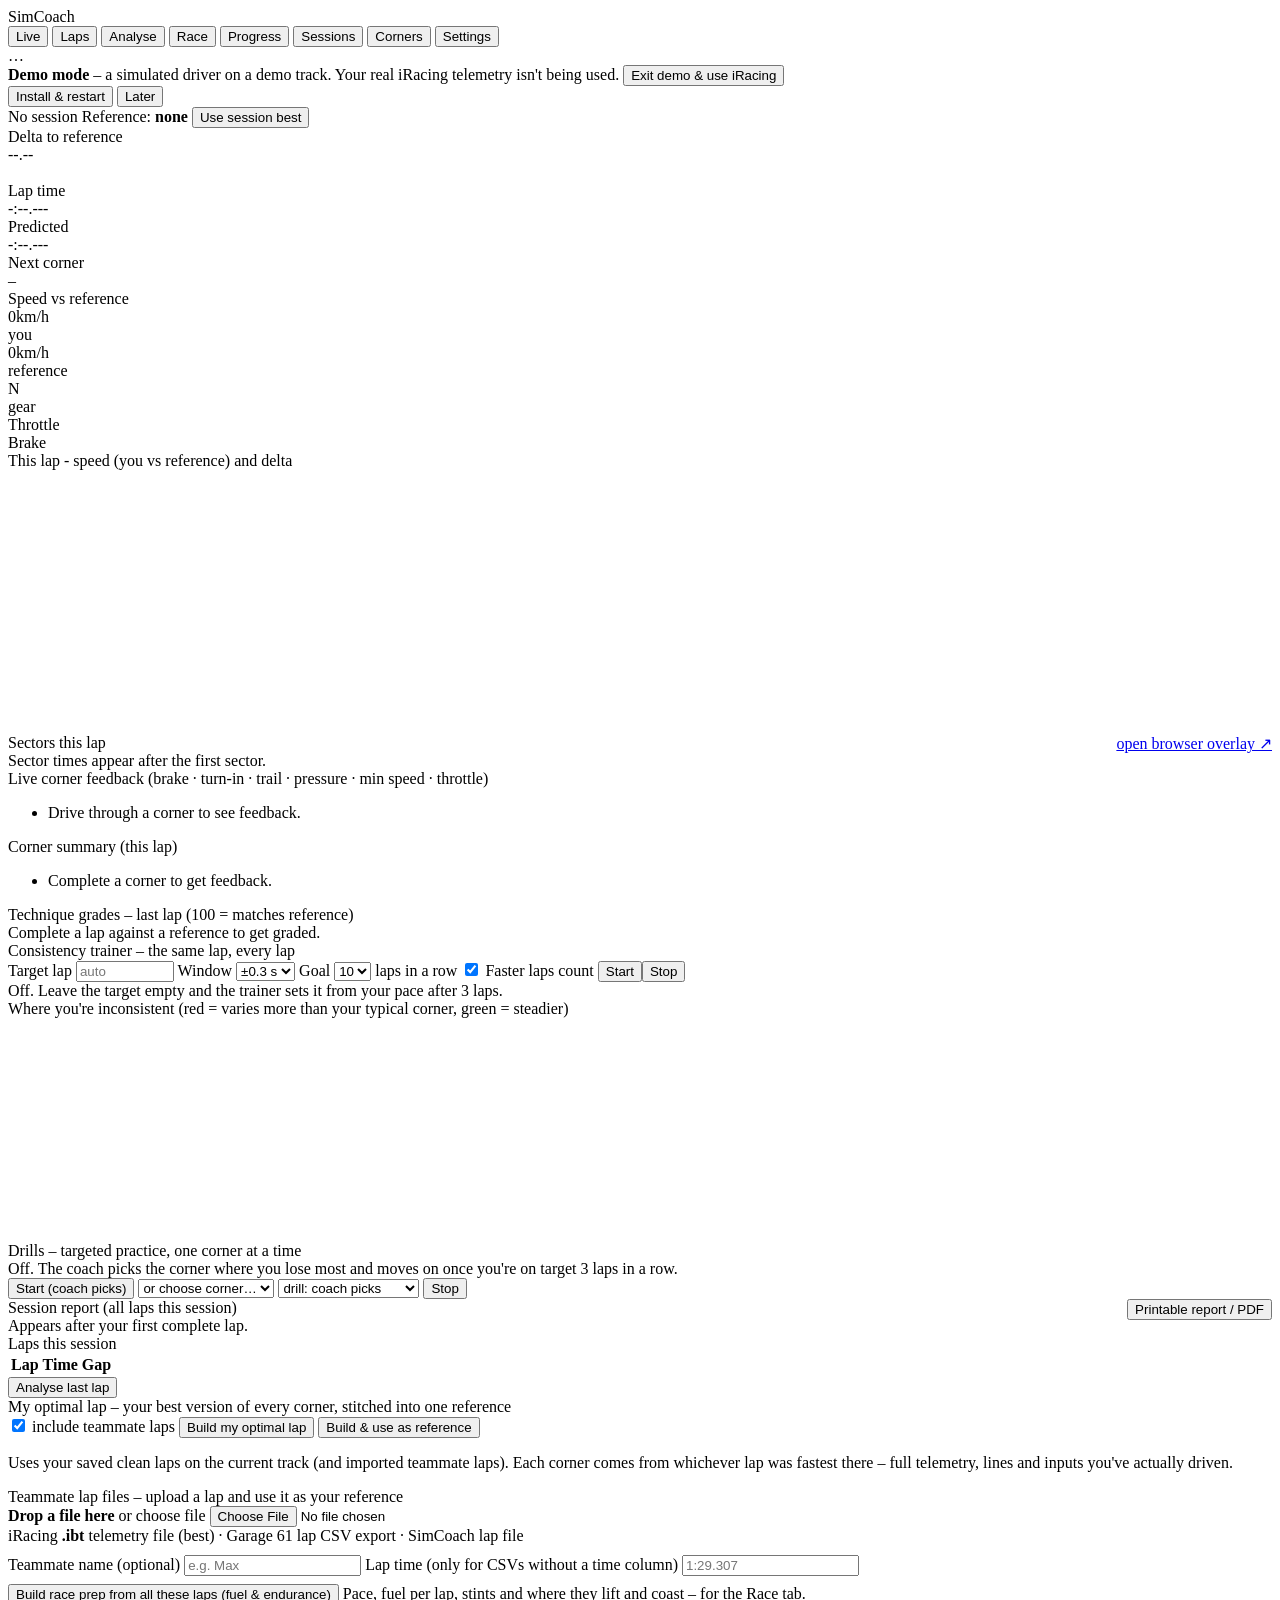
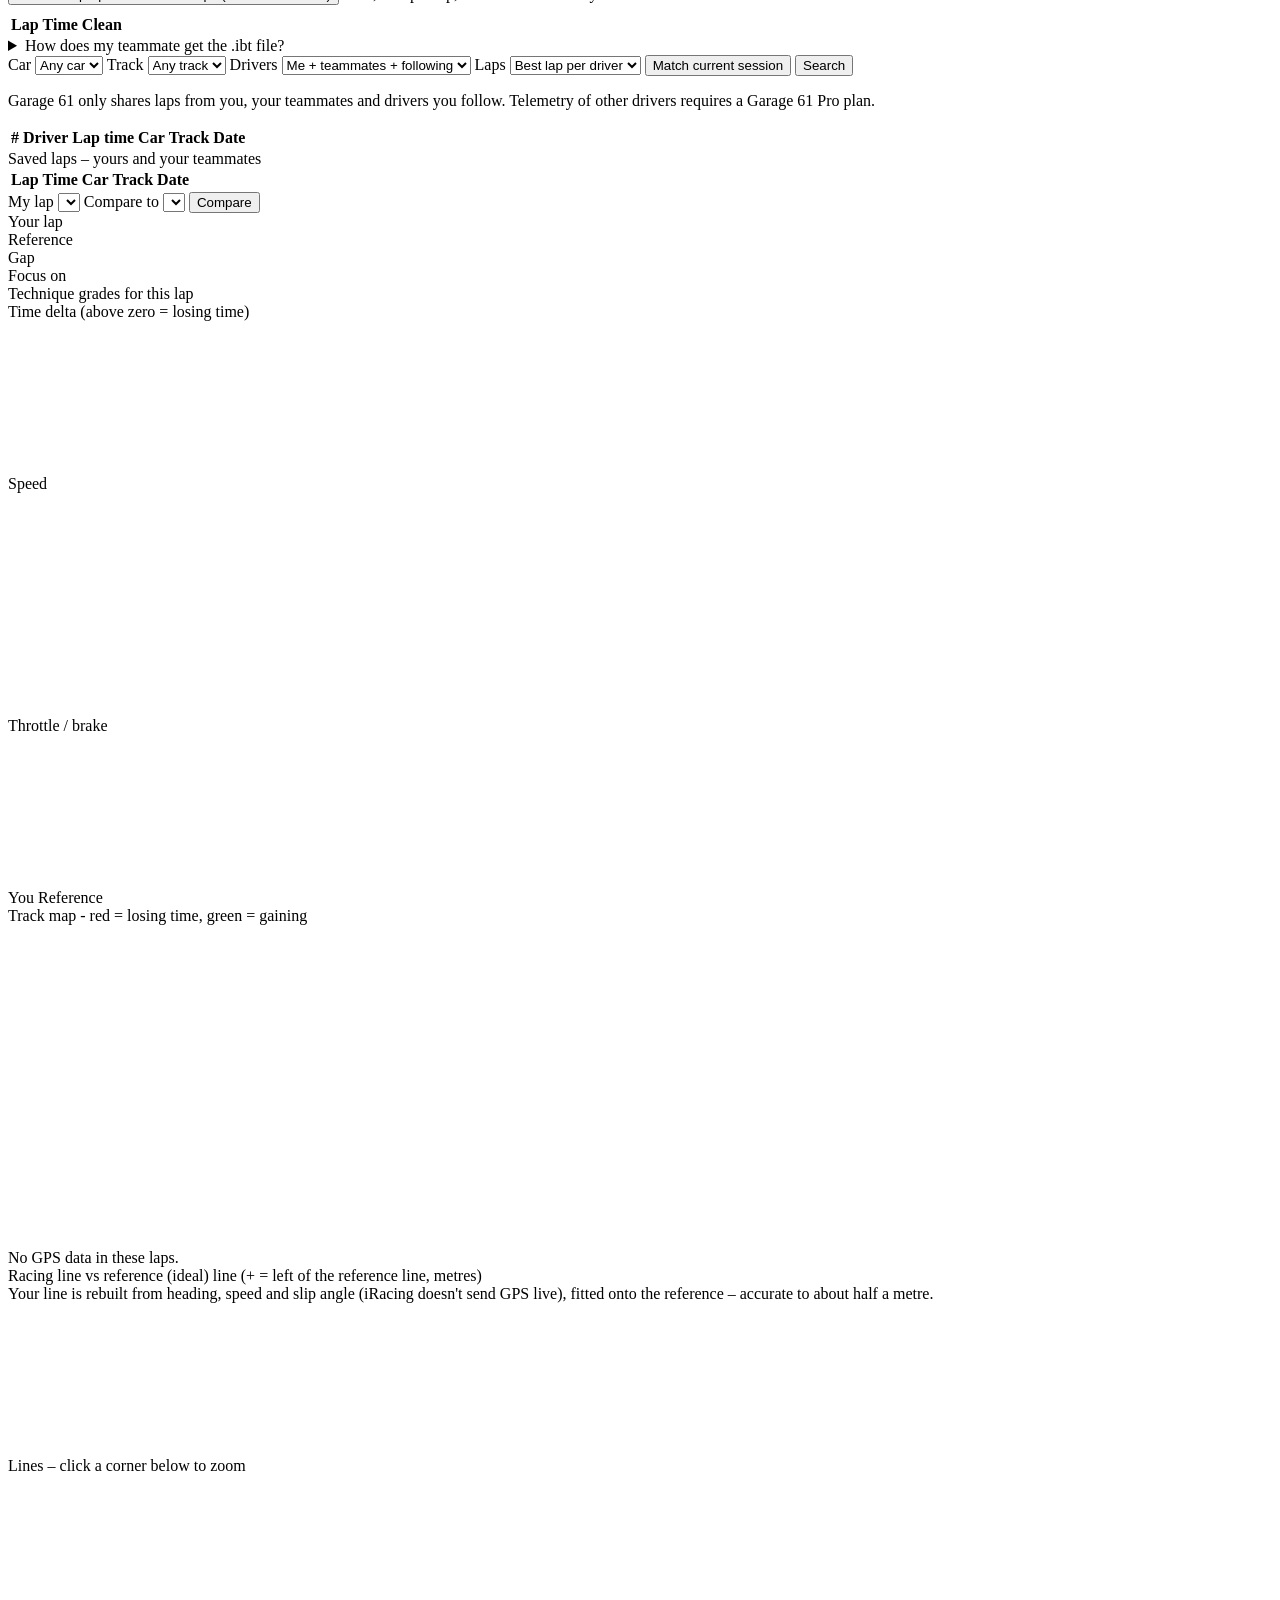
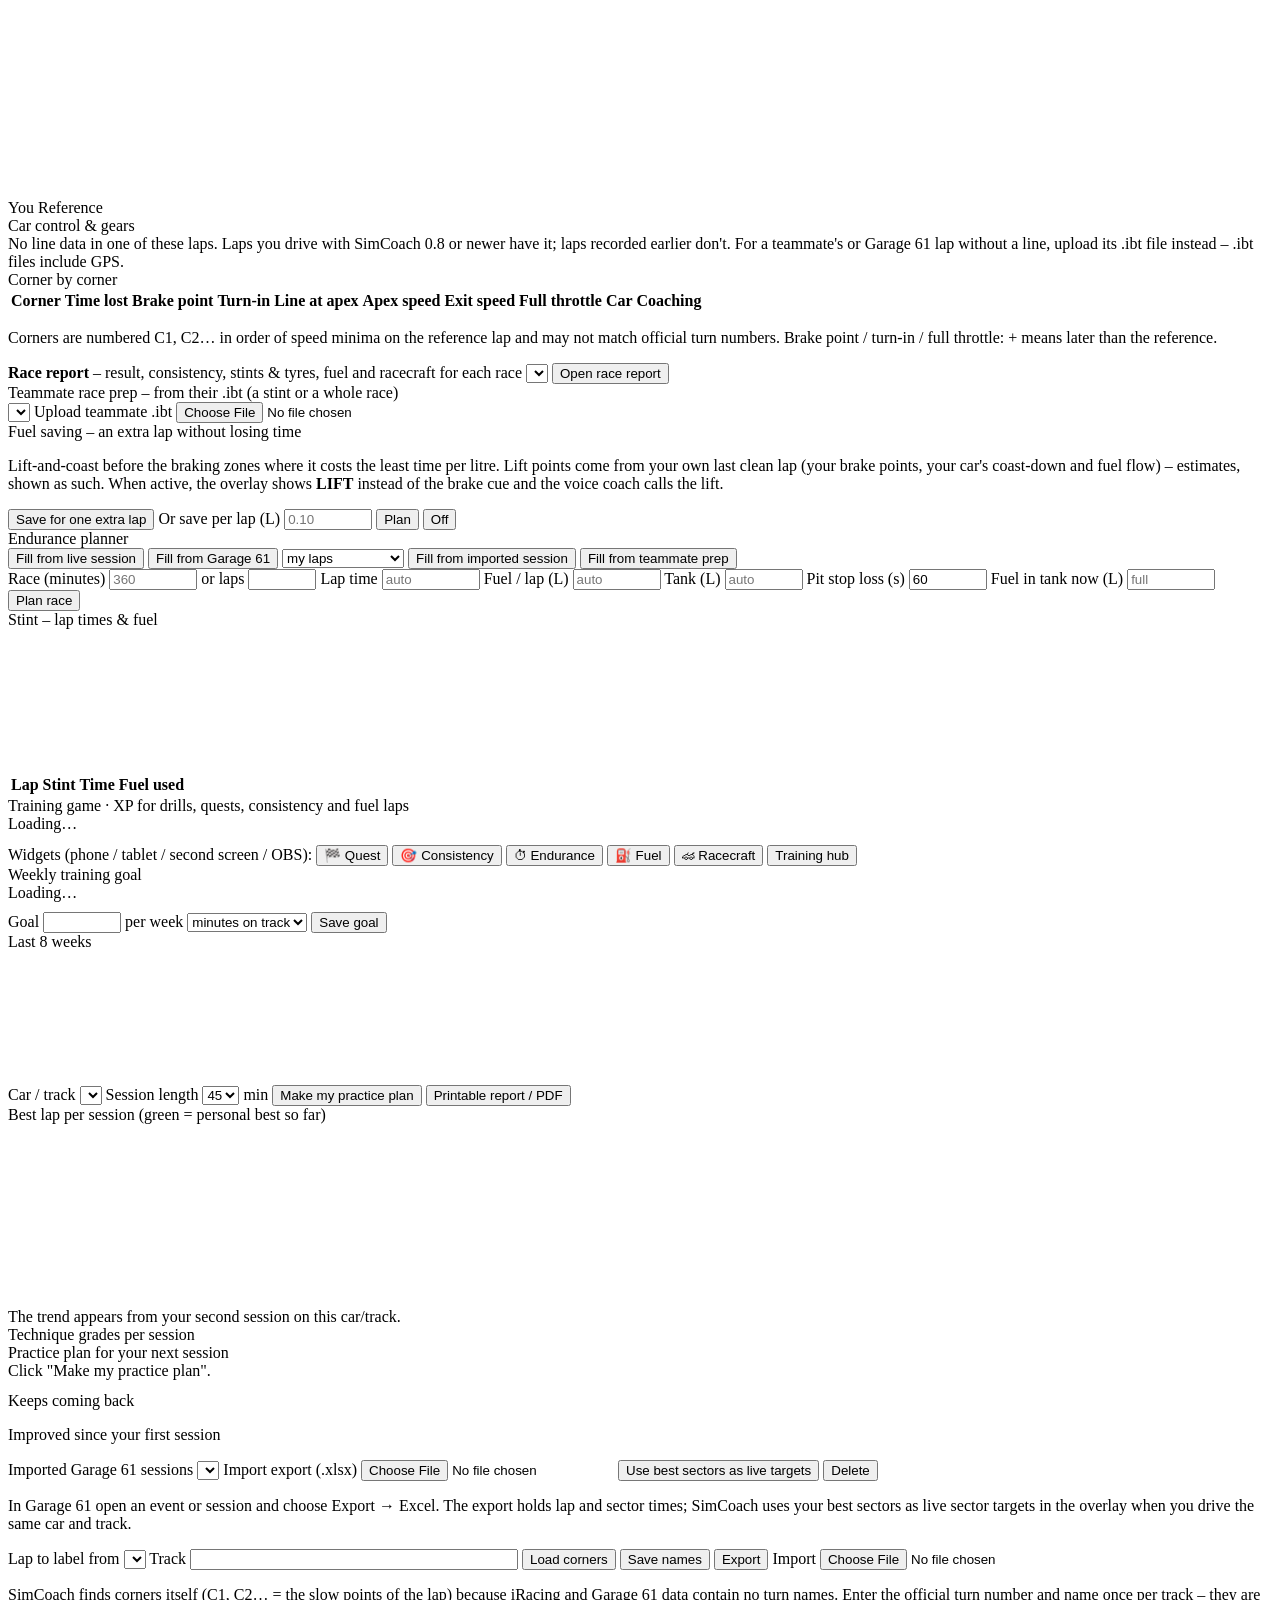
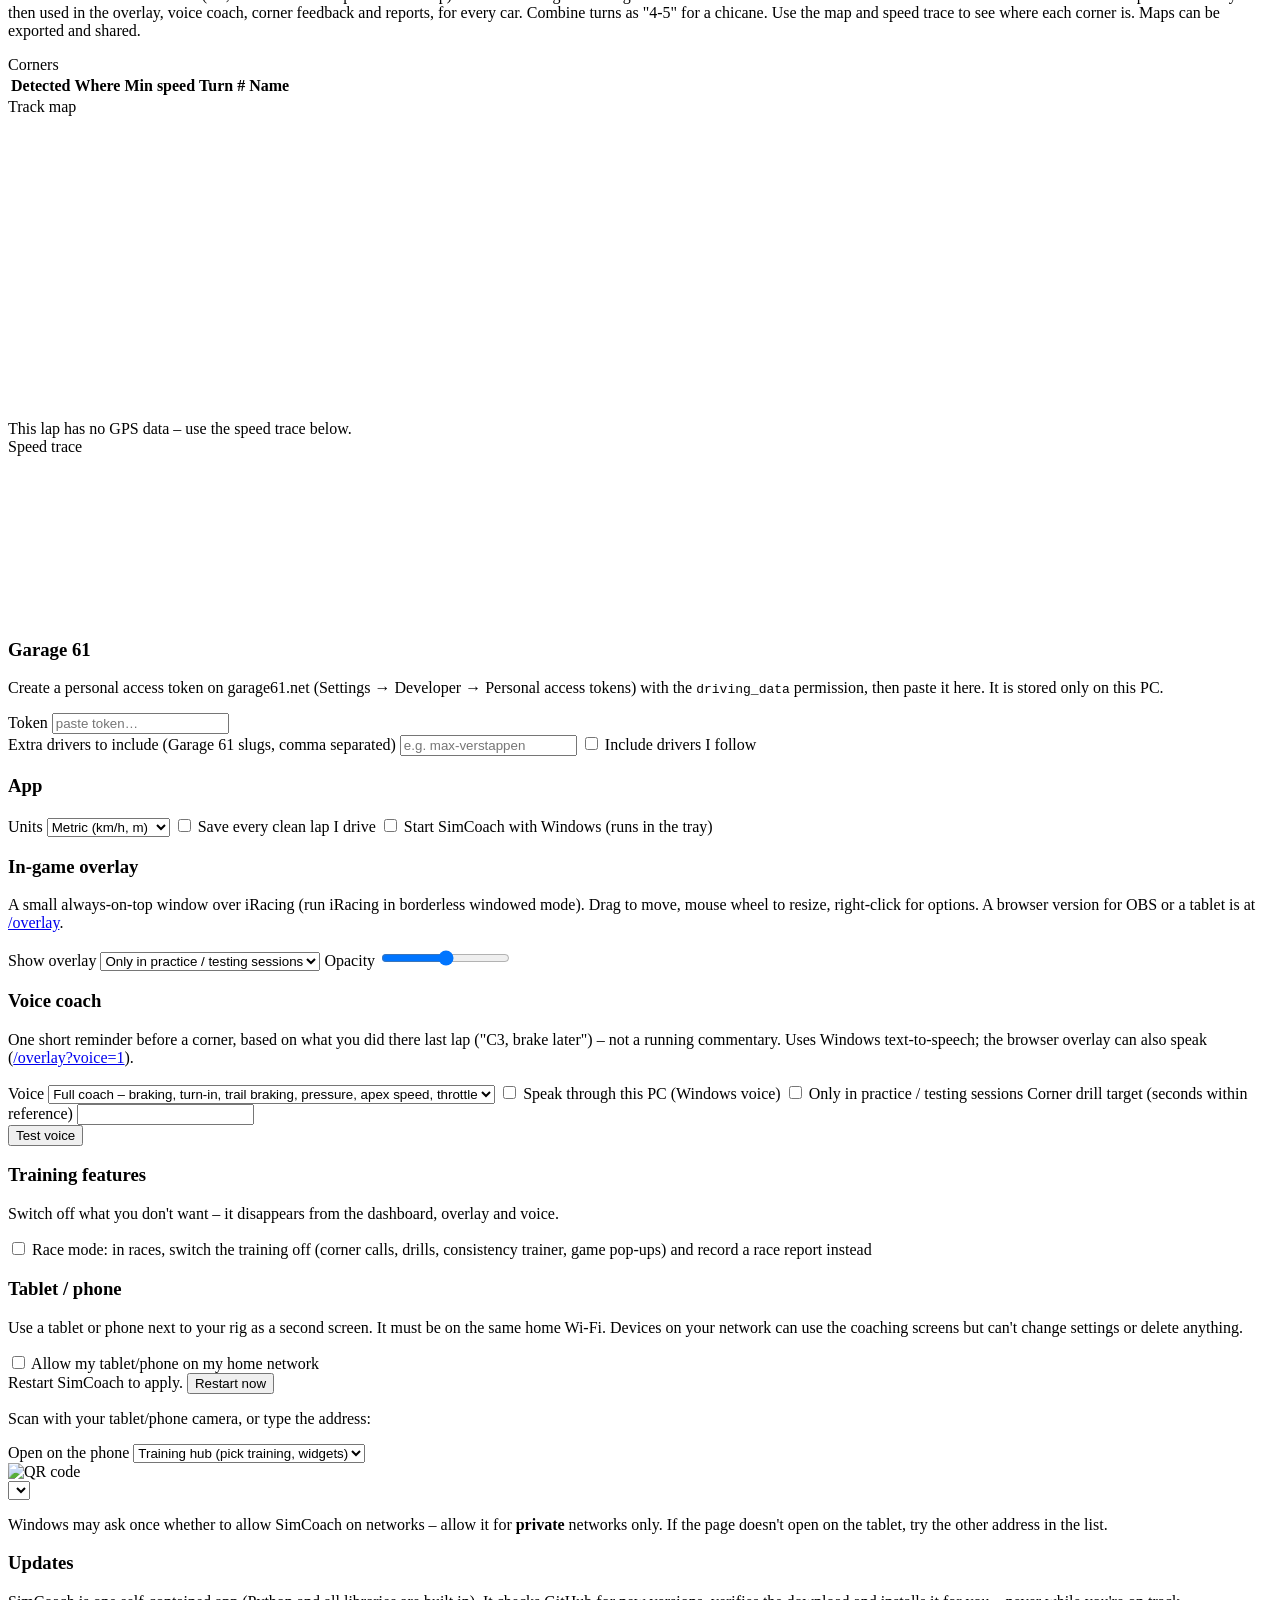
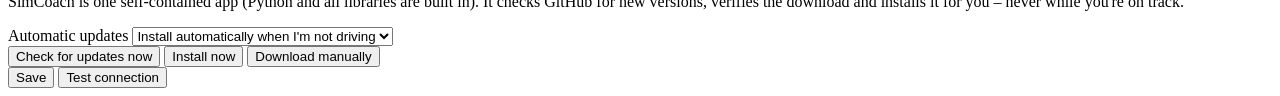
==== commit 1b05cc32: "Consistency trainer: faster laps count, unless bought with extra fuel - A lap faster than the window" ====
--- a/simcoach/static/index.html
+++ b/simcoach/static/index.html
@@ -105,6 +105,7 @@
             <label>Target lap <input id="ct-target" type="text" placeholder="auto" style="width:90px"></label>
             <label>Window <select id="ct-window"><option value="0.2">±0.2 s</option><option value="0.3" selected>±0.3 s</option><option value="0.5">±0.5 s</option><option value="1">±1.0 s</option></select></label>
             <label>Goal <select id="ct-goal"><option>5</option><option selected>10</option><option>15</option><option>20</option></select> laps in a row</label>
+            <label class="check" style="display:inline"><input id="ct-faster" type="checkbox" checked> Faster laps count</label>
             <button id="ct-start" class="primary small">Start</button><button id="ct-stop" class="small">Stop</button>
           </div>
           <div id="ct-status"><span class="muted">Off. Leave the target empty and the trainer sets it from your pace after 3 laps.</span></div>
